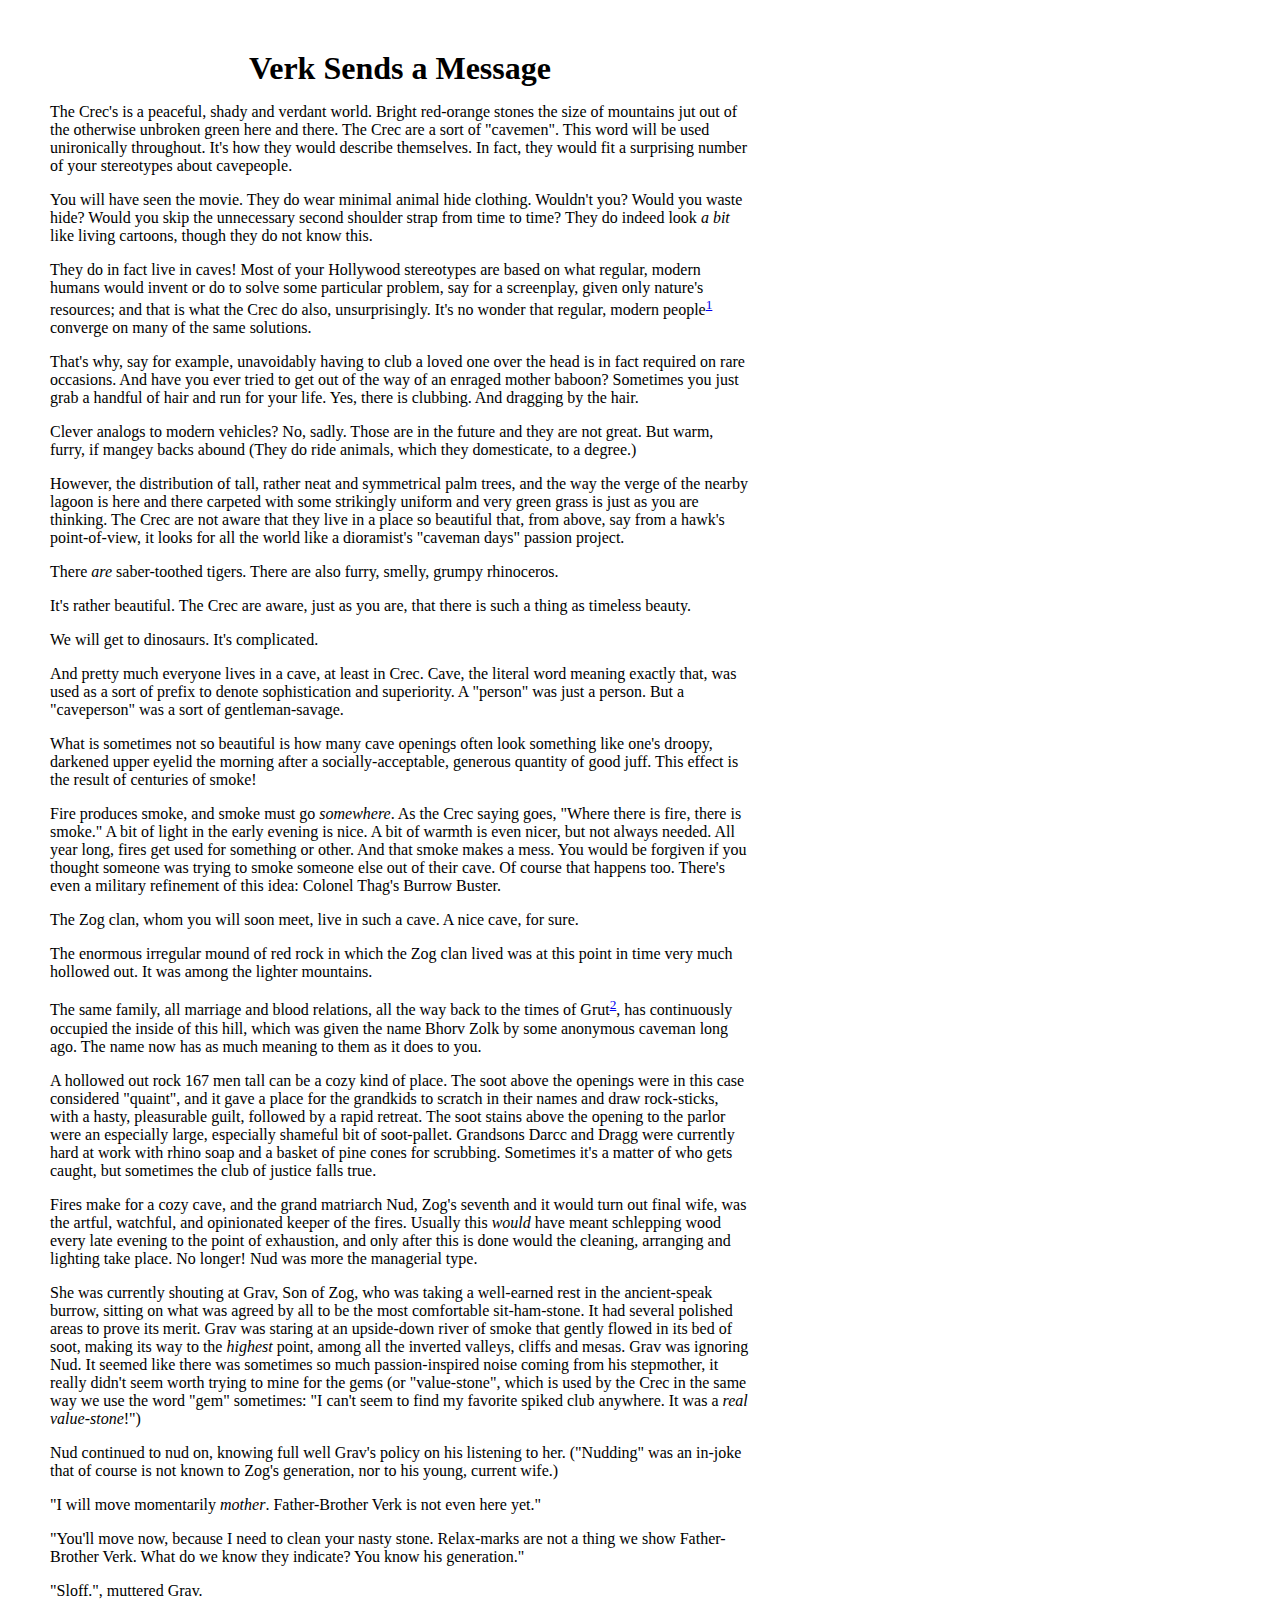
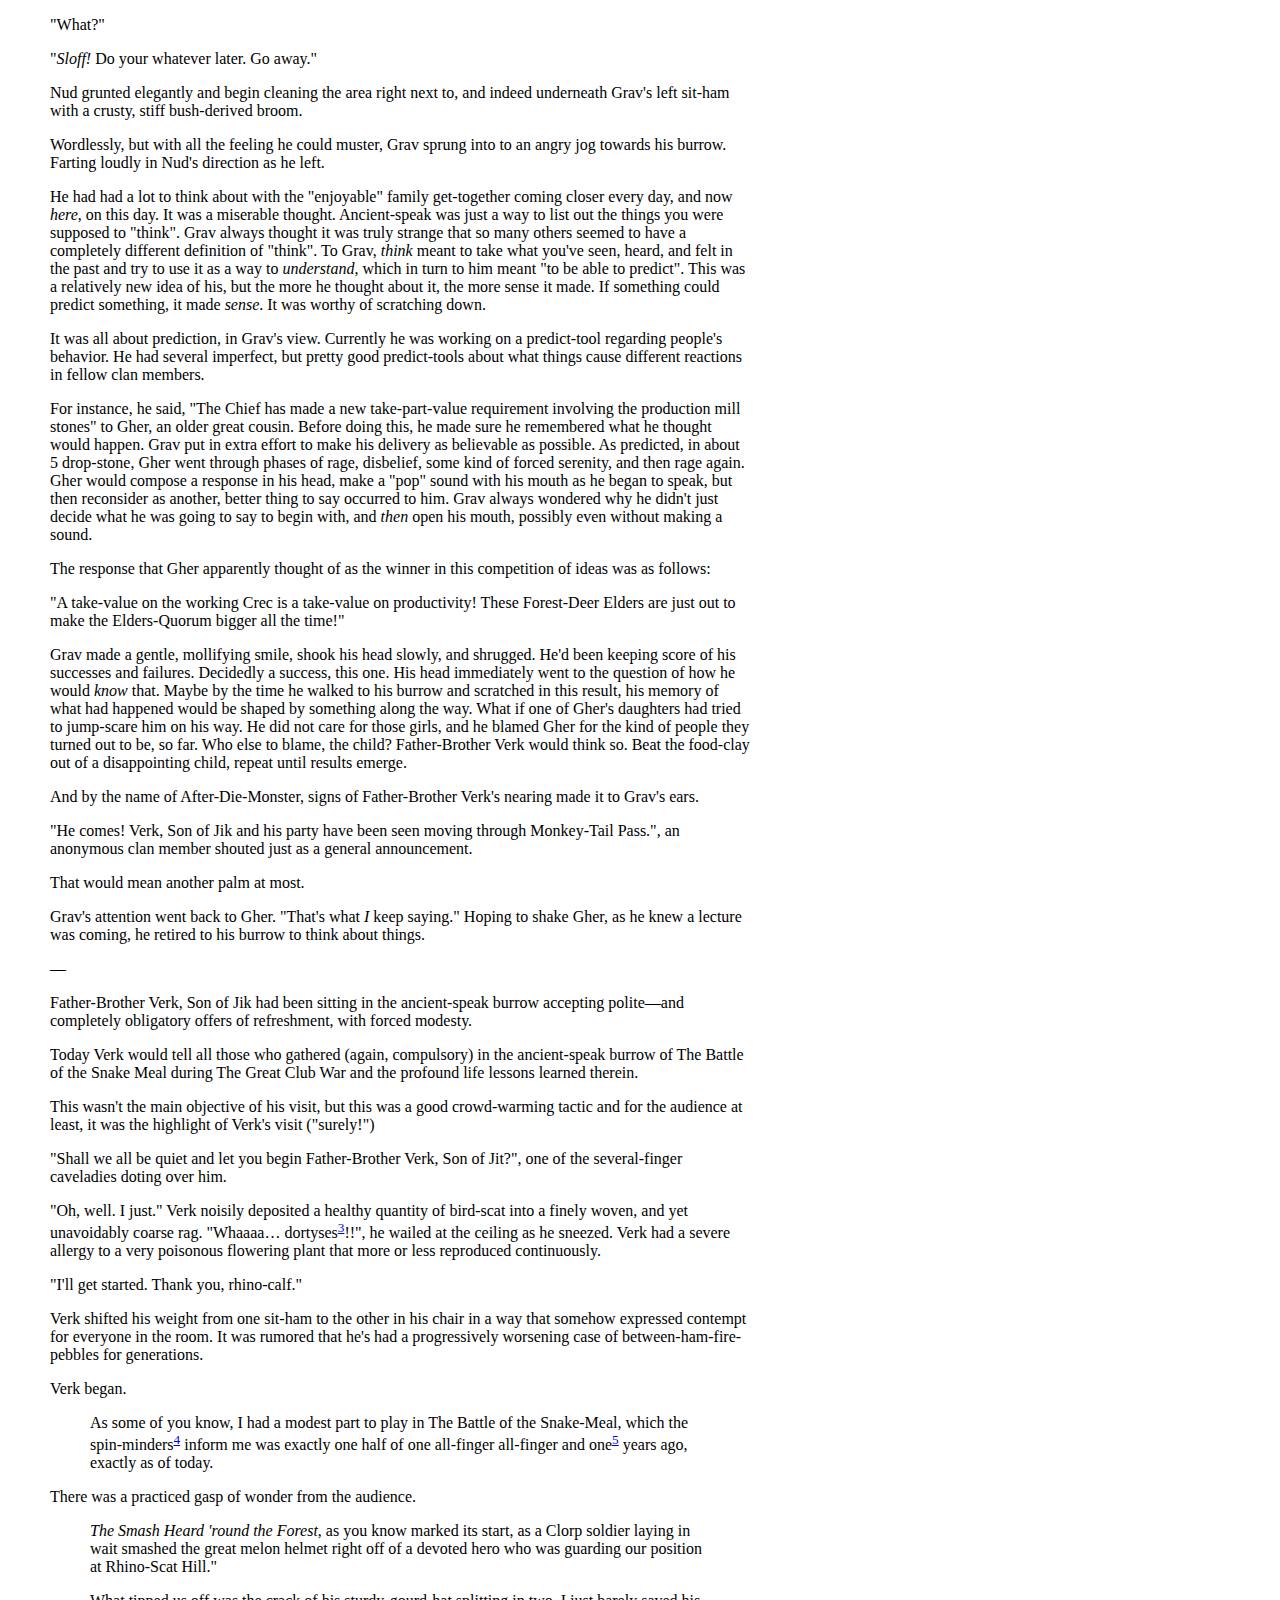
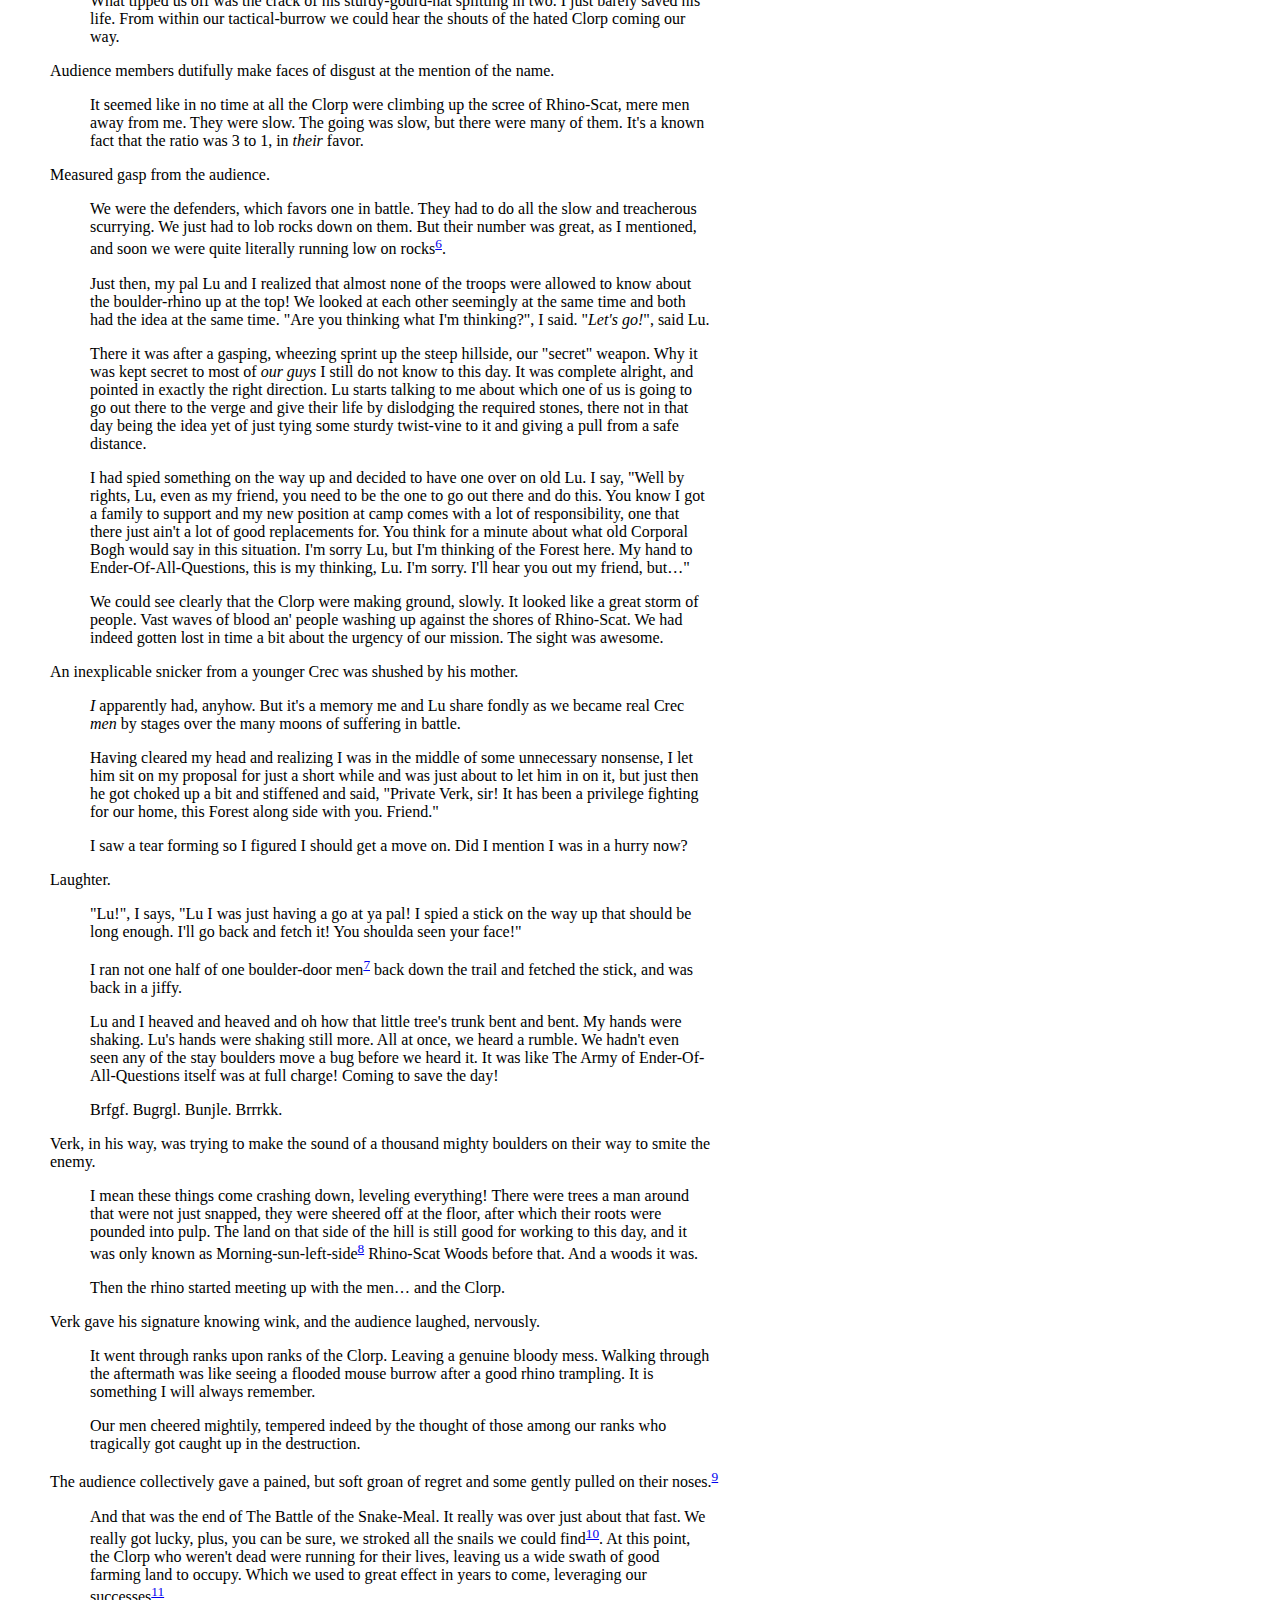
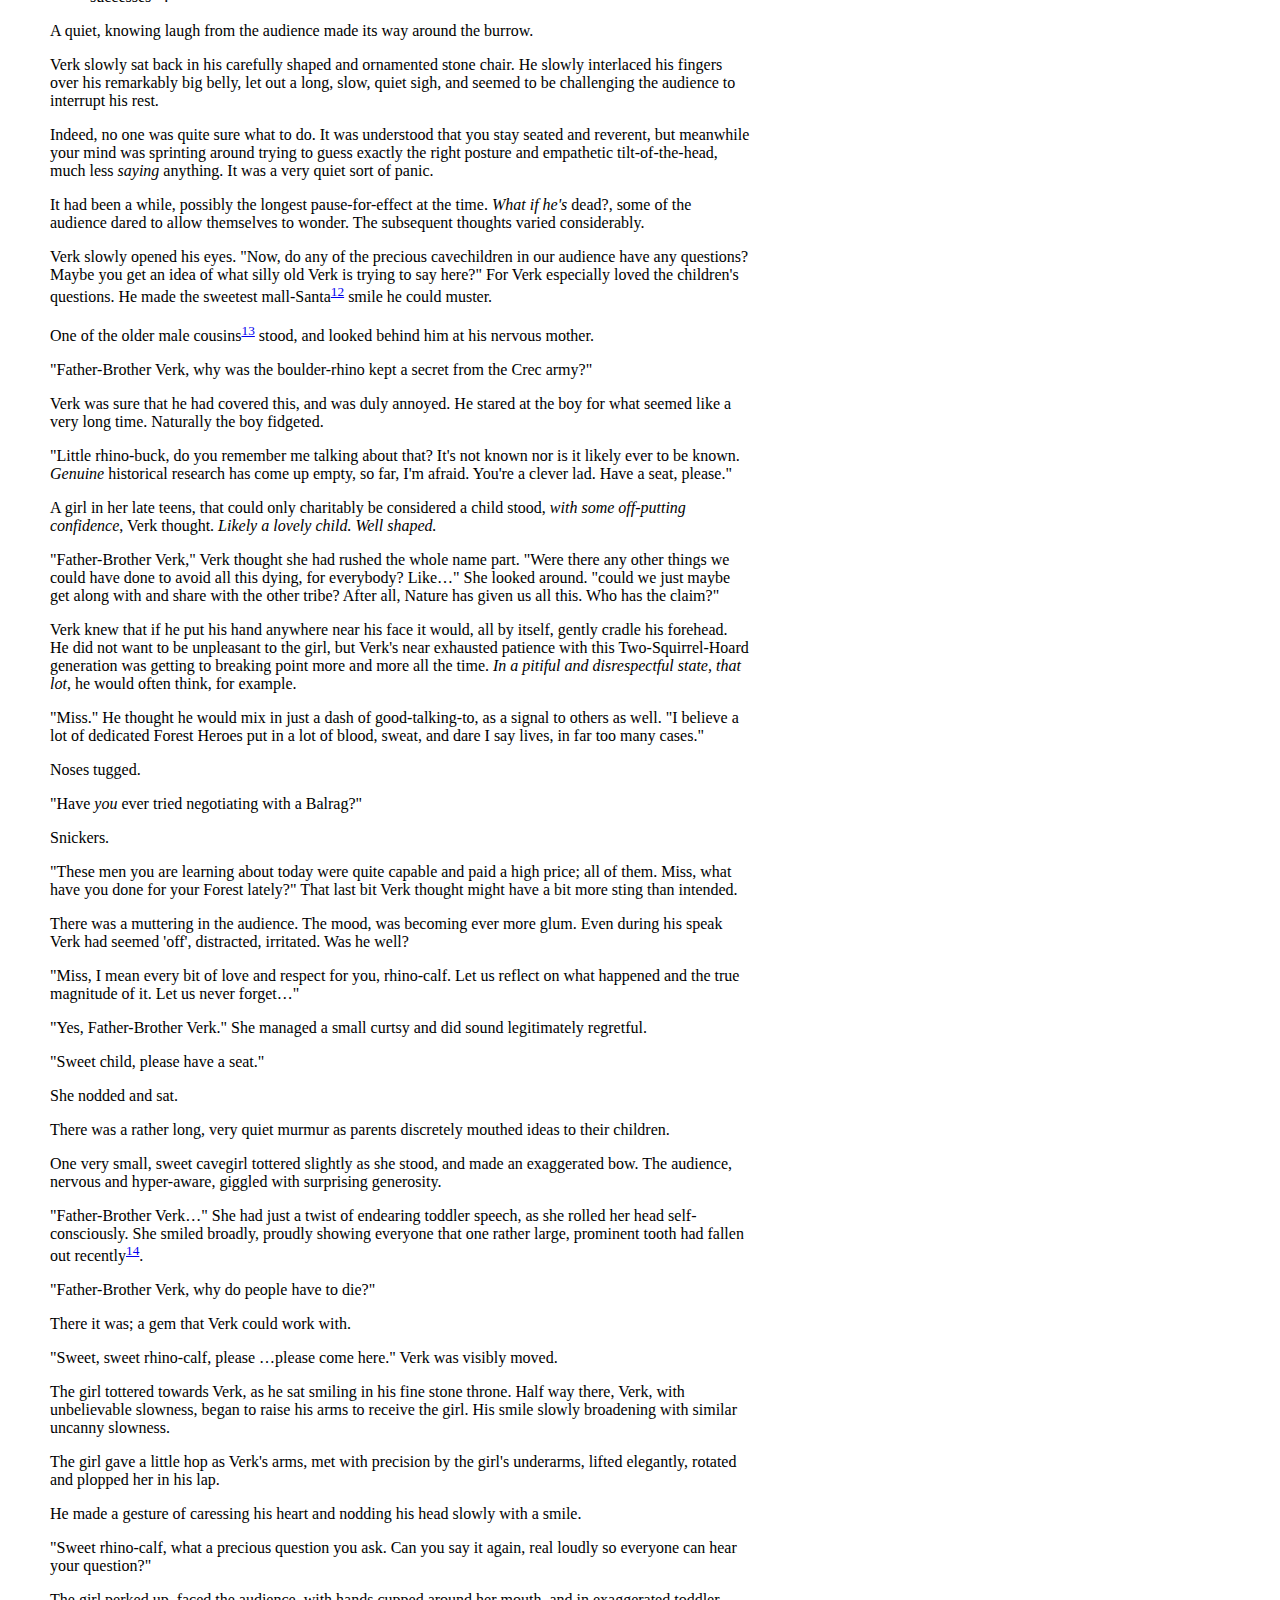
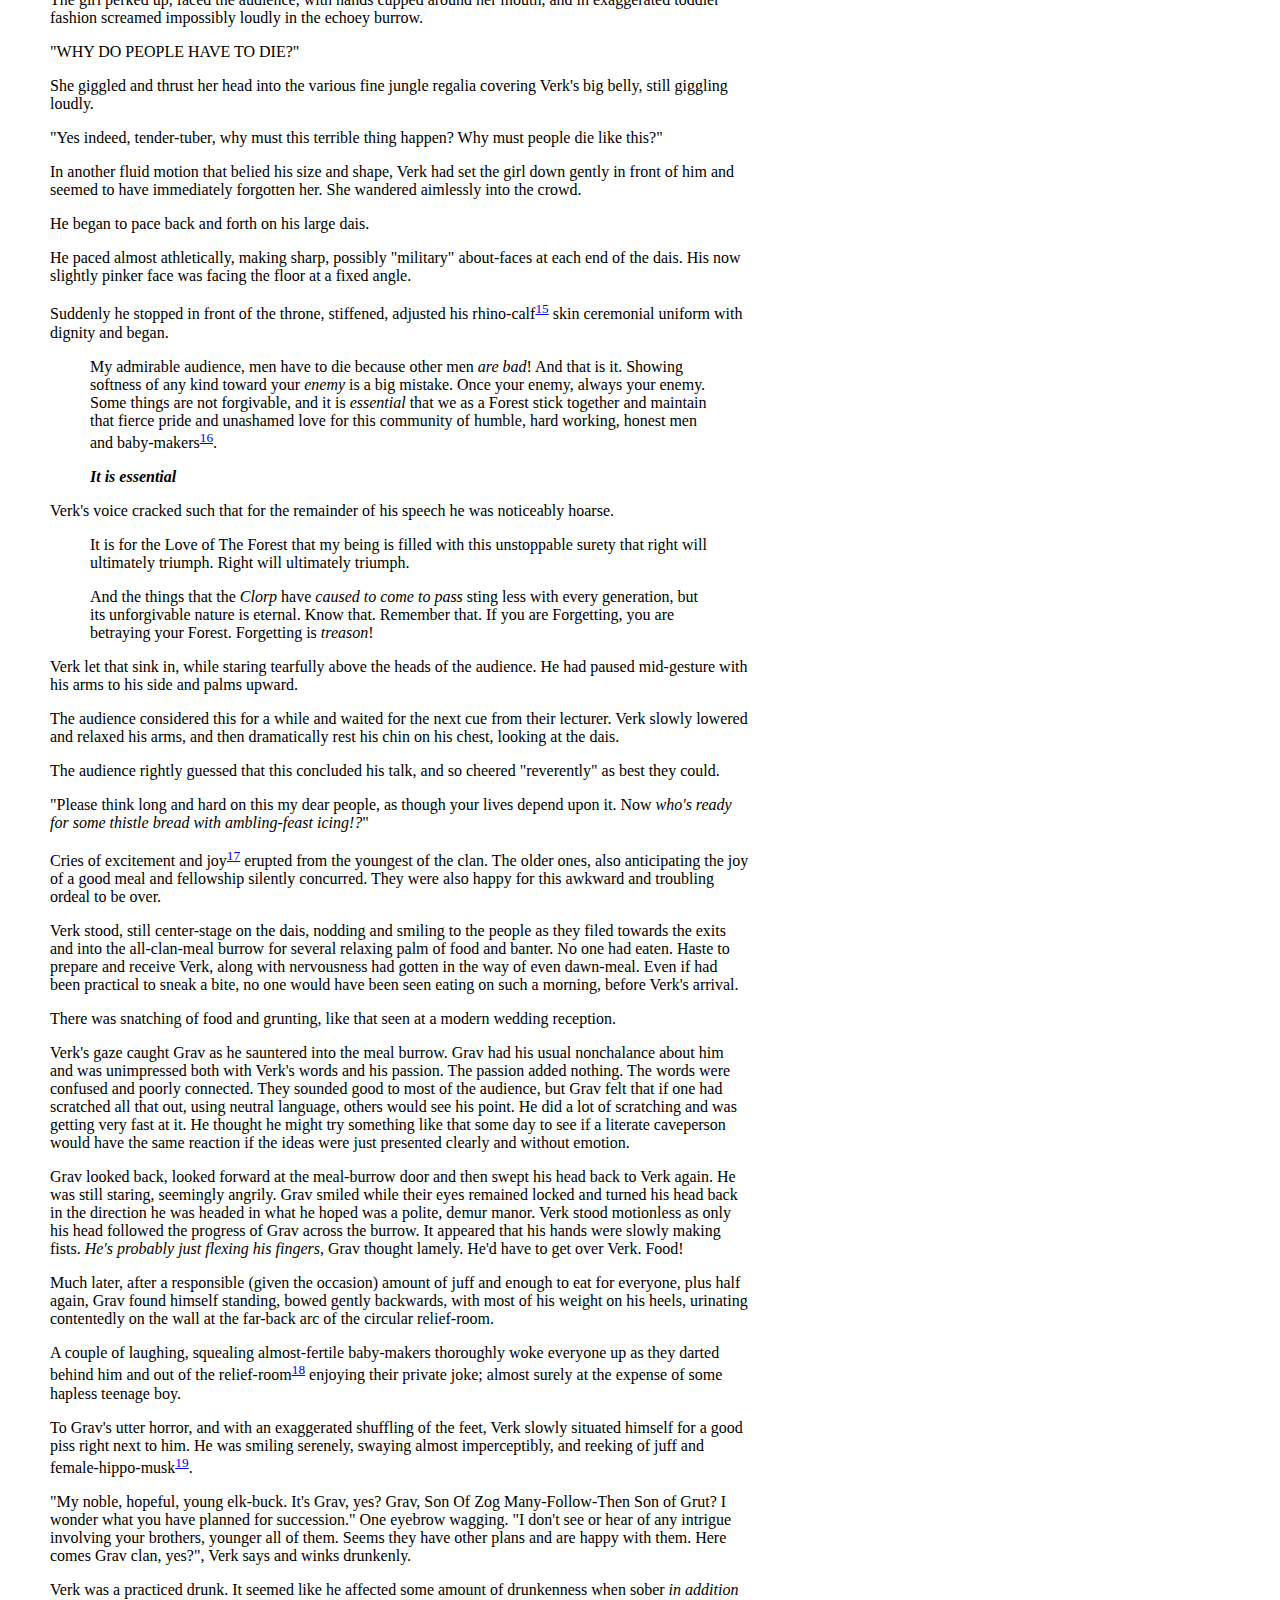
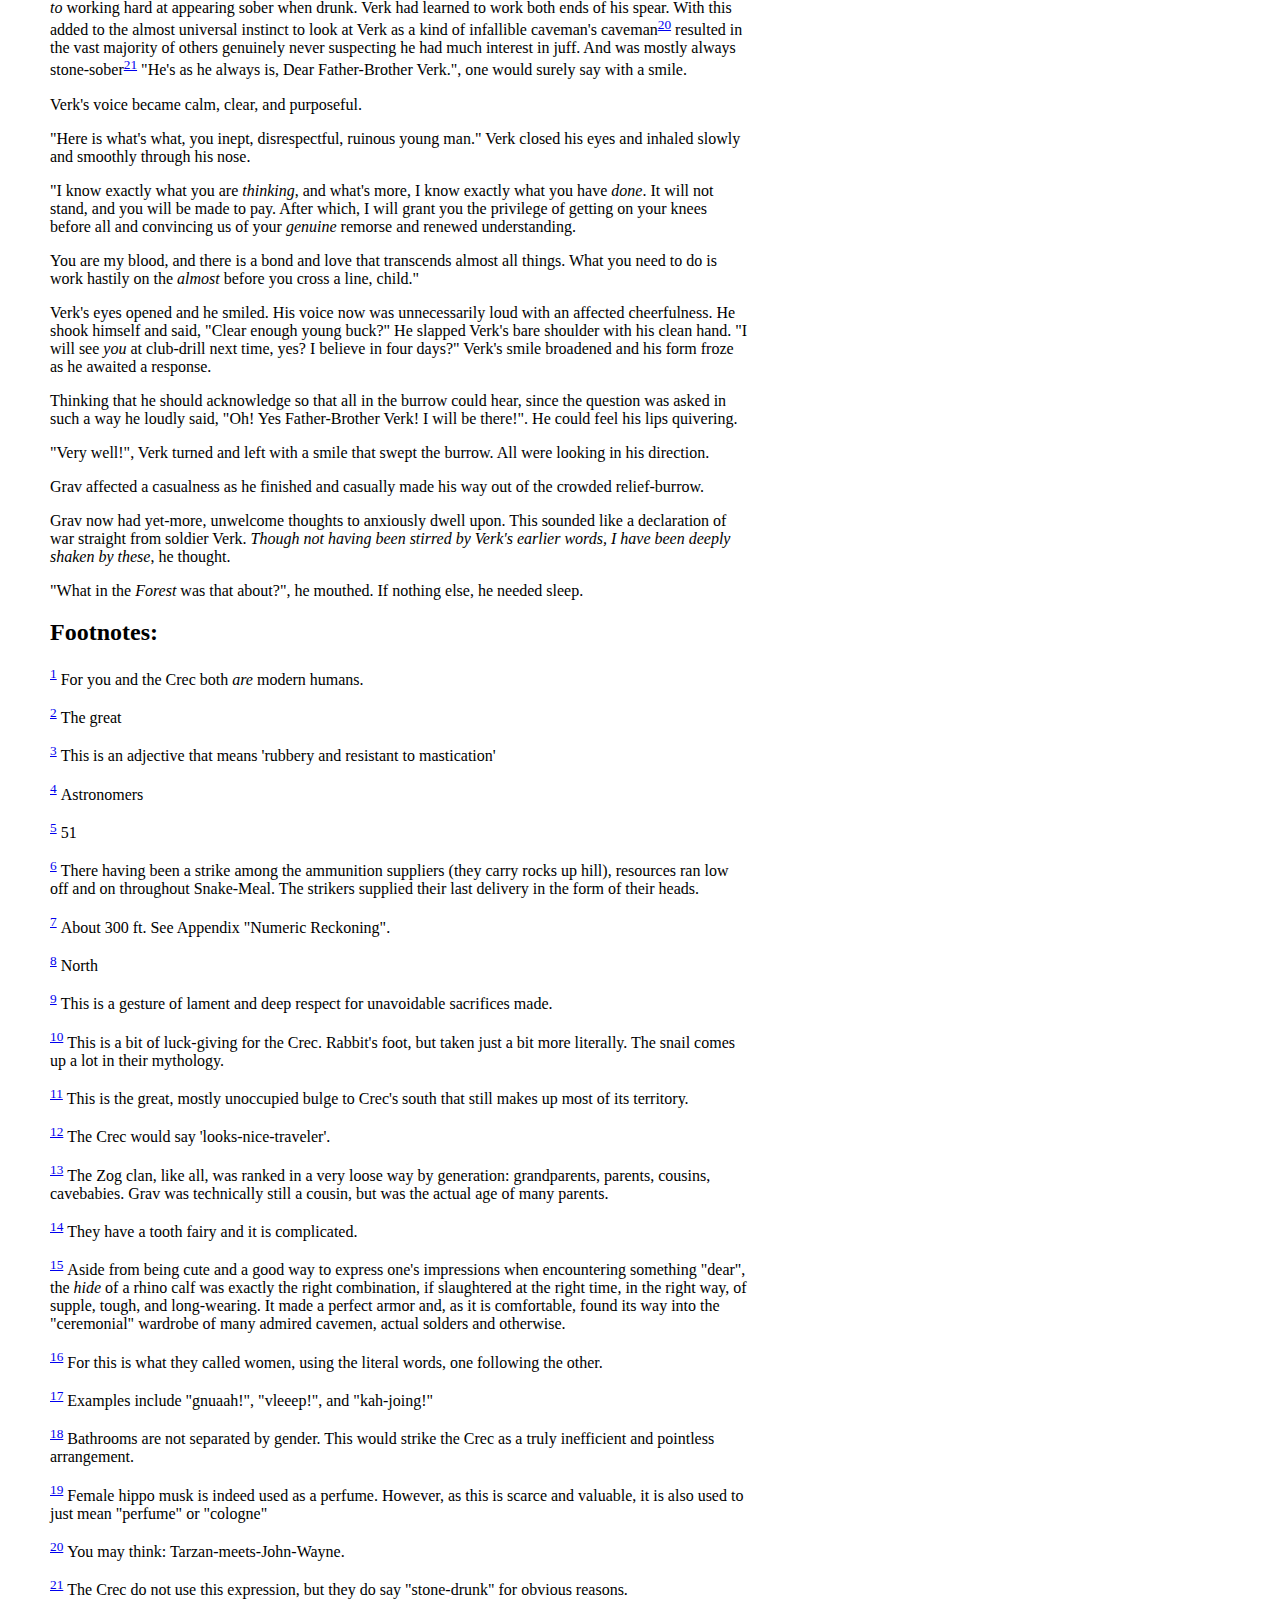
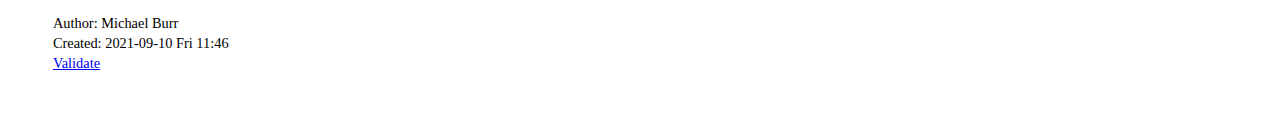
==== 001.html @ 8291561e "deploy-bot" ====
<?xml version="1.0" encoding="utf-8"?>
<!DOCTYPE html PUBLIC "-//W3C//DTD XHTML 1.0 Strict//EN"
"http://www.w3.org/TR/xhtml1/DTD/xhtml1-strict.dtd">
<html xmlns="http://www.w3.org/1999/xhtml" lang="en" xml:lang="en">
<head>
<!-- 2021-09-10 Fri 11:46 -->
<meta http-equiv="Content-Type" content="text/html;charset=utf-8" />
<meta name="viewport" content="width=device-width, initial-scale=1" />
<title>Verk Sends a Message</title>
<meta name="generator" content="Org mode" />
<meta name="author" content="Michael Burr" />
<style type="text/css">
 <!--/*--><![CDATA[/*><!--*/
  .title  { text-align: center;
             margin-bottom: .2em; }
  .subtitle { text-align: center;
              font-size: medium;
              font-weight: bold;
              margin-top:0; }
  .todo   { font-family: monospace; color: red; }
  .done   { font-family: monospace; color: green; }
  .priority { font-family: monospace; color: orange; }
  .tag    { background-color: #eee; font-family: monospace;
            padding: 2px; font-size: 80%; font-weight: normal; }
  .timestamp { color: #bebebe; }
  .timestamp-kwd { color: #5f9ea0; }
  .org-right  { margin-left: auto; margin-right: 0px;  text-align: right; }
  .org-left   { margin-left: 0px;  margin-right: auto; text-align: left; }
  .org-center { margin-left: auto; margin-right: auto; text-align: center; }
  .underline { text-decoration: underline; }
  #postamble p, #preamble p { font-size: 90%; margin: .2em; }
  p.verse { margin-left: 3%; }
  pre {
    border: 1px solid #ccc;
    box-shadow: 3px 3px 3px #eee;
    padding: 8pt;
    font-family: monospace;
    overflow: auto;
    margin: 1.2em;
  }
  pre.src {
    position: relative;
    overflow: auto;
    padding-top: 1.2em;
  }
  pre.src:before {
    display: none;
    position: absolute;
    background-color: white;
    top: -10px;
    right: 10px;
    padding: 3px;
    border: 1px solid black;
  }
  pre.src:hover:before { display: inline; margin-top: 14px;}
  /* Languages per Org manual */
  pre.src-asymptote:before { content: 'Asymptote'; }
  pre.src-awk:before { content: 'Awk'; }
  pre.src-C:before { content: 'C'; }
  /* pre.src-C++ doesn't work in CSS */
  pre.src-clojure:before { content: 'Clojure'; }
  pre.src-css:before { content: 'CSS'; }
  pre.src-D:before { content: 'D'; }
  pre.src-ditaa:before { content: 'ditaa'; }
  pre.src-dot:before { content: 'Graphviz'; }
  pre.src-calc:before { content: 'Emacs Calc'; }
  pre.src-emacs-lisp:before { content: 'Emacs Lisp'; }
  pre.src-fortran:before { content: 'Fortran'; }
  pre.src-gnuplot:before { content: 'gnuplot'; }
  pre.src-haskell:before { content: 'Haskell'; }
  pre.src-hledger:before { content: 'hledger'; }
  pre.src-java:before { content: 'Java'; }
  pre.src-js:before { content: 'Javascript'; }
  pre.src-latex:before { content: 'LaTeX'; }
  pre.src-ledger:before { content: 'Ledger'; }
  pre.src-lisp:before { content: 'Lisp'; }
  pre.src-lilypond:before { content: 'Lilypond'; }
  pre.src-lua:before { content: 'Lua'; }
  pre.src-matlab:before { content: 'MATLAB'; }
  pre.src-mscgen:before { content: 'Mscgen'; }
  pre.src-ocaml:before { content: 'Objective Caml'; }
  pre.src-octave:before { content: 'Octave'; }
  pre.src-org:before { content: 'Org mode'; }
  pre.src-oz:before { content: 'OZ'; }
  pre.src-plantuml:before { content: 'Plantuml'; }
  pre.src-processing:before { content: 'Processing.js'; }
  pre.src-python:before { content: 'Python'; }
  pre.src-R:before { content: 'R'; }
  pre.src-ruby:before { content: 'Ruby'; }
  pre.src-sass:before { content: 'Sass'; }
  pre.src-scheme:before { content: 'Scheme'; }
  pre.src-screen:before { content: 'Gnu Screen'; }
  pre.src-sed:before { content: 'Sed'; }
  pre.src-sh:before { content: 'shell'; }
  pre.src-sql:before { content: 'SQL'; }
  pre.src-sqlite:before { content: 'SQLite'; }
  /* additional languages in org.el's org-babel-load-languages alist */
  pre.src-forth:before { content: 'Forth'; }
  pre.src-io:before { content: 'IO'; }
  pre.src-J:before { content: 'J'; }
  pre.src-makefile:before { content: 'Makefile'; }
  pre.src-maxima:before { content: 'Maxima'; }
  pre.src-perl:before { content: 'Perl'; }
  pre.src-picolisp:before { content: 'Pico Lisp'; }
  pre.src-scala:before { content: 'Scala'; }
  pre.src-shell:before { content: 'Shell Script'; }
  pre.src-ebnf2ps:before { content: 'ebfn2ps'; }
  /* additional language identifiers per "defun org-babel-execute"
       in ob-*.el */
  pre.src-cpp:before  { content: 'C++'; }
  pre.src-abc:before  { content: 'ABC'; }
  pre.src-coq:before  { content: 'Coq'; }
  pre.src-groovy:before  { content: 'Groovy'; }
  /* additional language identifiers from org-babel-shell-names in
     ob-shell.el: ob-shell is the only babel language using a lambda to put
     the execution function name together. */
  pre.src-bash:before  { content: 'bash'; }
  pre.src-csh:before  { content: 'csh'; }
  pre.src-ash:before  { content: 'ash'; }
  pre.src-dash:before  { content: 'dash'; }
  pre.src-ksh:before  { content: 'ksh'; }
  pre.src-mksh:before  { content: 'mksh'; }
  pre.src-posh:before  { content: 'posh'; }
  /* Additional Emacs modes also supported by the LaTeX listings package */
  pre.src-ada:before { content: 'Ada'; }
  pre.src-asm:before { content: 'Assembler'; }
  pre.src-caml:before { content: 'Caml'; }
  pre.src-delphi:before { content: 'Delphi'; }
  pre.src-html:before { content: 'HTML'; }
  pre.src-idl:before { content: 'IDL'; }
  pre.src-mercury:before { content: 'Mercury'; }
  pre.src-metapost:before { content: 'MetaPost'; }
  pre.src-modula-2:before { content: 'Modula-2'; }
  pre.src-pascal:before { content: 'Pascal'; }
  pre.src-ps:before { content: 'PostScript'; }
  pre.src-prolog:before { content: 'Prolog'; }
  pre.src-simula:before { content: 'Simula'; }
  pre.src-tcl:before { content: 'tcl'; }
  pre.src-tex:before { content: 'TeX'; }
  pre.src-plain-tex:before { content: 'Plain TeX'; }
  pre.src-verilog:before { content: 'Verilog'; }
  pre.src-vhdl:before { content: 'VHDL'; }
  pre.src-xml:before { content: 'XML'; }
  pre.src-nxml:before { content: 'XML'; }
  /* add a generic configuration mode; LaTeX export needs an additional
     (add-to-list 'org-latex-listings-langs '(conf " ")) in .emacs */
  pre.src-conf:before { content: 'Configuration File'; }

  table { border-collapse:collapse; }
  caption.t-above { caption-side: top; }
  caption.t-bottom { caption-side: bottom; }
  td, th { vertical-align:top;  }
  th.org-right  { text-align: center;  }
  th.org-left   { text-align: center;   }
  th.org-center { text-align: center; }
  td.org-right  { text-align: right;  }
  td.org-left   { text-align: left;   }
  td.org-center { text-align: center; }
  dt { font-weight: bold; }
  .footpara { display: inline; }
  .footdef  { margin-bottom: 1em; }
  .figure { padding: 1em; }
  .figure p { text-align: center; }
  .equation-container {
    display: table;
    text-align: center;
    width: 100%;
  }
  .equation {
    vertical-align: middle;
  }
  .equation-label {
    display: table-cell;
    text-align: right;
    vertical-align: middle;
  }
  .inlinetask {
    padding: 10px;
    border: 2px solid gray;
    margin: 10px;
    background: #ffffcc;
  }
  #org-div-home-and-up
   { text-align: right; font-size: 70%; white-space: nowrap; }
  textarea { overflow-x: auto; }
  .linenr { font-size: smaller }
  .code-highlighted { background-color: #ffff00; }
  .org-info-js_info-navigation { border-style: none; }
  #org-info-js_console-label
    { font-size: 10px; font-weight: bold; white-space: nowrap; }
  .org-info-js_search-highlight
    { background-color: #ffff00; color: #000000; font-weight: bold; }
  .org-svg { width: 90%; }
  /*]]>*/-->
</style>
<link rel="stylesheet" type="text/css" href="index.css" />
<script type="text/javascript">
// @license magnet:?xt=urn:btih:e95b018ef3580986a04669f1b5879592219e2a7a&dn=public-domain.txt Public Domain
<!--/*--><![CDATA[/*><!--*/
     function CodeHighlightOn(elem, id)
     {
       var target = document.getElementById(id);
       if(null != target) {
         elem.classList.add("code-highlighted");
         target.classList.add("code-highlighted");
       }
     }
     function CodeHighlightOff(elem, id)
     {
       var target = document.getElementById(id);
       if(null != target) {
         elem.classList.remove("code-highlighted");
         target.classList.remove("code-highlighted");
       }
     }
    /*]]>*///-->
// @license-end
</script>
</head>
<body>
<div id="content">
<h1 class="title">Verk Sends a Message</h1>
<p>
The Crec's is a peaceful, shady and verdant world. Bright red-orange stones the size of mountains jut out of the otherwise unbroken green here and there. The Crec are a sort of "cavemen". This word will be used unironically throughout. It's how they would describe themselves. In fact, they would fit a surprising number of your stereotypes about cavepeople.
</p>

<p>
You will have seen the movie. They do wear minimal animal hide clothing. Wouldn't you? Would you waste hide? Would you skip the unnecessary second shoulder strap from time to time? They do indeed look <i>a bit</i> like living cartoons, though they do not know this.
</p>

<p>
They do in fact live in caves! Most of your Hollywood stereotypes are based on what regular, modern humans would invent or do to solve some particular problem, say for a screenplay, given only nature's resources; and that is what the Crec do also, unsurprisingly. It's no wonder that regular, modern people<sup><a id="fnr.1" class="footref" href="#fn.1">1</a></sup> converge on many of the same solutions.
</p>

<p>
That's why, say for example, unavoidably having to club a loved one over the head is in fact required on rare occasions. And have you ever tried to get out of the way of an enraged mother baboon? Sometimes you just grab a handful of hair and run for your life. Yes, there is clubbing. And dragging by the hair.
</p>

<p>
Clever analogs to modern vehicles? No, sadly. Those are in the future and they are not great. But warm, furry, if mangey backs abound (They do ride animals, which they domesticate, to a degree.)
</p>

<p>
However, the distribution of tall, rather neat and symmetrical palm trees, and the way the verge of the nearby lagoon is here and there carpeted with some strikingly uniform and very green grass is just as you are thinking. The Crec are not aware that they live in a place so beautiful that, from above, say from a hawk's point-of-view, it looks for all the world like a dioramist's "caveman days" passion project.
</p>

<p>
There <i>are</i> saber-toothed tigers. There are also furry, smelly, grumpy rhinoceros.
</p>

<p>
It's rather beautiful. The Crec are aware, just as you are, that there is such a thing as timeless beauty.
</p>

<p>
We will get to dinosaurs. It's complicated.
</p>

<p>
And pretty much everyone lives in a cave, at least in Crec. Cave, the literal word meaning exactly that, was used as a sort of prefix to denote sophistication and superiority. A "person" was just a person. But a "caveperson" was a sort of gentleman-savage.
</p>

<p>
What is sometimes not so beautiful is how many cave openings often look something like one's droopy, darkened upper eyelid the morning after a socially-acceptable, generous quantity of good juff. This effect is the result of centuries of smoke!
</p>

<p>
Fire produces smoke, and smoke must go <i>somewhere</i>. As the Crec saying goes, "Where there is fire, there is smoke." A bit of light in the early evening is nice. A bit of warmth is even nicer, but not always needed. All year long, fires get used for something or other. And that smoke makes a mess. You would be forgiven if you thought someone was trying to smoke someone else out of their cave. Of course that happens too. There's even a military refinement of this idea: Colonel Thag's Burrow Buster.
</p>

<p>
The Zog clan, whom you will soon meet, live in such a cave. A nice cave, for sure.
</p>

<p>
The enormous irregular mound of red rock in which the Zog clan lived was at this point in time very much hollowed out. It was among the lighter mountains.
</p>

<p>
The same family, all marriage and blood relations, all the way back to the times of Grut<sup><a id="fnr.2" class="footref" href="#fn.2">2</a></sup>, has continuously occupied the inside of this hill, which was given the name Bhorv Zolk by some anonymous caveman long ago. The name now has as much meaning to them as it does to you.
</p>

<p>
A hollowed out rock 167 men tall can be a cozy kind of place. The soot above the openings were in this case considered "quaint", and it gave a place for the grandkids to scratch in their names and draw rock-sticks, with a hasty, pleasurable guilt, followed by a rapid retreat. The soot stains above the opening to the parlor were an especially large, especially shameful bit of soot-pallet. Grandsons Darcc and Dragg were currently hard at work with rhino soap and a basket of pine cones for scrubbing. Sometimes it's a matter of who gets caught, but sometimes the club of justice falls true.
</p>

<p>
Fires make for a cozy cave, and the grand matriarch Nud, Zog's seventh and it would turn out final wife, was the artful, watchful, and opinionated keeper of the fires. Usually this <i>would</i> have meant schlepping wood every late evening to the point of exhaustion, and only after this is done would the cleaning, arranging and lighting take place. No longer! Nud was more the managerial type.
</p>

<p>
She was currently shouting at Grav, Son of Zog, who was taking a well-earned rest in the ancient-speak burrow, sitting on what was agreed by all to be the most comfortable sit-ham-stone. It had several polished areas to prove its merit. Grav was staring at an upside-down river of smoke that gently flowed in its bed of soot, making its way to the <i>highest</i> point, among all the inverted valleys, cliffs and mesas. Grav was ignoring Nud. It seemed like there was sometimes so much passion-inspired noise coming from his stepmother, it really didn't seem worth trying to mine for the gems (or "value-stone", which is used by the Crec in the same way we use the word "gem" sometimes: "I can't seem to find my favorite spiked club anywhere. It was a <i>real value-stone</i>!")
</p>

<p>
Nud continued to nud on, knowing full well Grav's policy on his listening to her. ("Nudding" was an in-joke that of course is not known to Zog's generation, nor to his young, current wife.)
</p>

<p>
"I will move momentarily <i>mother</i>. Father-Brother Verk is not even here yet."
</p>

<p>
"You'll move now, because I need to clean your nasty stone. Relax-marks are not a thing we show Father-Brother Verk. What do we know they indicate? You know his generation."
</p>

<p>
"Sloff.", muttered Grav.
</p>

<p>
"What?"
</p>

<p>
"<i>Sloff!</i> Do your whatever later. Go away."
</p>

<p>
Nud grunted elegantly and begin cleaning the area right next to, and indeed underneath Grav's left sit-ham with a crusty, stiff bush-derived broom.
</p>

<p>
Wordlessly, but with all the feeling he could muster, Grav sprung into to an angry jog towards his burrow. Farting loudly in Nud's direction as he left.
</p>

<p>
He had had a lot to think about with the "enjoyable" family get-together coming closer every day, and now <i>here</i>, on this day. It was a miserable thought. Ancient-speak was just a way to list out the things you were supposed to "think". Grav always thought it was truly strange that so many others seemed to have a completely different definition of "think". To Grav, <i>think</i> meant to take what you've seen, heard, and felt in the past and try to use it as a way to <i>understand</i>, which in turn to him meant "to be able to predict". This was a relatively new idea of his, but the more he thought about it, the more sense it made. If something could predict something, it made <i>sense</i>. It was worthy of scratching down.
</p>

<p>
It was all about prediction, in Grav's view. Currently he was working on a predict-tool regarding people's behavior. He had several imperfect, but pretty good predict-tools about what things cause different reactions in fellow clan members.
</p>

<p>
For instance, he said, "The Chief has made a new take-part-value requirement involving the production mill stones" to Gher, an older great cousin. Before doing this, he made sure he remembered what he thought would happen. Grav put in extra effort to make his delivery as believable as possible. As predicted, in about 5 drop-stone, Gher went through phases of rage, disbelief, some kind of forced serenity, and then rage again. Gher would compose a response in his head, make a "pop" sound with his mouth as he began to speak, but then reconsider as another, better thing to say occurred to him. Grav always wondered why he didn't just decide what he was going to say to begin with, and <i>then</i> open his mouth, possibly even without making a sound.
</p>

<p>
The response that Gher apparently thought of as the winner in this competition of ideas was as follows:
</p>

<p>
"A take-value on the working Crec is a take-value on productivity! These Forest-Deer Elders are just out to make the Elders-Quorum bigger all the time!"
</p>

<p>
Grav made a gentle, mollifying smile, shook his head slowly, and shrugged. He'd been keeping score of his successes and failures. Decidedly a success, this one. His head immediately went to the question of how he would <i>know</i> that. Maybe by the time he walked to his burrow and scratched in this result, his memory of what had happened would be shaped by something along the way. What if one of Gher's daughters had tried to jump-scare him on his way. He did not care for those girls, and he blamed Gher for the kind of people they turned out to be, so far. Who else to blame, the child? Father-Brother Verk would think so. Beat the food-clay out of a disappointing child, repeat until results emerge.
</p>

<p>
And by the name of After-Die-Monster, signs of Father-Brother Verk's nearing made it to Grav's ears.
</p>

<p>
"He comes! Verk, Son of Jik and his party have been seen moving through Monkey-Tail Pass.", an anonymous clan member shouted just as a general announcement.
</p>

<p>
That would mean another palm at most.
</p>

<p>
Grav's attention went back to Gher. "That's what <i>I</i> keep saying." Hoping to shake Gher, as he knew a lecture was coming, he retired to his burrow to think about things.
</p>

<p>
&#x2014;
</p>

<p>
Father-Brother Verk, Son of Jik had been sitting in the ancient-speak burrow accepting polite—and completely obligatory offers of refreshment, with forced modesty. 
</p>

<p>
Today Verk would tell all those who gathered (again, compulsory) in the ancient-speak burrow of The Battle of the Snake Meal during The Great Club War and the profound life lessons learned therein.
</p>

<p>
This wasn't the main objective of his visit, but this was a good crowd-warming tactic and for the audience at least, it was the highlight of Verk's visit ("surely!")
</p>

<p>
"Shall we all be quiet and let you begin Father-Brother Verk, Son of Jit?", one of the several-finger caveladies doting over him.
</p>

<p>
"Oh, well. I just." Verk noisily deposited a healthy quantity of bird-scat into a finely woven, and yet unavoidably coarse rag. "Whaaaa&#x2026; dortyses<sup><a id="fnr.3" class="footref" href="#fn.3">3</a></sup>!!", he wailed at the ceiling as he sneezed. Verk had a severe allergy to a very poisonous flowering plant that more or less reproduced continuously.
</p>

<p>
"I'll get started. Thank you, rhino-calf."
</p>

<p>
Verk shifted his weight from one sit-ham to the other in his chair in a way that somehow expressed contempt for everyone in the room. It was rumored that he's had a progressively worsening case of between-ham-fire-pebbles for generations.
</p>

<p>
Verk began.
</p>

<blockquote>
<p>
As some of you know, I had a modest part to play in The Battle of the Snake-Meal, which the spin-minders<sup><a id="fnr.4" class="footref" href="#fn.4">4</a></sup> inform me was exactly one half of one all-finger all-finger and one<sup><a id="fnr.5" class="footref" href="#fn.5">5</a></sup> years ago, exactly as of today.
</p>
</blockquote>
<p>
There was a practiced gasp of wonder from the audience.
</p>
<blockquote>
<p>

</p>

<p>
<i>The Smash Heard 'round the Forest</i>, as you know marked its start, as a Clorp soldier laying in wait smashed the great melon helmet right off of a devoted hero who was guarding our position at Rhino-Scat Hill."
</p>

<p>
What tipped us off was the crack of his sturdy-gourd-hat splitting in two. I just barely saved his life. From within our tactical-burrow we could hear the shouts of the hated Clorp coming our way.
</p>
</blockquote>
<p>
Audience members dutifully make faces of disgust at the mention of the name.
</p>
<blockquote>
<p>

</p>

<p>
It seemed like in no time at all the Clorp were climbing up the scree of Rhino-Scat, mere men away from me. They were slow. The going was slow, but there were many of them. It's a known fact that the ratio was 3 to 1, in <i>their</i> favor.
</p>
</blockquote>
<p>
Measured gasp from the audience.
</p>
<blockquote>
<p>

</p>

<p>
We were the defenders, which favors one in battle. They had to do all the slow and treacherous scurrying. We just had to lob rocks down on them. But their number was great, as I mentioned, and soon we were quite literally running low on rocks<sup><a id="fnr.6" class="footref" href="#fn.6">6</a></sup>.
</p>

<p>
Just then, my pal Lu and I realized that almost none of the troops were allowed to know about the boulder-rhino up at the top! We looked at each other seemingly at the same time and both had the idea at the same time. "Are you thinking what I'm thinking?", I said. "<i>Let's go!</i>", said Lu.
</p>

<p>
There it was after a gasping, wheezing sprint up the steep hillside, our "secret" weapon. Why it was kept secret to most of <i>our guys</i> I still do not know to this day. It was complete alright, and pointed in exactly the right direction. Lu starts talking to me about which one of us is going to go out there to the verge and give their life by dislodging the required stones, there not in that day being the idea yet of just tying some sturdy twist-vine to it and giving a pull from a safe distance.
</p>

<p>
I had spied something on the way up and decided to have one over on old Lu. I say, "Well by rights, Lu, even as my friend, you need to be the one to go out there and do this. You know I got a family to support and my new position at camp comes with a lot of responsibility, one that there just ain't a lot of good replacements for. You think for a minute about what old Corporal Bogh would say in this situation. I'm sorry Lu, but I'm thinking of the Forest here. My hand to Ender-Of-All-Questions, this is my thinking, Lu. I'm sorry. I'll hear you out my friend, but&#x2026;"
</p>

<p>
We could see clearly that the Clorp were making ground, slowly. It looked like a great storm of people. Vast waves of blood an' people washing up against the shores of Rhino-Scat. We had indeed gotten lost in time a bit about the urgency of our mission. The sight was awesome.
</p>
</blockquote>
<p>
An inexplicable snicker from a younger Crec was shushed by his mother.
</p>
<blockquote>
<p>

</p>

<p>
<i>I</i> apparently had, anyhow. But it's a memory me and Lu share fondly as we became real Crec <i>men</i> by stages over the many moons of suffering in battle.
</p>

<p>
Having cleared my head and realizing I was in the middle of some unnecessary nonsense, I let him sit on my proposal for just a short while and was just about to let him in on it, but just then he got choked up a bit and stiffened and said, "Private Verk, sir! It has been a privilege fighting for our home, this Forest along side with you. Friend."
</p>

<p>
I saw a tear forming so I figured I should get a move on. Did I mention I was in a hurry now?
</p>
</blockquote>
<p>
Laughter.
</p>
<blockquote>
<p>

</p>

<p>
"Lu!", I says, "Lu I was just having a go at ya pal! I spied a stick on the way up that should be long enough. I'll go back and fetch it! You shoulda seen your face!"
</p>

<p>
I ran not one half of one boulder-door men<sup><a id="fnr.7" class="footref" href="#fn.7">7</a></sup> back down the trail and fetched the stick, and was back in a jiffy.
</p>

<p>
Lu and I heaved and heaved and oh how that little tree's trunk bent and bent. My hands were shaking. Lu's hands were shaking still more. All at once, we heard a rumble. We hadn't even seen any of the stay boulders move a bug before we heard it. It was like The Army of Ender-Of-All-Questions itself was at full charge! Coming to save the day!
</p>

<p>
Brfgf. Bugrgl. Bunjle. Brrrkk.
</p>
</blockquote>
<p>
Verk, in his way, was trying to make the sound of a thousand mighty boulders on their way to smite the enemy.
</p>
<blockquote>
<p>

</p>

<p>
I mean these things come crashing down, leveling everything! There were trees a man around that were not just snapped, they were sheered off at the floor, after which their roots were pounded into pulp. The land on that side of the hill is still good for working to this day, and it was only known as Morning-sun-left-side<sup><a id="fnr.8" class="footref" href="#fn.8">8</a></sup> Rhino-Scat Woods before that. And a woods it was.
</p>

<p>
Then the rhino started meeting up with the men&#x2026; and the Clorp.
</p>
</blockquote>
<p>
Verk gave his signature knowing wink, and the audience laughed, nervously.
</p>
<blockquote>
<p>

</p>

<p>
It went through ranks upon ranks of the Clorp. Leaving a genuine bloody mess. Walking through the aftermath was like seeing a flooded mouse burrow after a good rhino trampling. It is something I will always remember.
</p>

<p>
Our men cheered mightily, tempered indeed by the thought of those among our ranks who tragically got caught up in the destruction.
</p>
</blockquote>
<p>
The audience collectively gave a pained, but soft groan of regret and some gently pulled on their noses.<sup><a id="fnr.9" class="footref" href="#fn.9">9</a></sup>
</p>
<blockquote>
<p>

</p>

<p>
And that was the end of The Battle of the Snake-Meal. It really was over just about that fast. We really got lucky, plus, you can be sure, we stroked all the snails we could find<sup><a id="fnr.10" class="footref" href="#fn.10">10</a></sup>. At this point, the Clorp who weren't dead were running for their lives, leaving us a wide swath of good farming land to occupy. Which we used to great effect in years to come, leveraging our successes<sup><a id="fnr.11" class="footref" href="#fn.11">11</a></sup>.
</p>
</blockquote>

<p>
A quiet, knowing laugh from the audience made its way around the burrow.
</p>

<p>
Verk slowly sat back in his carefully shaped and ornamented stone chair. He slowly interlaced his fingers over his remarkably big belly, let out a long, slow, quiet sigh, and seemed to be challenging the audience to interrupt his rest.
</p>

<p>
Indeed, no one was quite sure what to do. It was understood that you stay seated and reverent, but meanwhile your mind was sprinting around trying to guess exactly the right posture and empathetic tilt-of-the-head, much less <i>saying</i> anything. It was a very quiet sort of panic.
</p>

<p>
It had been a while, possibly the longest pause-for-effect at the time. <i>What if he's</i> dead?, some of the audience dared to allow themselves to wonder. The subsequent thoughts varied considerably.
</p>

<p>
Verk slowly opened his eyes. "Now, do any of the precious cavechildren in our audience have any questions? Maybe you get an idea of what silly old Verk is trying to say here?" For Verk especially loved the children's questions. He made the sweetest mall-Santa<sup><a id="fnr.12" class="footref" href="#fn.12">12</a></sup> smile he could muster.
</p>

<p>
One of the older male cousins<sup><a id="fnr.13" class="footref" href="#fn.13">13</a></sup> stood, and looked behind him at his nervous mother.
</p>

<p>
"Father-Brother Verk, why was the boulder-rhino kept a secret from the Crec army?"
</p>

<p>
Verk was sure that he had covered this, and was duly annoyed. He stared at the boy for what seemed like a very long time. Naturally the boy fidgeted.
</p>

<p>
"Little rhino-buck, do you remember me talking about that? It's not known nor is it likely ever to be known. <i>Genuine</i> historical research has come up empty, so far, I'm afraid. You're a clever lad. Have a seat, please."
</p>

<p>
A girl in her late teens, that could only charitably be considered a child stood, <i>with some off-putting confidence</i>, Verk thought. <i>Likely a lovely child. Well shaped.</i>
</p>

<p>
"Father-Brother Verk," Verk thought she had rushed the whole name part. "Were there any other things we could have done to avoid all this dying, for everybody? Like&#x2026;" She looked around. "could we just maybe get along with and share with the other tribe? After all, Nature has given us all this. Who has the claim?"
</p>

<p>
Verk knew that if he put his hand anywhere near his face it would, all by itself, gently cradle his forehead. He did not want to be unpleasant to the girl, but Verk's near exhausted patience with this Two-Squirrel-Hoard generation was getting to breaking point more and more all the time. <i>In a pitiful and disrespectful state, that lot</i>, he would often think, for example.
</p>

<p>
"Miss." He thought he would mix in just a dash of good-talking-to, as a signal to others as well. "I believe a lot of dedicated Forest Heroes put in a lot of blood, sweat, and dare I say lives, in far too many cases."
</p>

<p>
Noses tugged.
</p>

<p>
"Have <i>you</i> ever tried negotiating with a Balrag?"
</p>

<p>
Snickers.
</p>

<p>
"These men you are learning about today were quite capable and paid a high price; all of them. Miss, what have you done for your Forest lately?" That last bit Verk thought might have a bit more sting than intended.
</p>

<p>
There was a muttering in the audience. The mood, was becoming ever more glum. Even during his speak Verk had seemed 'off', distracted, irritated. Was he well?
</p>

<p>
"Miss, I mean every bit of love and respect for you, rhino-calf. Let us reflect on what happened and the true magnitude of it. Let us never forget&#x2026;"
</p>

<p>
"Yes, Father-Brother Verk." She managed a small curtsy and did sound legitimately regretful.
</p>

<p>
"Sweet child, please have a seat."
</p>

<p>
She nodded and sat.
</p>

<p>
There was a rather long, very quiet murmur as parents discretely mouthed ideas to their children.
</p>

<p>
One very small, sweet cavegirl tottered slightly as she stood, and made an exaggerated bow. The audience, nervous and hyper-aware, giggled with surprising generosity.
</p>

<p>
"Father-Brother Verk&#x2026;" She had just a twist of endearing toddler speech, as she rolled her head self-consciously. She smiled broadly, proudly showing everyone that one rather large, prominent tooth had fallen out recently<sup><a id="fnr.14" class="footref" href="#fn.14">14</a></sup>.
</p>

<p>
"Father-Brother Verk, why do people have to die?"
</p>

<p>
There it was; a gem that Verk could work with.
</p>

<p>
"Sweet, sweet rhino-calf, please &#x2026;please come here." Verk was visibly moved.
</p>

<p>
The girl tottered towards Verk, as he sat smiling in his fine stone throne. Half way there, Verk, with unbelievable slowness, began to raise his arms to receive the girl. His smile slowly broadening with similar uncanny slowness.
</p>

<p>
The girl gave a little hop as Verk's arms, met with precision by the girl's underarms, lifted elegantly, rotated and plopped her in his lap.
</p>

<p>
He made a gesture of caressing his heart and nodding his head slowly with a smile.
</p>

<p>
"Sweet rhino-calf, what a precious question you ask. Can you say it again, real loudly so everyone can hear your question?"
</p>

<p>
The girl perked up, faced the audience, with hands cupped around her mouth, and in exaggerated toddler fashion screamed impossibly loudly in the echoey burrow.
</p>

<p>
"WHY DO PEOPLE HAVE TO DIE?"
</p>

<p>
She giggled and thrust her head into the various fine jungle regalia covering Verk's big belly, still giggling loudly.
</p>

<p>
"Yes indeed, tender-tuber, why must this terrible thing happen? Why must people die like this?"
</p>

<p>
In another fluid motion that belied his size and shape, Verk had set the girl down gently in front of him and seemed to have immediately forgotten her. She wandered aimlessly into the crowd.
</p>

<p>
He began to pace back and forth on his large dais.
</p>

<p>
He paced almost athletically, making sharp, possibly "military" about-faces at each end of the dais. His now slightly pinker face was facing the floor at a fixed angle.
</p>

<p>
Suddenly he stopped in front of the throne, stiffened, adjusted his rhino-calf<sup><a id="fnr.15" class="footref" href="#fn.15">15</a></sup> skin ceremonial uniform with dignity and began.
</p>

<blockquote>
<p>
My admirable audience, men have to die because other men <i>are bad</i>! And that is it. Showing softness of any kind toward your <i>enemy</i> is a big mistake. Once your enemy, always your enemy. Some things are not forgivable, and it is <i>essential</i> that we as a Forest stick together and maintain that fierce pride and unashamed love for this community of humble, hard working, honest men and baby-makers<sup><a id="fnr.16" class="footref" href="#fn.16">16</a></sup>.
</p>

<p>
<i><b>It is essential</b></i>
</p>
</blockquote>

<p>
Verk's voice cracked such that for the remainder of his speech he was noticeably hoarse.
</p>

<blockquote>
<p>
It is for the Love of The Forest that my being is filled with this unstoppable surety that right will ultimately triumph. Right will ultimately triumph.
</p>

<p>
And the things that the <i>Clorp</i> have <i>caused to come to pass</i> sting less with every generation, but its unforgivable nature is eternal. Know that. Remember that. If you are Forgetting, you are betraying your Forest. Forgetting is <i>treason</i>!
</p>
</blockquote>

<p>
Verk let that sink in, while staring tearfully above the heads of the audience. He had paused mid-gesture with his arms to his side and palms upward.
</p>

<p>
The audience considered this for a while and waited for the next cue from their lecturer. Verk slowly lowered and relaxed his arms, and then dramatically rest his chin on his chest, looking at the dais.
</p>

<p>
The audience rightly guessed that this concluded his talk, and so cheered "reverently" as best they could.
</p>

<p>
"Please think long and hard on this my dear people, as though your lives depend upon it. Now <i>who's ready for some thistle bread with ambling-feast icing!?</i>"
</p>

<p>
Cries of excitement and joy<sup><a id="fnr.17" class="footref" href="#fn.17">17</a></sup> erupted from the youngest of the clan. The older ones, also anticipating the joy of a good meal and fellowship silently concurred. They were also happy for this awkward and troubling ordeal to be over.
</p>

<p>
Verk stood, still center-stage on the dais, nodding and smiling to the people as they filed towards the exits and into the all-clan-meal burrow for several relaxing palm of food and banter. No one had eaten. Haste to prepare and receive Verk, along with nervousness had gotten in the way of even dawn-meal. Even if had been practical to sneak a bite, no one would have been seen eating on such a morning, before Verk's arrival.
</p>

<p>
There was snatching of food and grunting, like that seen at a modern wedding reception.
</p>

<p>
Verk's gaze caught Grav as he sauntered into the meal burrow. Grav had his usual nonchalance about him and was unimpressed both with Verk's words and his passion. The passion added nothing. The words were confused and poorly connected. They sounded good to most of the audience, but Grav felt that if one had scratched all that out, using neutral language, others would see his point. He did a lot of scratching and was getting very fast at it. He thought he might try something like that some day to see if a literate caveperson would have the same reaction if the ideas were just presented clearly and without emotion.
</p>

<p>
Grav looked back, looked forward at the meal-burrow door and then swept his head back to Verk again. He was still staring, seemingly angrily. Grav smiled while their eyes remained locked and turned his head back in the direction he was headed in what he hoped was a polite, demur manor. Verk stood motionless as only his head followed the progress of Grav across the burrow. It appeared that his hands were slowly making fists. <i>He's probably just flexing his fingers</i>, Grav thought lamely. He'd have to get over Verk. Food!
</p>

<p>
Much later, after a responsible (given the occasion) amount of juff and enough to eat for everyone, plus half again, Grav found himself standing, bowed gently backwards, with most of his weight on his heels, urinating contentedly on the wall at the far-back arc of the circular relief-room.
</p>

<p>
A couple of laughing, squealing almost-fertile baby-makers thoroughly woke everyone up as they darted behind him and out of the relief-room<sup><a id="fnr.18" class="footref" href="#fn.18">18</a></sup> enjoying their private joke; almost surely at the expense of some hapless teenage boy.
</p>

<p>
To Grav's utter horror, and with an exaggerated shuffling of the feet, Verk slowly situated himself for a good piss right next to him. He was smiling serenely, swaying almost imperceptibly, and reeking of juff and female-hippo-musk<sup><a id="fnr.19" class="footref" href="#fn.19">19</a></sup>.
</p>

<p>
"My noble, hopeful, young elk-buck. It's Grav, yes? Grav, Son Of Zog Many-Follow-Then Son of Grut? I wonder what you have planned for succession." One eyebrow wagging. "I don't see or hear of any intrigue involving your brothers, younger all of them. Seems they have other plans and are happy with them. Here comes Grav clan, yes?", Verk says and winks drunkenly.
</p>

<p>
Verk was a practiced drunk. It seemed like he affected some amount of drunkenness when sober <i>in addition to</i> working hard at appearing sober when drunk. Verk had learned to work both ends of his spear. With this added to the almost universal instinct to look at Verk as a kind of infallible caveman's caveman<sup><a id="fnr.20" class="footref" href="#fn.20">20</a></sup> resulted in the vast majority of others genuinely never suspecting he had much interest in juff. And was mostly always stone-sober<sup><a id="fnr.21" class="footref" href="#fn.21">21</a></sup> "He's as he always is, Dear Father-Brother Verk.", one would surely say with a smile.
</p>

<p>
Verk's voice became calm, clear, and purposeful.
</p>

<p>
"Here is what's what, you inept, disrespectful, ruinous young man." Verk closed his eyes and inhaled slowly and smoothly through his nose.
</p>

<p>
"I know exactly what you are <i>thinking</i>, and what's more, I know exactly what you have <i>done</i>. It will not stand, and you will be made to pay. After which, I will grant you the privilege of getting on your knees before all and convincing us of your <i>genuine</i> remorse and renewed understanding.
</p>

<p>
You are my blood, and there is a bond and love that transcends almost all things. What you need to do is work hastily on the <i>almost</i> before you cross a line, child."
</p>

<p>
Verk's eyes opened and he smiled. His voice now was unnecessarily loud with an affected cheerfulness. He shook himself and said, "Clear enough young buck?" He slapped Verk's bare shoulder with his clean hand. "I will see <i>you</i> at club-drill next time, yes? I believe in four days?" Verk's smile broadened and his form froze as he awaited a response.
</p>

<p>
Thinking that he should acknowledge so that all in the burrow could hear, since the question was asked in such a way he loudly said, "Oh! Yes Father-Brother Verk! I will be there!". He could feel his lips quivering.
</p>

<p>
"Very well!", Verk turned and left with a smile that swept the burrow. All were looking in his direction.
</p>

<p>
Grav affected a casualness as he finished and casually made his way out of the crowded relief-burrow.
</p>

<p>
Grav now had yet-more, unwelcome thoughts to anxiously dwell upon. This sounded like a declaration of war straight from soldier Verk. <i>Though not having been stirred by Verk's earlier words, I have been deeply shaken by these</i>, he thought.
</p>

<p>
"What in the <i>Forest</i> was that about?", he mouthed. If nothing else, he needed sleep.
</p>
<div id="footnotes">
<h2 class="footnotes">Footnotes: </h2>
<div id="text-footnotes">

<div class="footdef"><sup><a id="fn.1" class="footnum" href="#fnr.1">1</a></sup> <div class="footpara"><p class="footpara">For you and the Crec both <i>are</i> modern humans.</p></div></div>

<div class="footdef"><sup><a id="fn.2" class="footnum" href="#fnr.2">2</a></sup> <div class="footpara"><p class="footpara">The great</p></div></div>

<div class="footdef"><sup><a id="fn.3" class="footnum" href="#fnr.3">3</a></sup> <div class="footpara"><p class="footpara">This is an adjective that means 'rubbery and resistant to mastication'</p></div></div>

<div class="footdef"><sup><a id="fn.4" class="footnum" href="#fnr.4">4</a></sup> <div class="footpara"><p class="footpara">Astronomers</p></div></div>

<div class="footdef"><sup><a id="fn.5" class="footnum" href="#fnr.5">5</a></sup> <div class="footpara"><p class="footpara">51</p></div></div>

<div class="footdef"><sup><a id="fn.6" class="footnum" href="#fnr.6">6</a></sup> <div class="footpara"><p class="footpara">There having been a strike among the ammunition suppliers (they carry rocks up hill), resources ran low off and on throughout Snake-Meal. The strikers supplied their last delivery in the form of their heads.</p></div></div>

<div class="footdef"><sup><a id="fn.7" class="footnum" href="#fnr.7">7</a></sup> <div class="footpara"><p class="footpara">About 300 ft. See Appendix "Numeric Reckoning".</p></div></div>

<div class="footdef"><sup><a id="fn.8" class="footnum" href="#fnr.8">8</a></sup> <div class="footpara"><p class="footpara">North</p></div></div>

<div class="footdef"><sup><a id="fn.9" class="footnum" href="#fnr.9">9</a></sup> <div class="footpara"><p class="footpara">This is a gesture of lament and deep respect for unavoidable sacrifices made.</p></div></div>

<div class="footdef"><sup><a id="fn.10" class="footnum" href="#fnr.10">10</a></sup> <div class="footpara"><p class="footpara">This is a bit of luck-giving for the Crec. Rabbit's foot, but taken just a bit more literally. The snail comes up a lot in their mythology.</p></div></div>

<div class="footdef"><sup><a id="fn.11" class="footnum" href="#fnr.11">11</a></sup> <div class="footpara"><p class="footpara">This is the great, mostly unoccupied bulge to Crec's south that still makes up most of its territory.</p></div></div>

<div class="footdef"><sup><a id="fn.12" class="footnum" href="#fnr.12">12</a></sup> <div class="footpara"><p class="footpara">The Crec would say 'looks-nice-traveler'.</p></div></div>

<div class="footdef"><sup><a id="fn.13" class="footnum" href="#fnr.13">13</a></sup> <div class="footpara"><p class="footpara">The Zog clan, like all, was ranked in a very loose way by generation: grandparents, parents, cousins, cavebabies. Grav was technically still a cousin, but was the actual age of many parents.</p></div></div>

<div class="footdef"><sup><a id="fn.14" class="footnum" href="#fnr.14">14</a></sup> <div class="footpara"><p class="footpara">They have a tooth fairy and it is complicated.</p></div></div>

<div class="footdef"><sup><a id="fn.15" class="footnum" href="#fnr.15">15</a></sup> <div class="footpara"><p class="footpara">Aside from being cute and a good way to express one's impressions when encountering something "dear", the <i>hide</i> of a rhino calf was exactly the right combination, if slaughtered at the right time, in the right way, of supple, tough, and long-wearing. It made a perfect armor and, as it is comfortable, found its way into the "ceremonial" wardrobe of many admired cavemen, actual solders and otherwise.</p></div></div>

<div class="footdef"><sup><a id="fn.16" class="footnum" href="#fnr.16">16</a></sup> <div class="footpara"><p class="footpara">For this is what they called women, using the literal words, one following the other.</p></div></div>

<div class="footdef"><sup><a id="fn.17" class="footnum" href="#fnr.17">17</a></sup> <div class="footpara"><p class="footpara">Examples include "gnuaah!", "vleeep!", and "kah-joing!"</p></div></div>

<div class="footdef"><sup><a id="fn.18" class="footnum" href="#fnr.18">18</a></sup> <div class="footpara"><p class="footpara">Bathrooms are not separated by gender. This would strike the Crec as a truly inefficient and pointless arrangement.</p></div></div>

<div class="footdef"><sup><a id="fn.19" class="footnum" href="#fnr.19">19</a></sup> <div class="footpara"><p class="footpara">Female hippo musk is indeed used as a perfume. However, as this is scarce and valuable, it is also used to just mean "perfume" or "cologne"</p></div></div>

<div class="footdef"><sup><a id="fn.20" class="footnum" href="#fnr.20">20</a></sup> <div class="footpara"><p class="footpara">You may think: Tarzan-meets-John-Wayne.</p></div></div>

<div class="footdef"><sup><a id="fn.21" class="footnum" href="#fnr.21">21</a></sup> <div class="footpara"><p class="footpara">The Crec do not use this expression, but they do say "stone-drunk" for obvious reasons.</p></div></div>


</div>
</div></div>
<div id="postamble" class="status">
<p class="author">Author: Michael Burr</p>
<p class="date">Created: 2021-09-10 Fri 11:46</p>
<p class="validation"><a href="https://validator.w3.org/check?uri=referer">Validate</a></p>
</div>
</body>
</html>
---- index.css ----
body {
    width: 700px;
    margin: 50px;
}
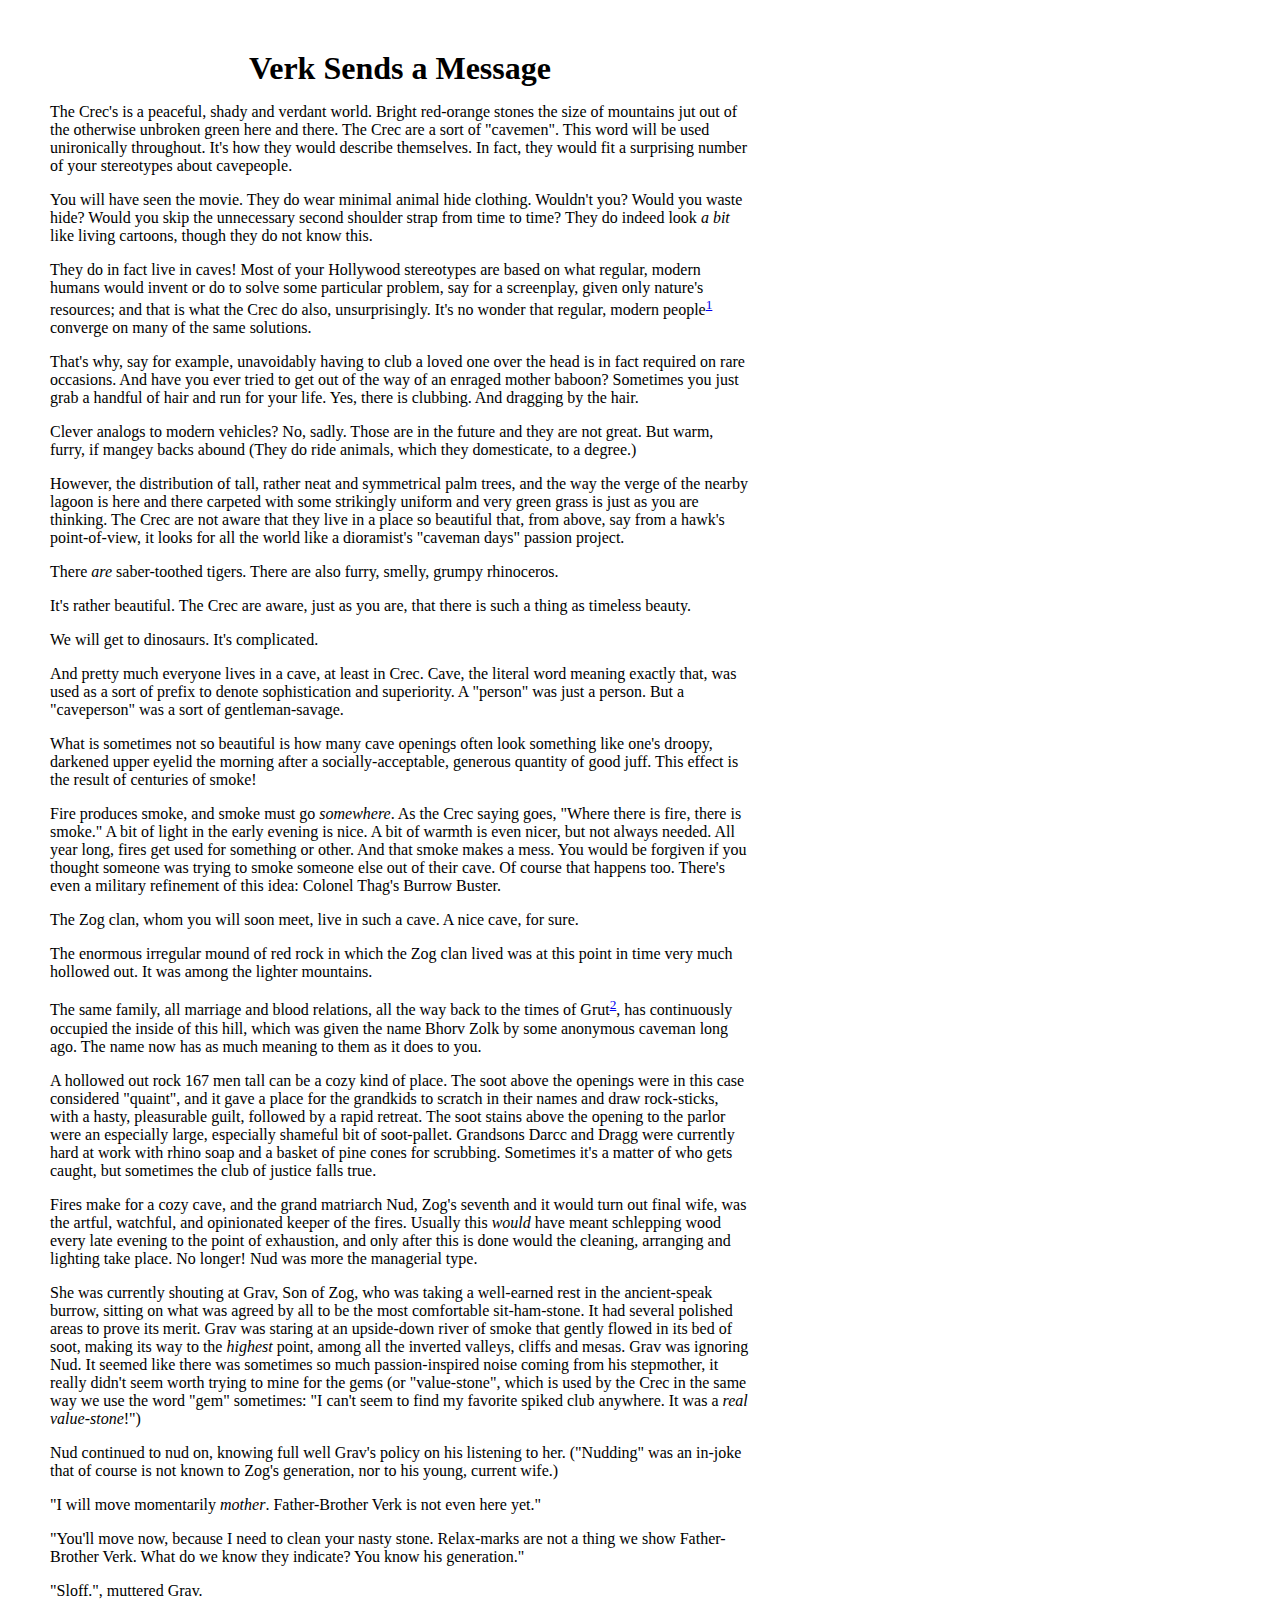
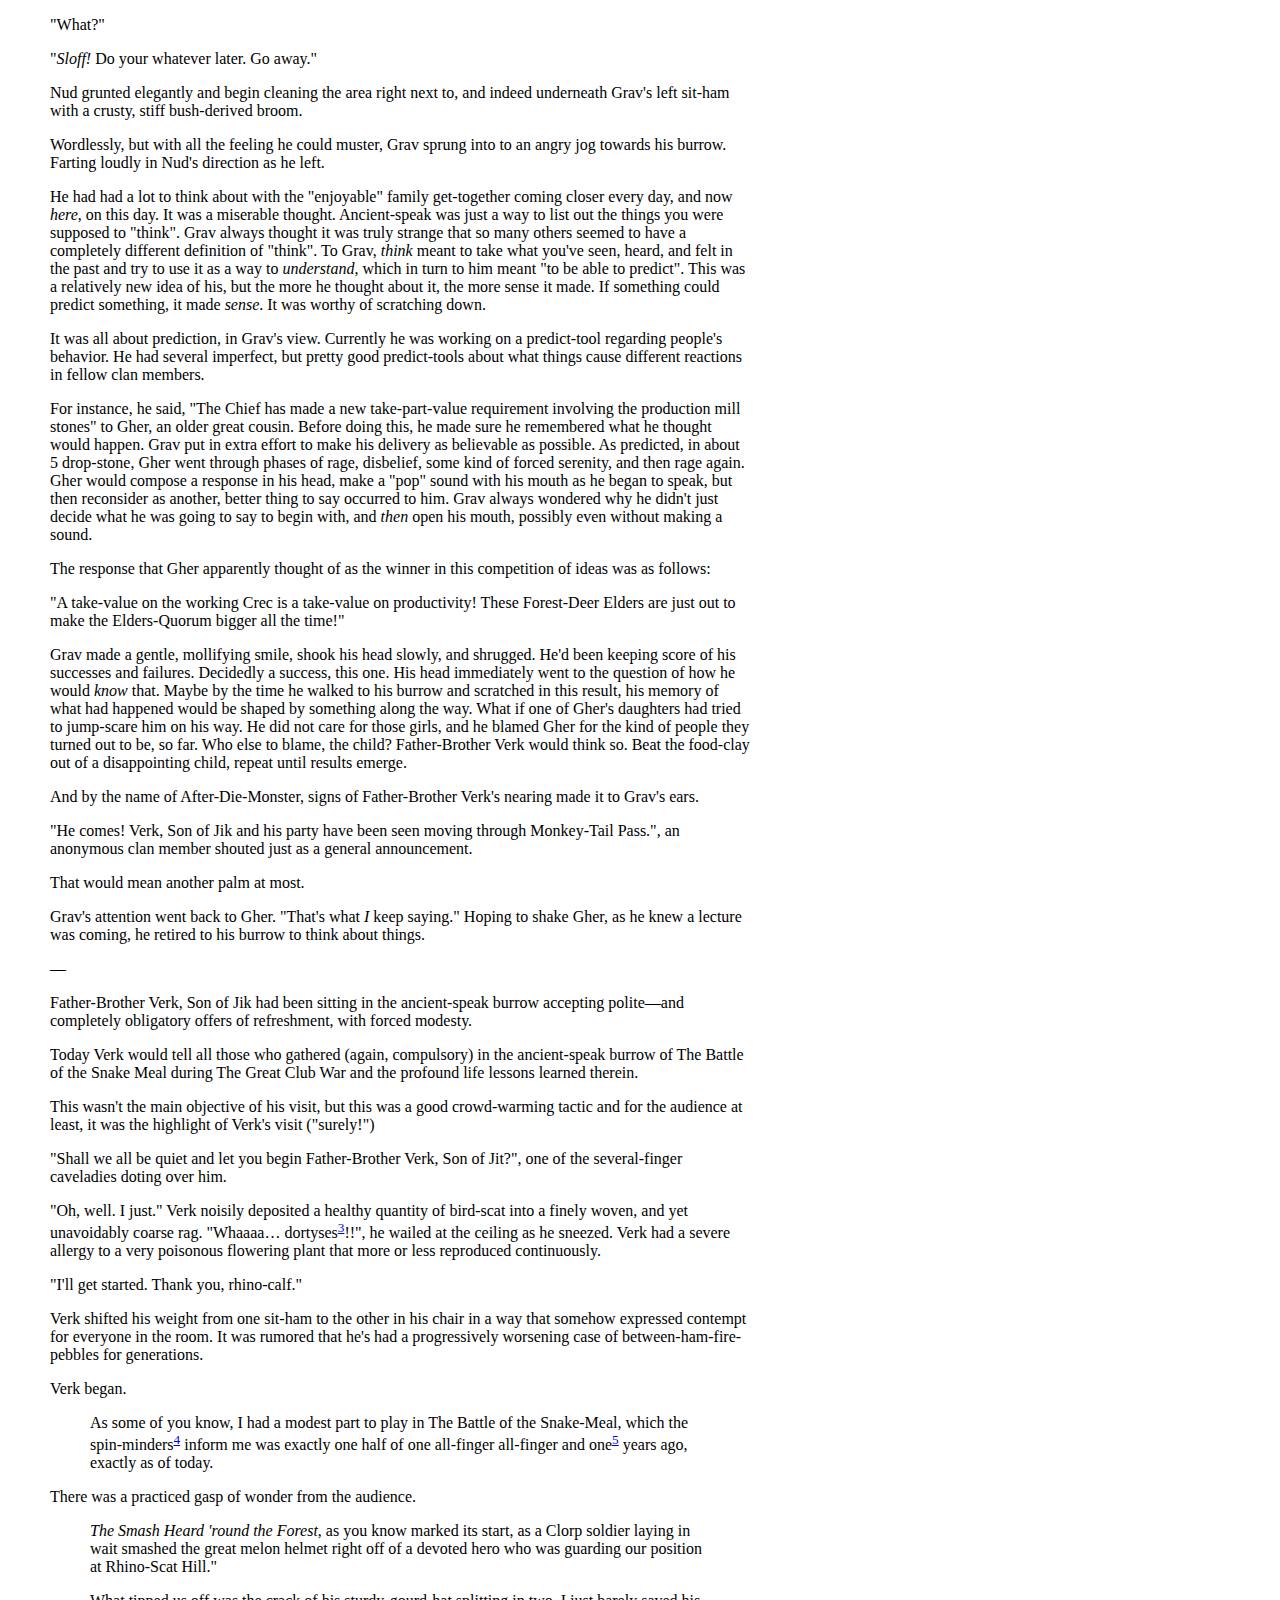
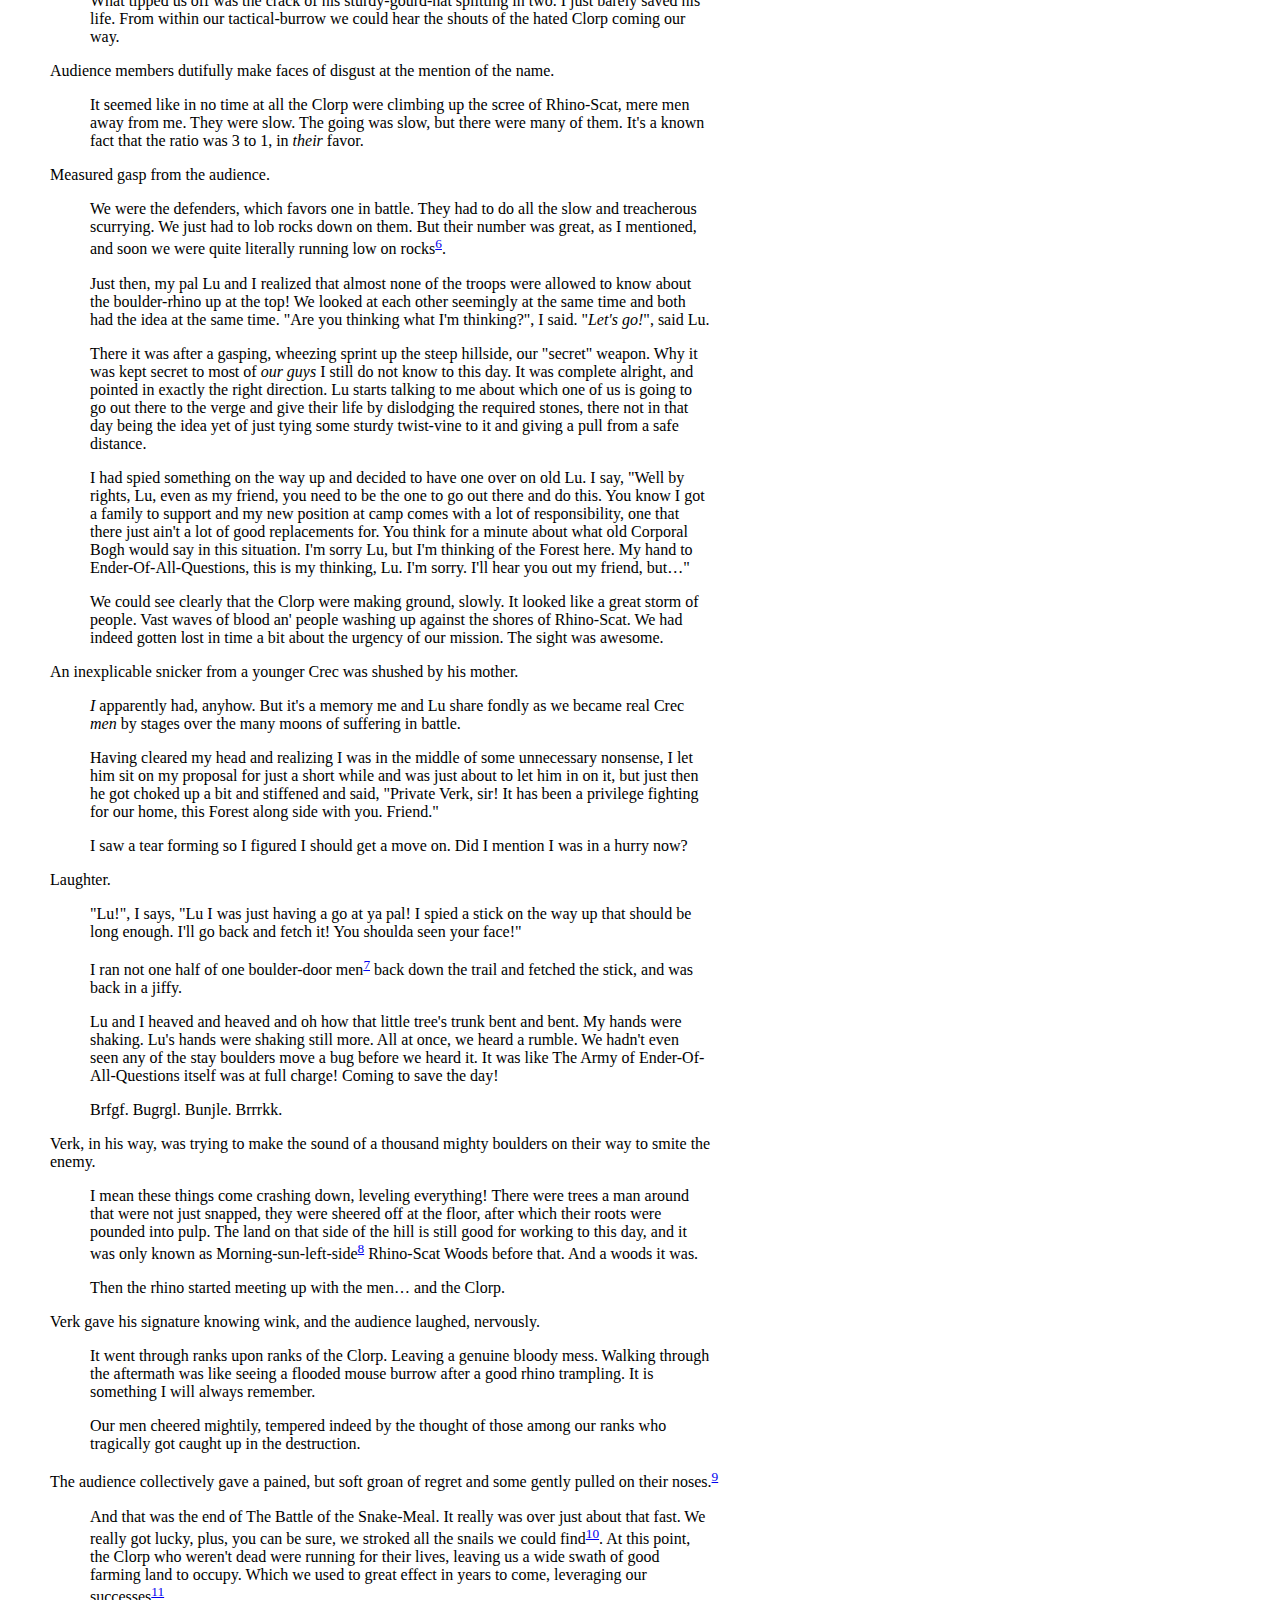
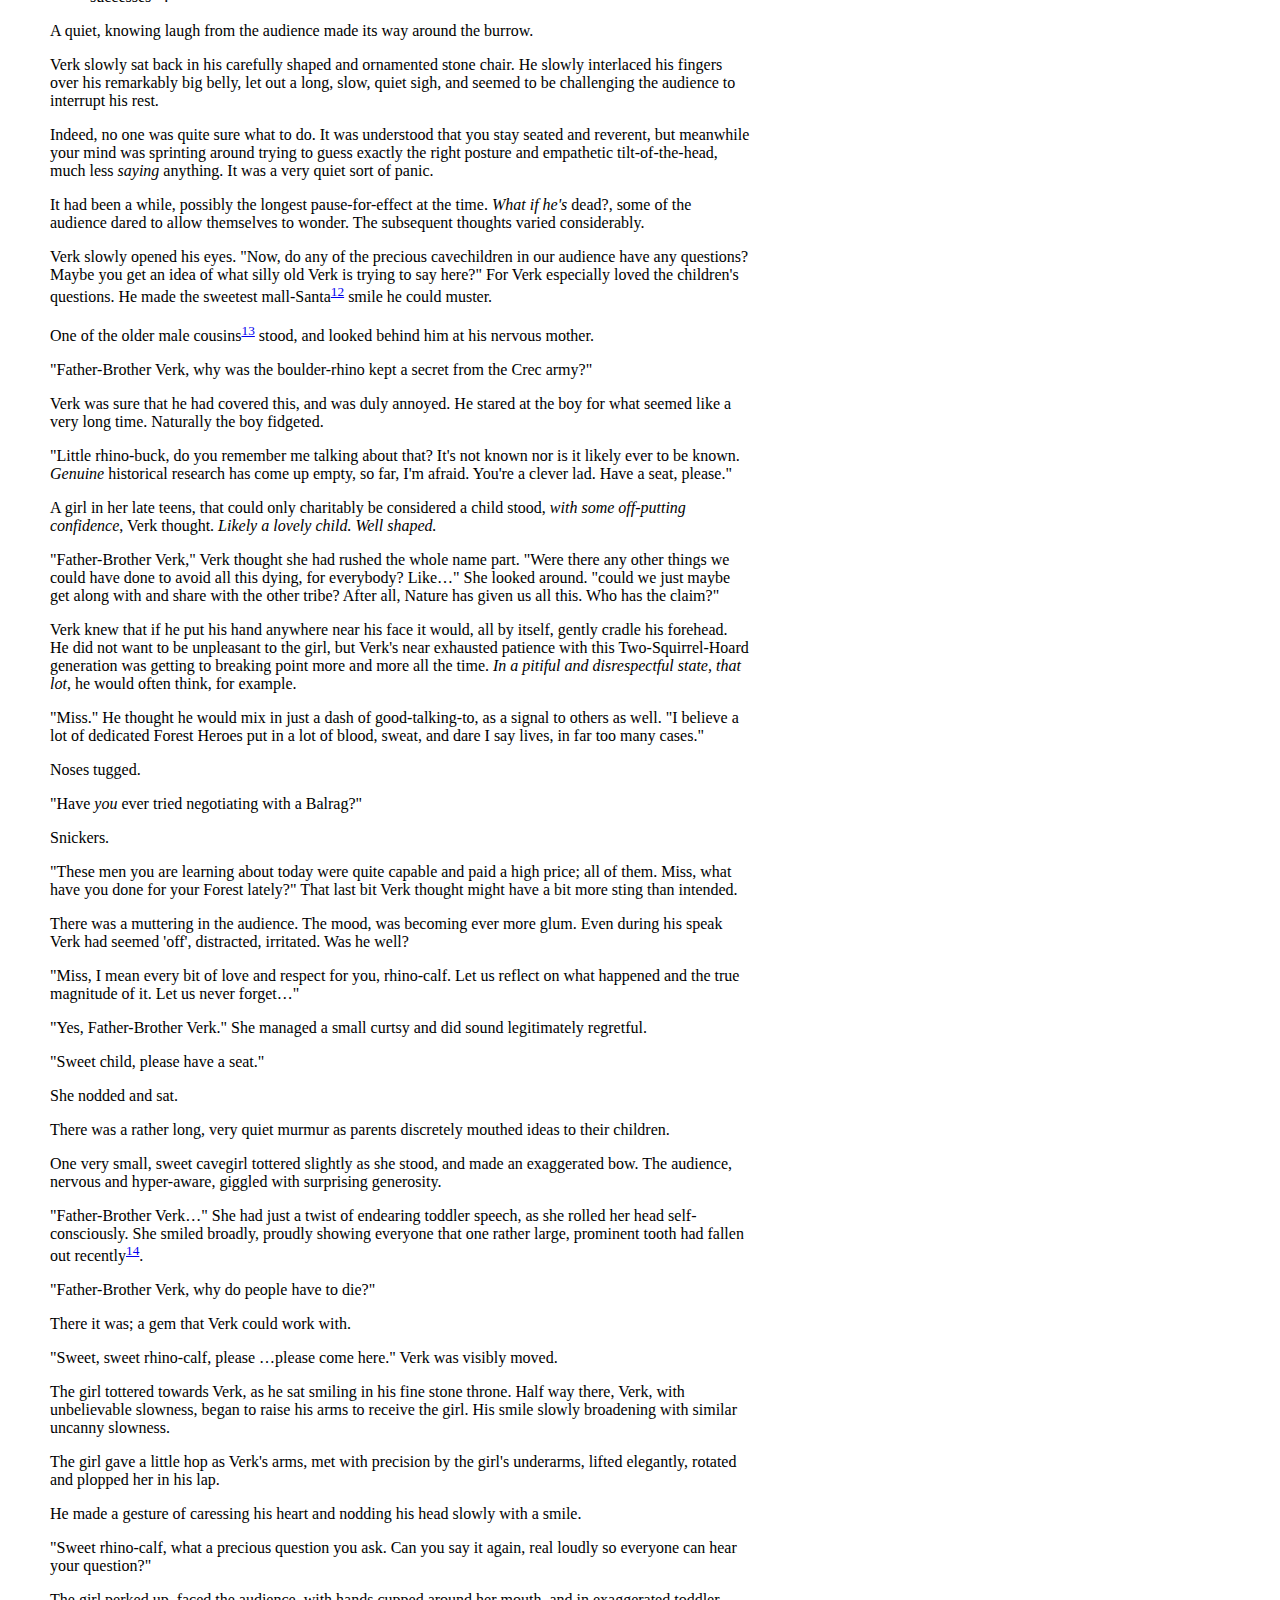
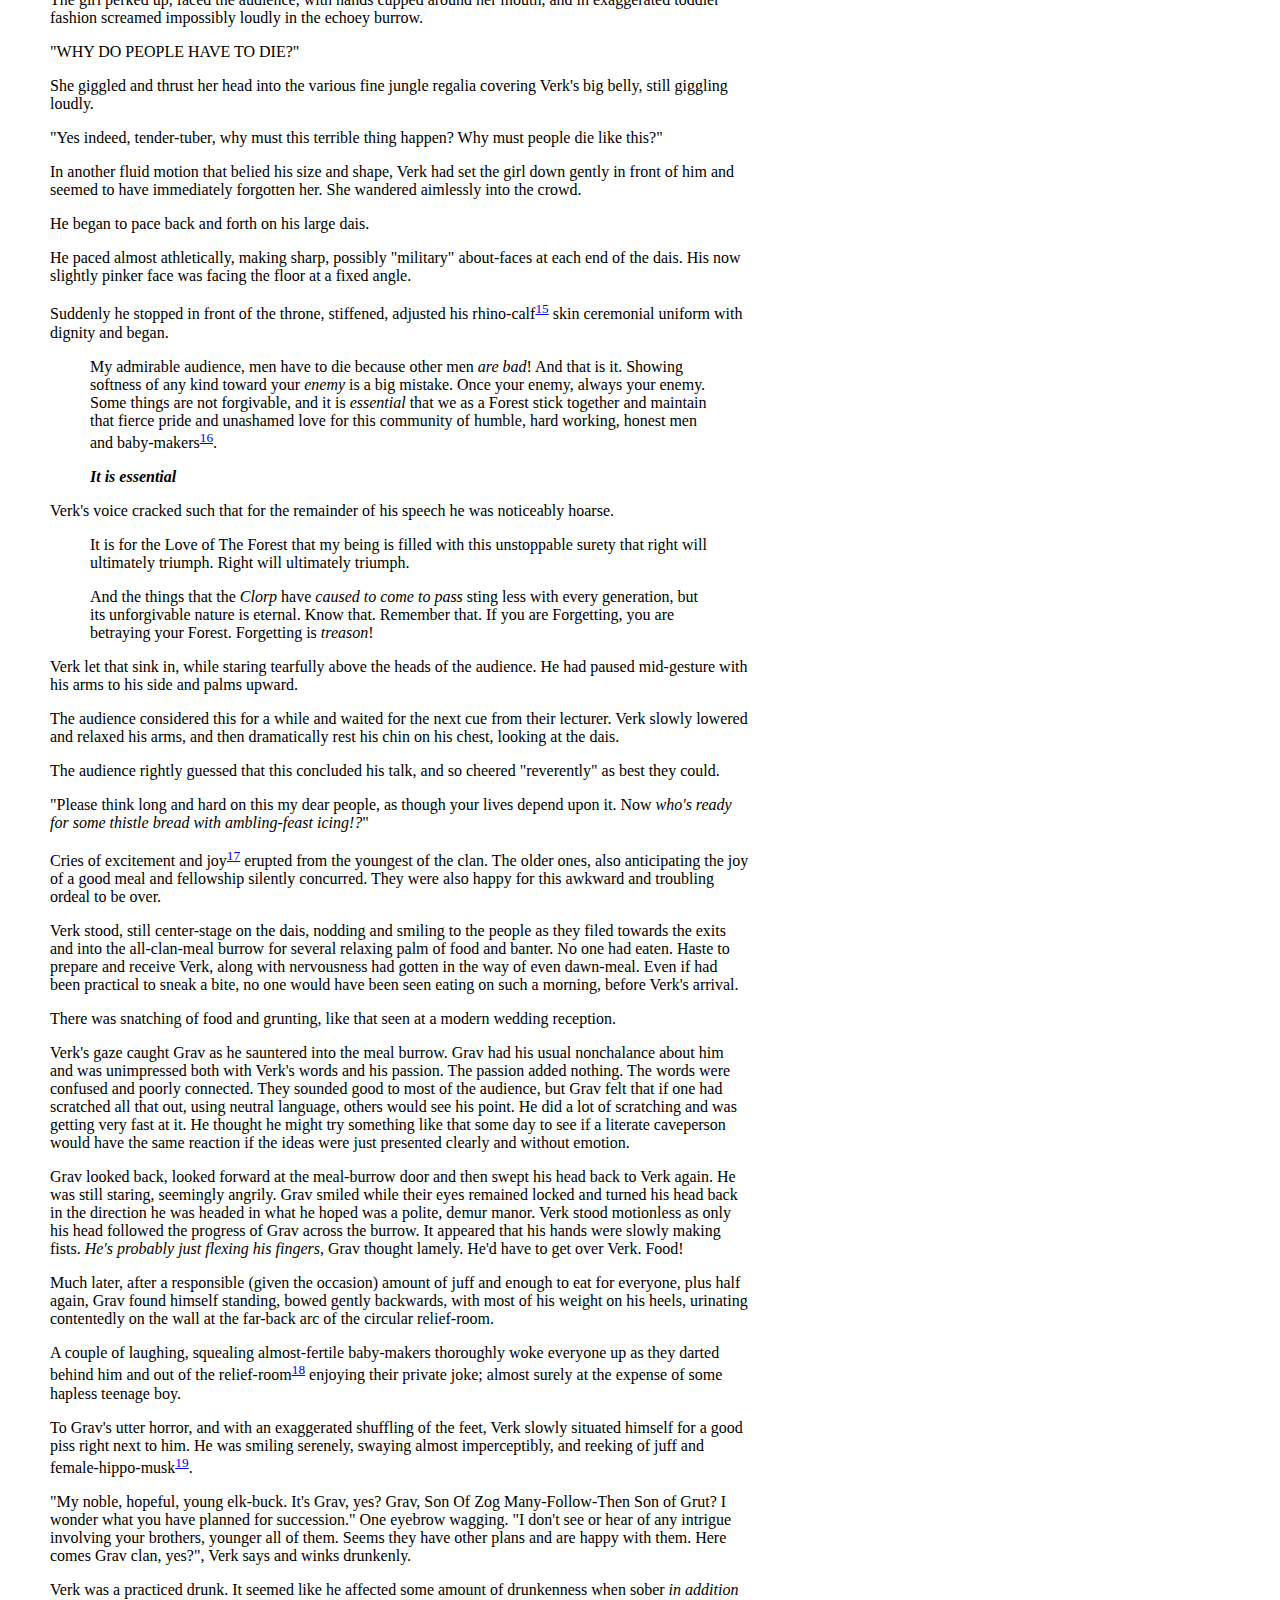
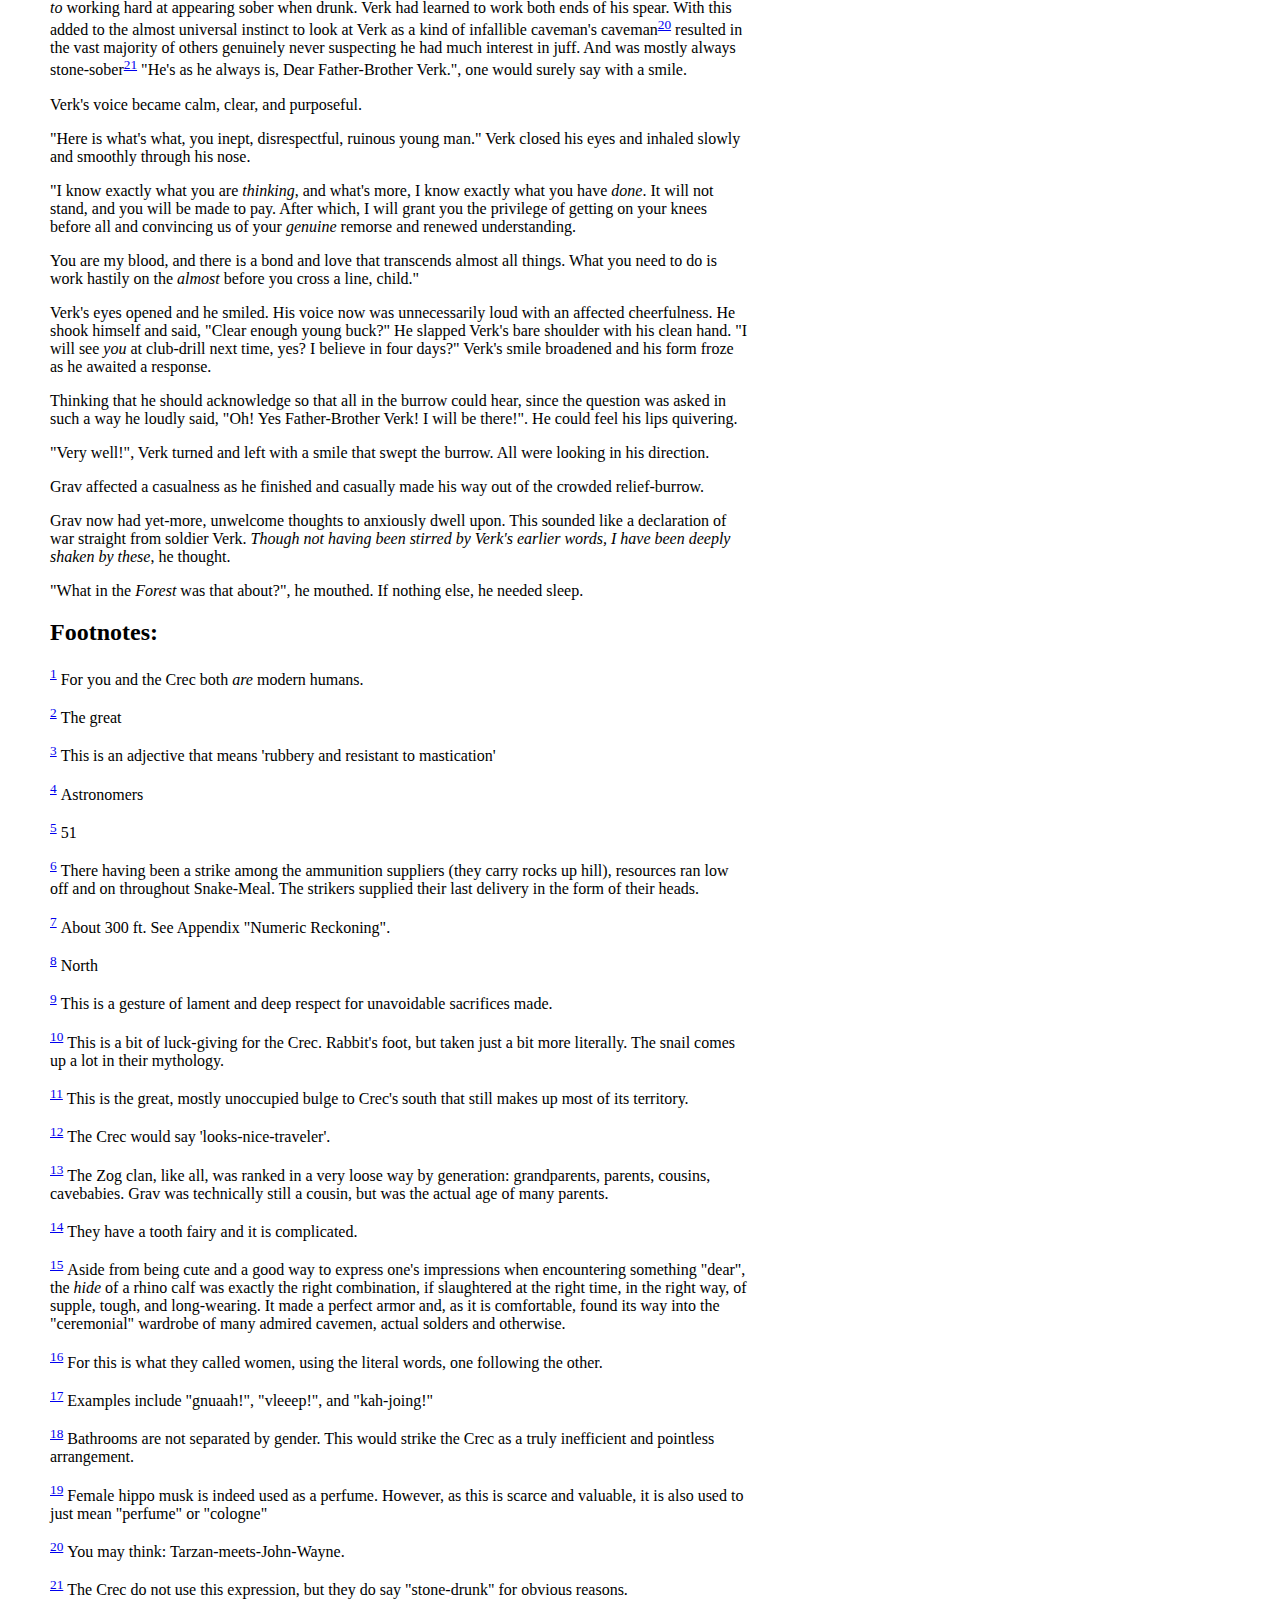
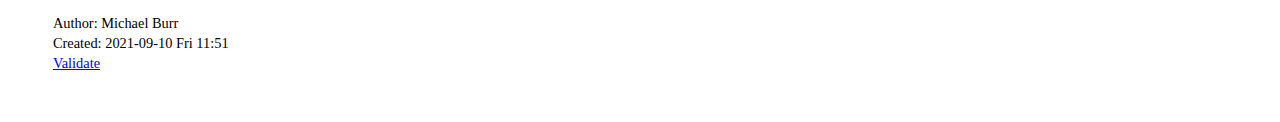
==== commit abd982ae: "deploy-bot" ====
--- a/001.html
+++ b/001.html
@@ -3,7 +3,7 @@
 "http://www.w3.org/TR/xhtml1/DTD/xhtml1-strict.dtd">
 <html xmlns="http://www.w3.org/1999/xhtml" lang="en" xml:lang="en">
 <head>
-<!-- 2021-09-10 Fri 11:46 -->
+<!-- 2021-09-10 Fri 11:51 -->
 <meta http-equiv="Content-Type" content="text/html;charset=utf-8" />
 <meta name="viewport" content="width=device-width, initial-scale=1" />
 <title>Verk Sends a Message</title>
@@ -880,7 +880,7 @@
 </div></div>
 <div id="postamble" class="status">
 <p class="author">Author: Michael Burr</p>
-<p class="date">Created: 2021-09-10 Fri 11:46</p>
+<p class="date">Created: 2021-09-10 Fri 11:51</p>
 <p class="validation"><a href="https://validator.w3.org/check?uri=referer">Validate</a></p>
 </div>
 </body>
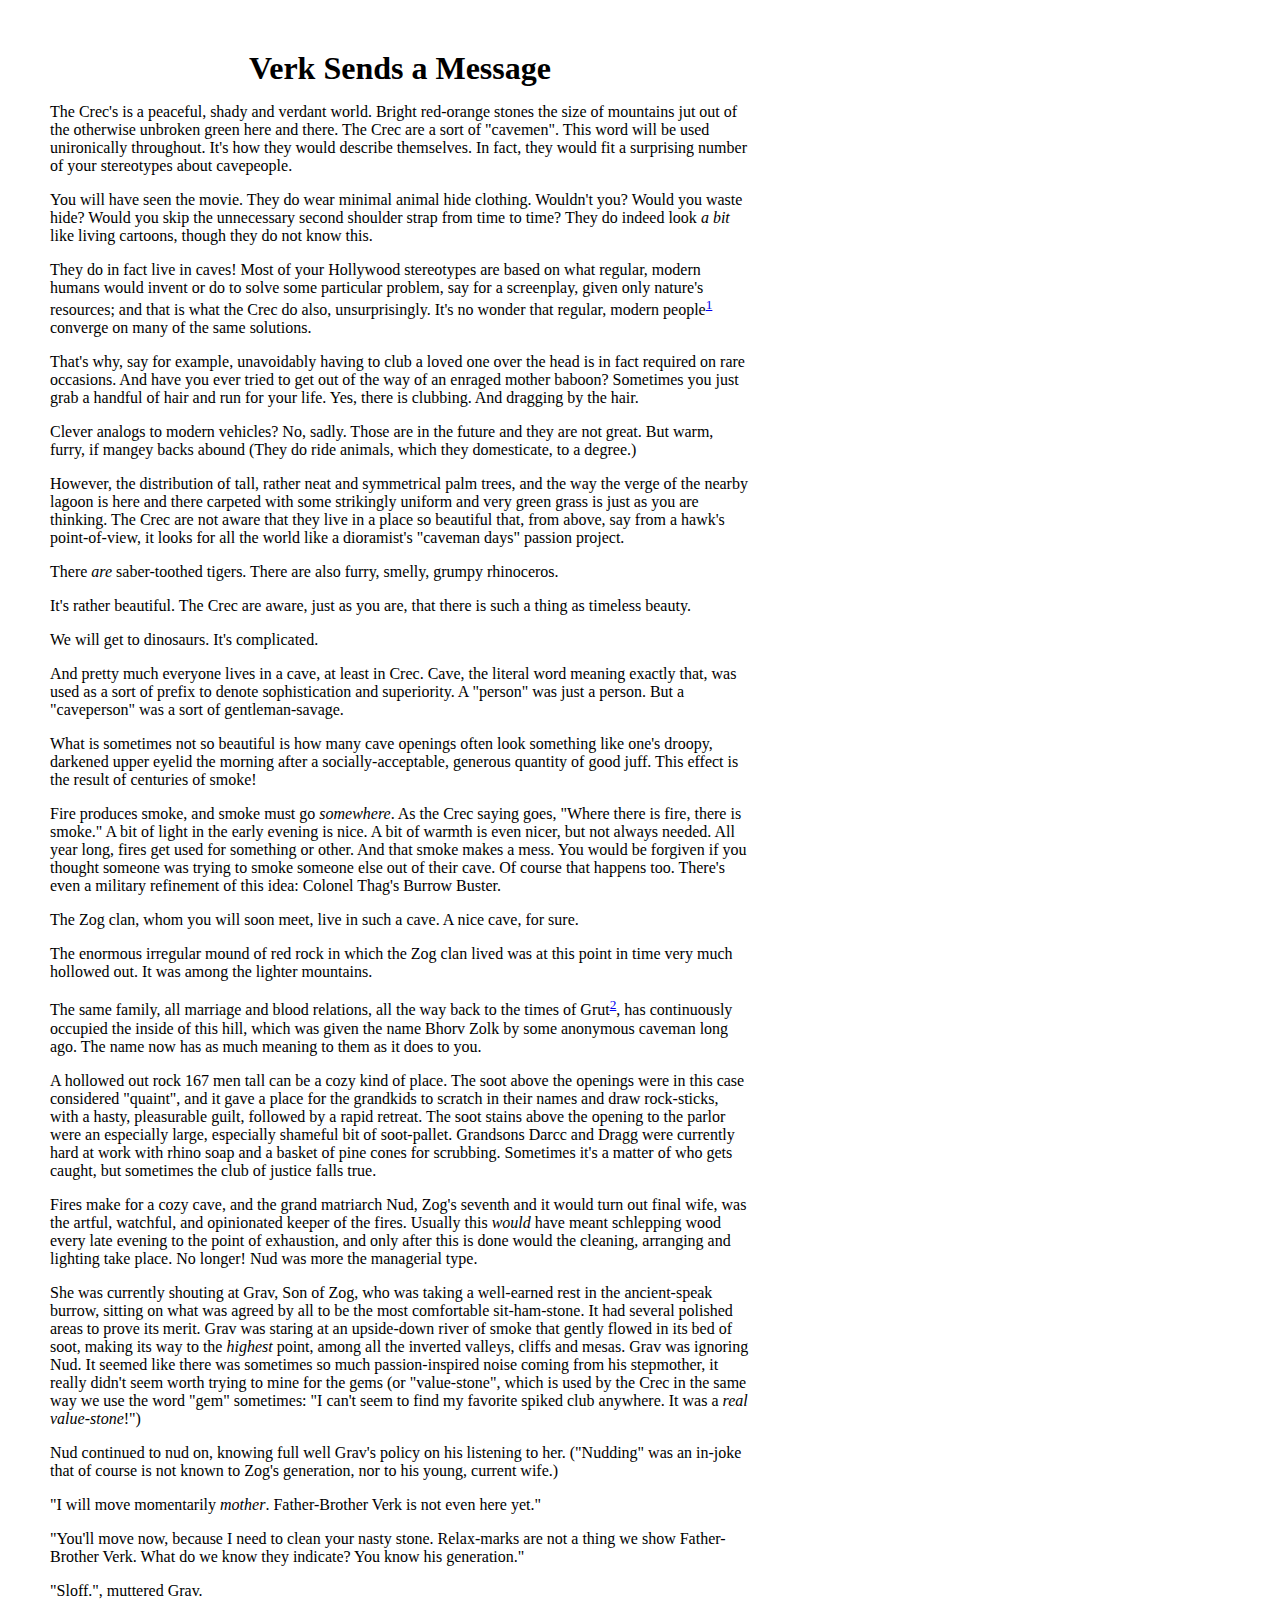
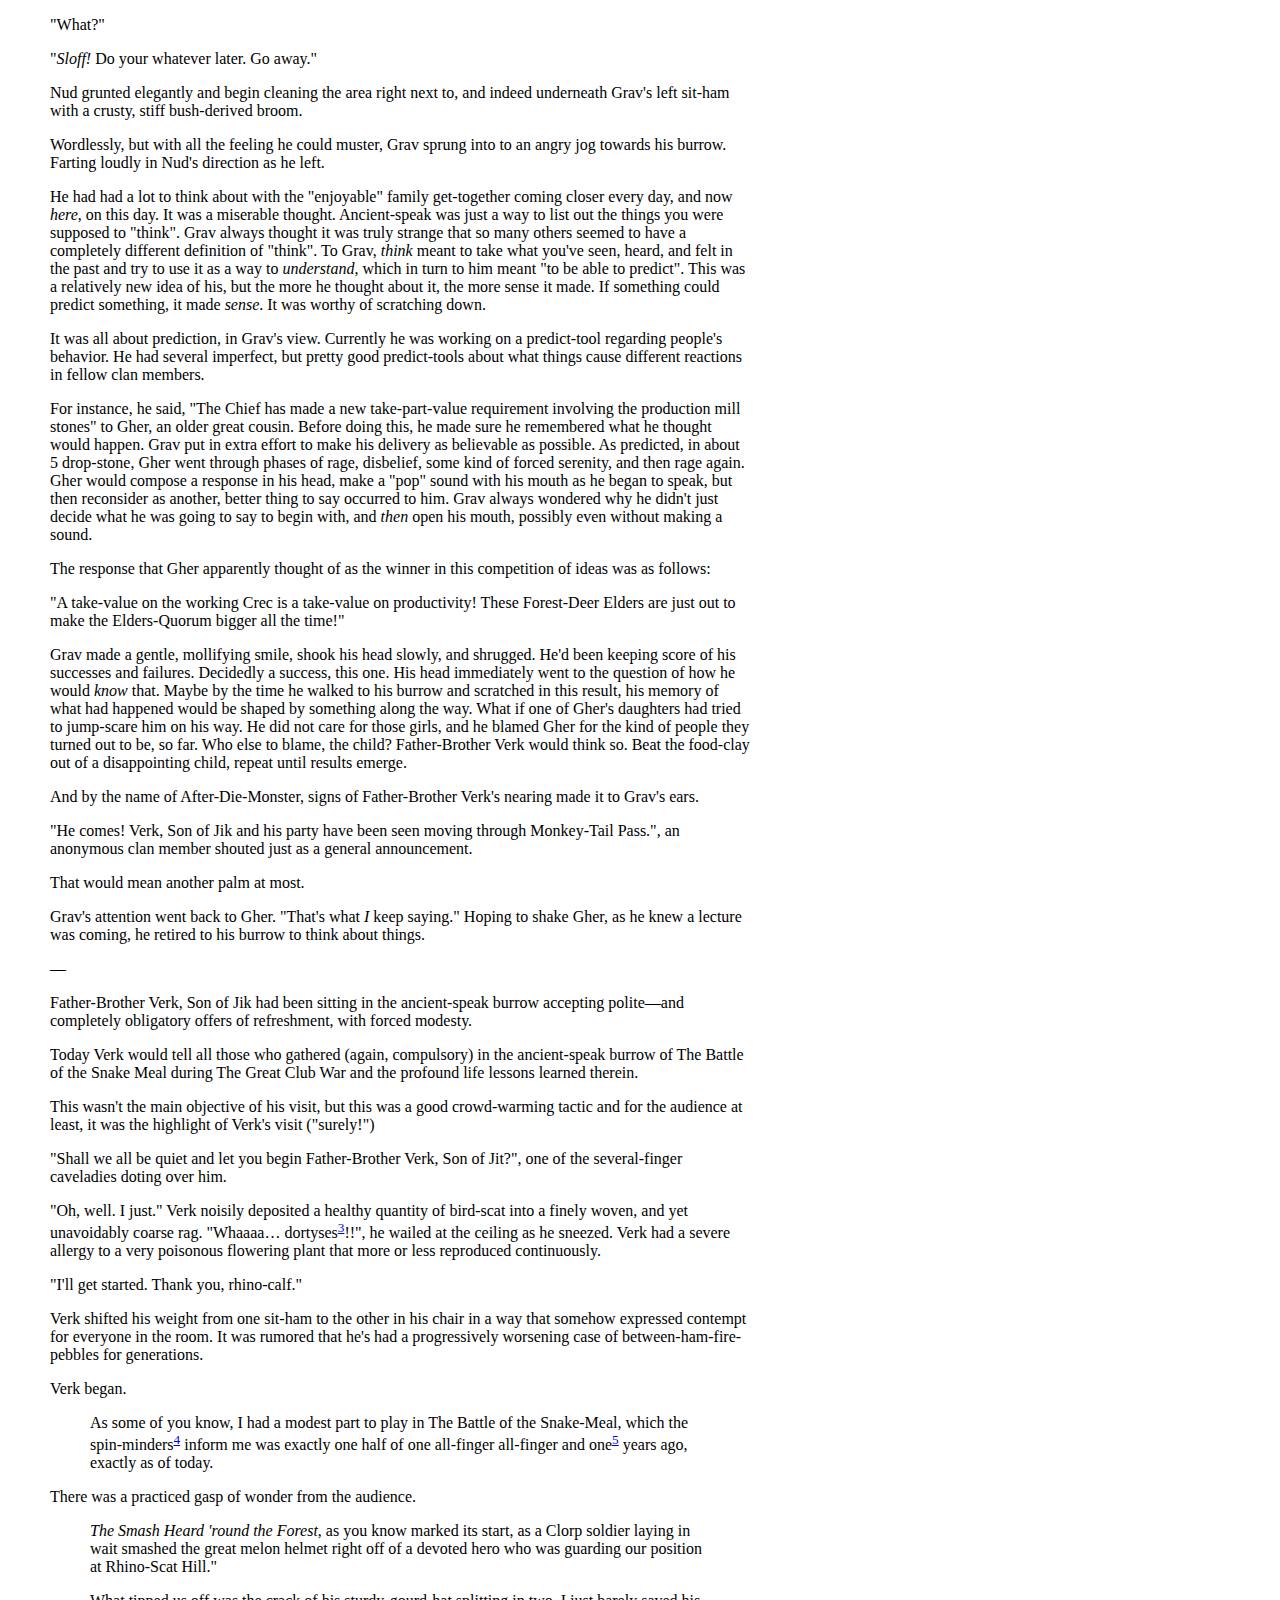
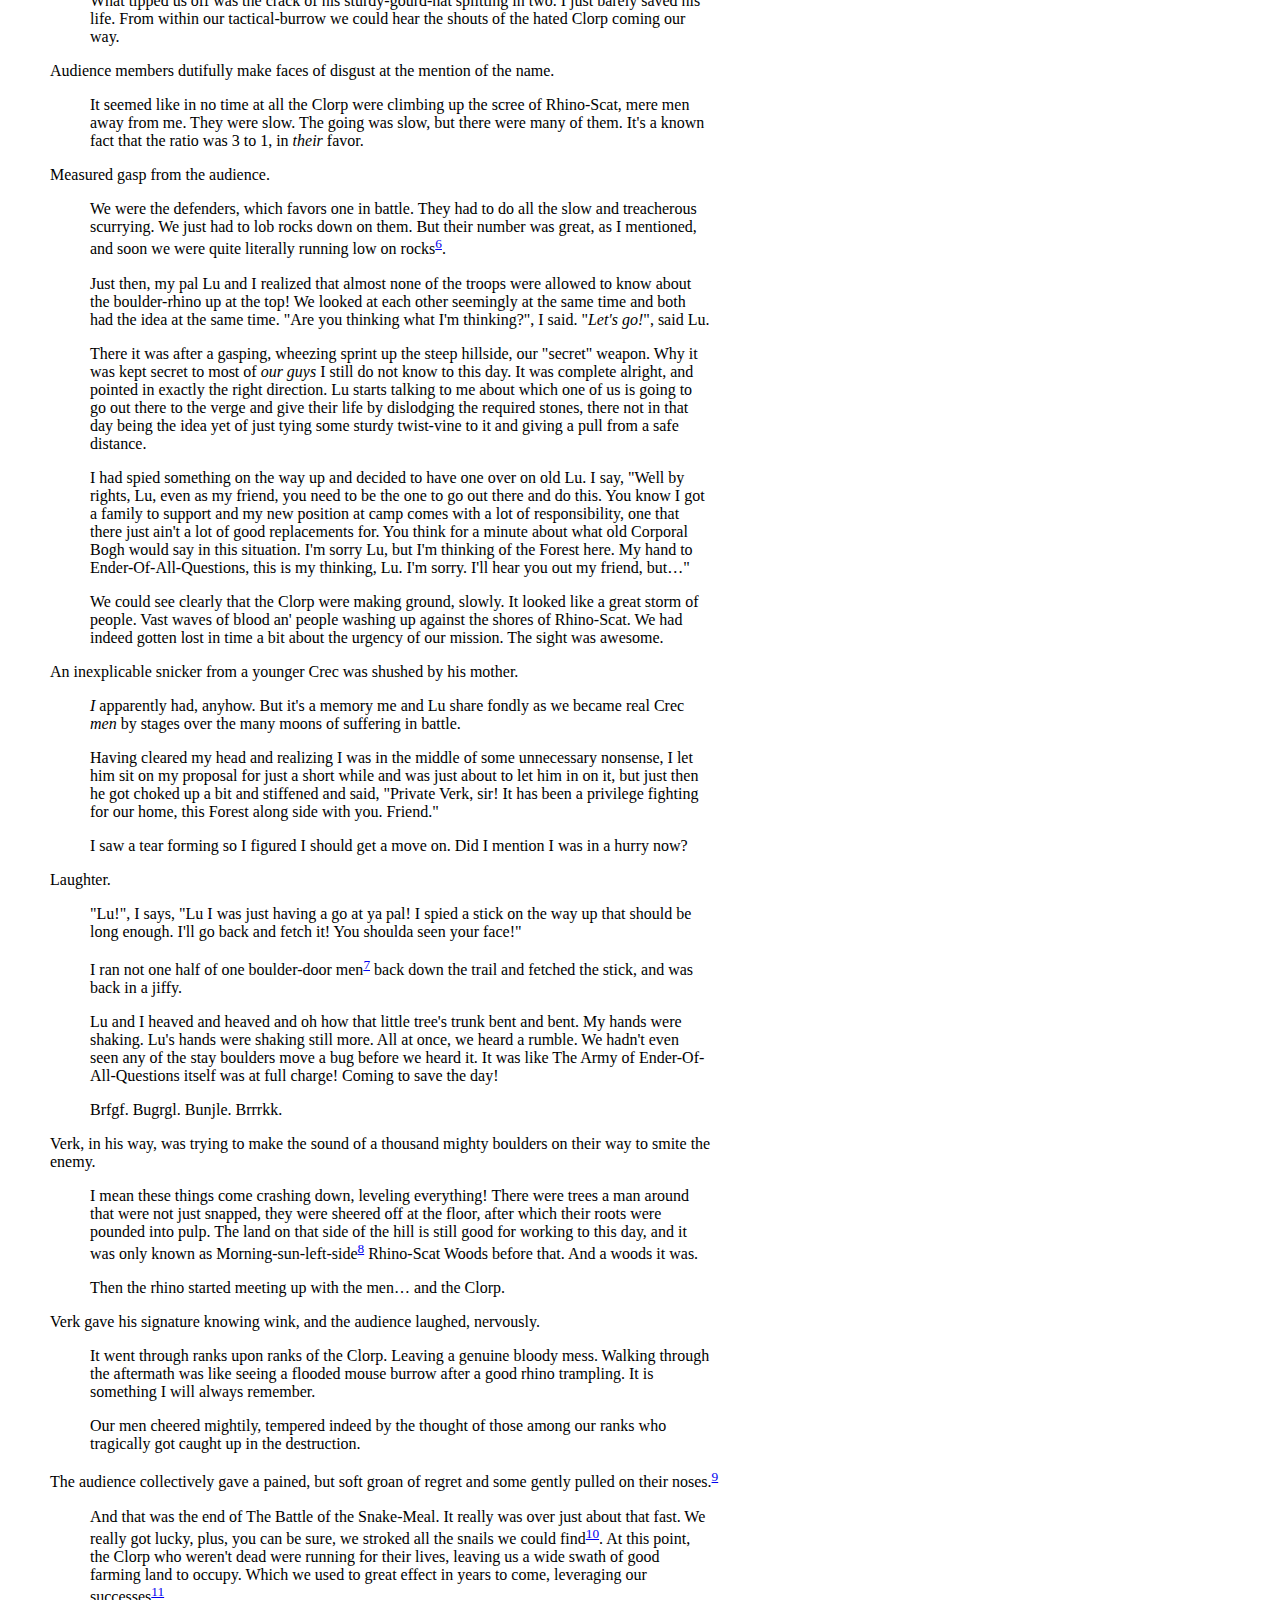
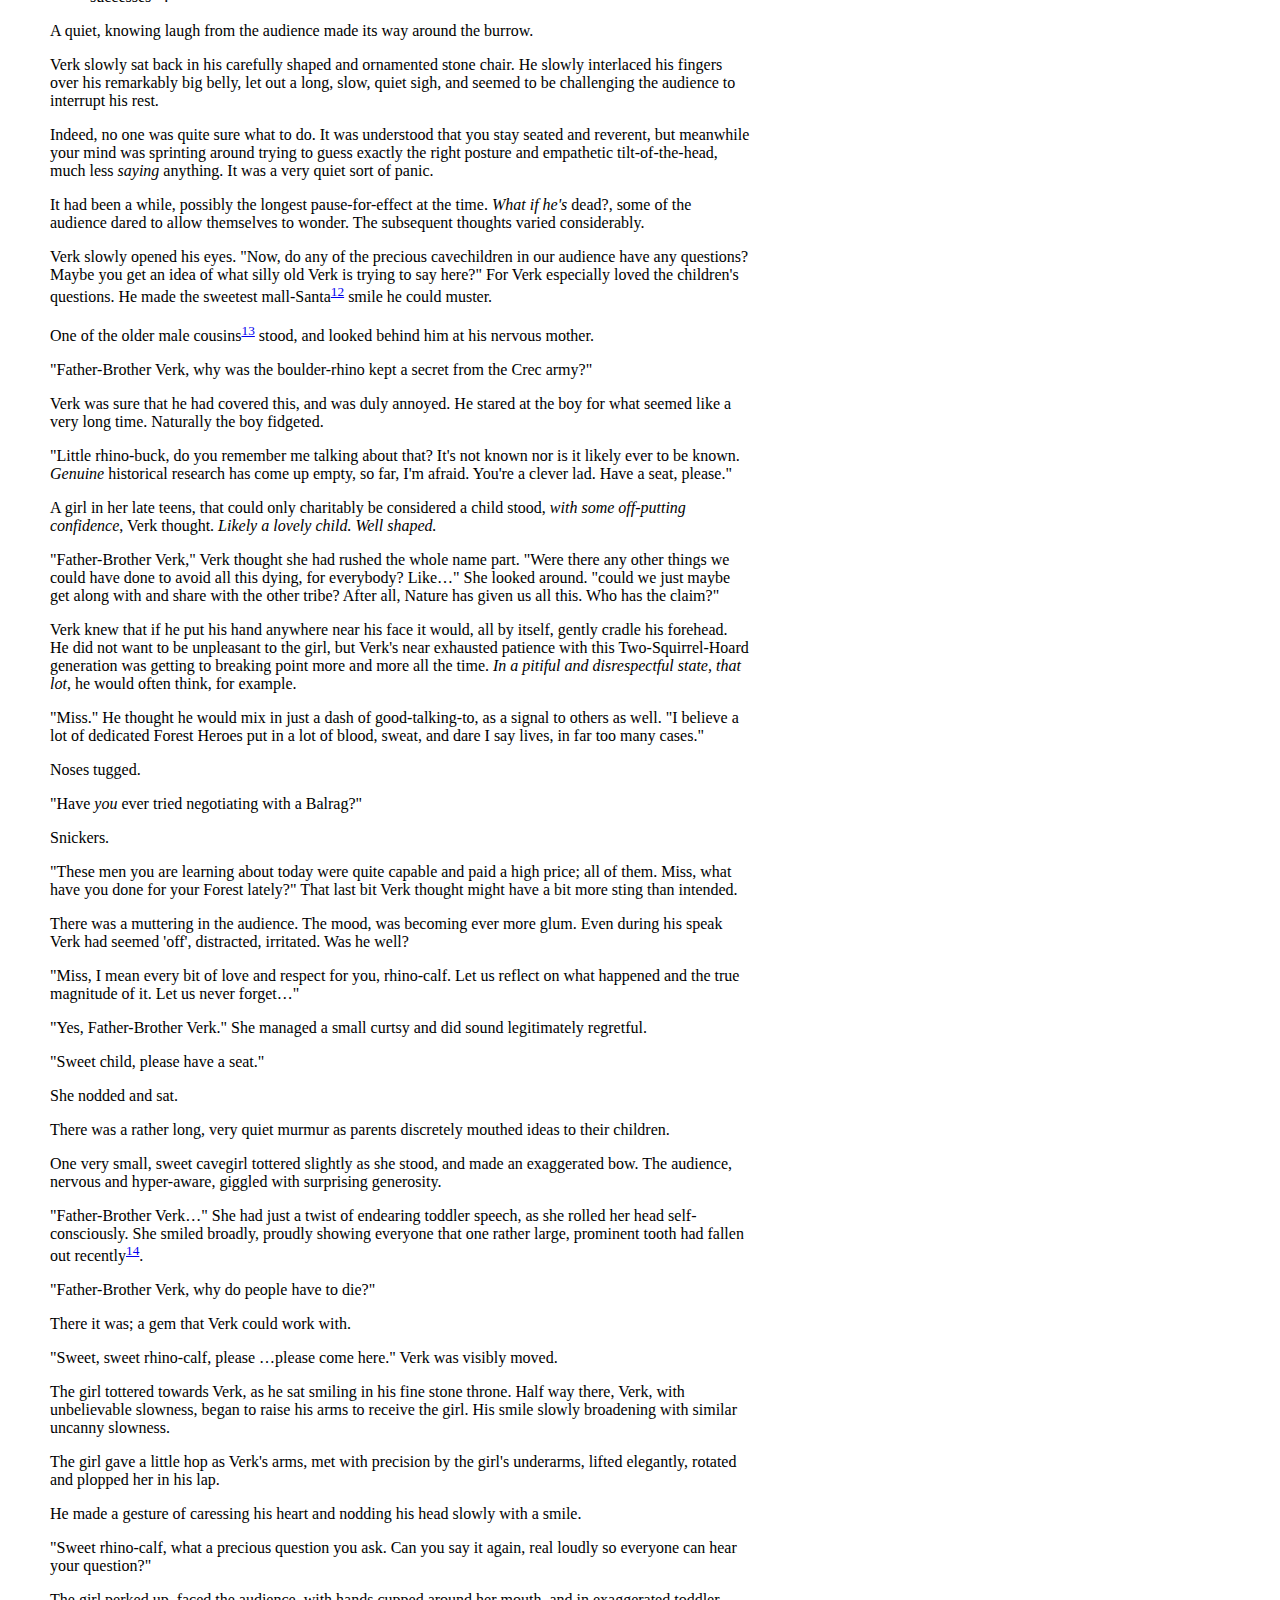
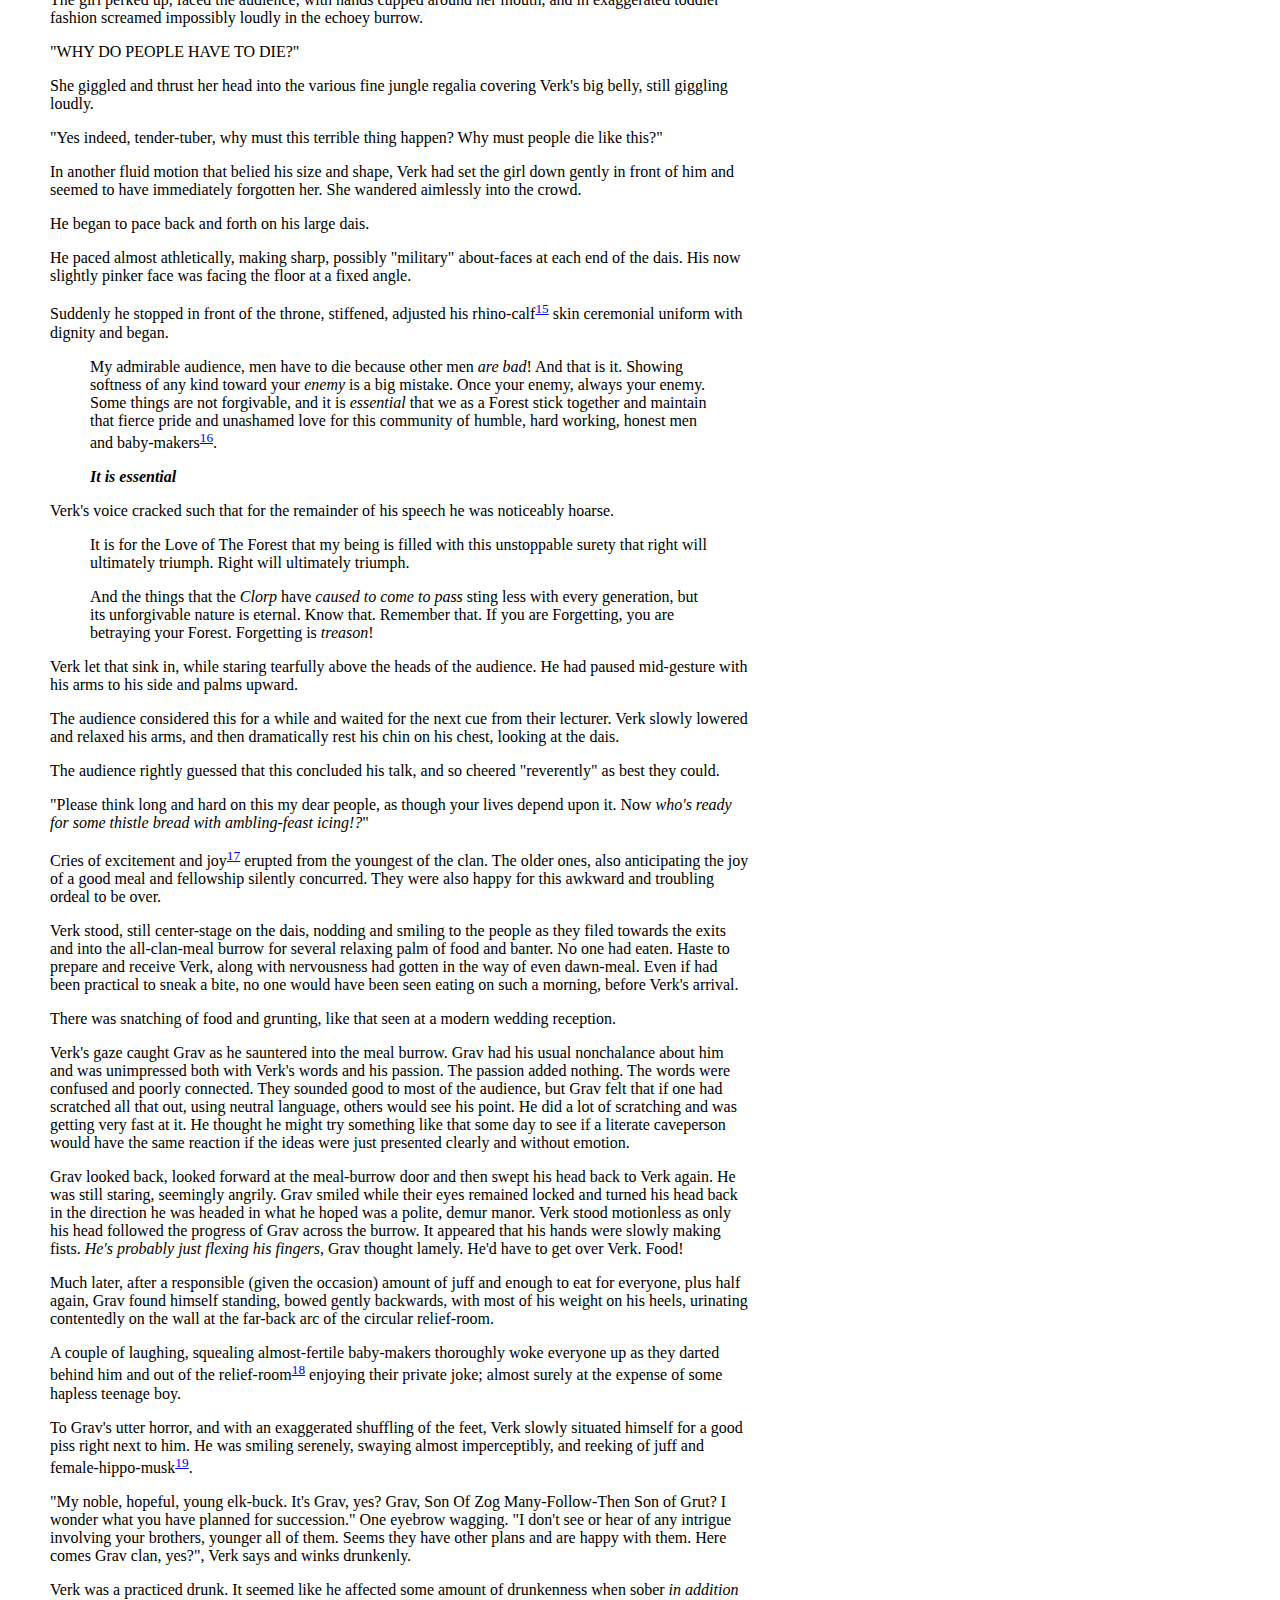
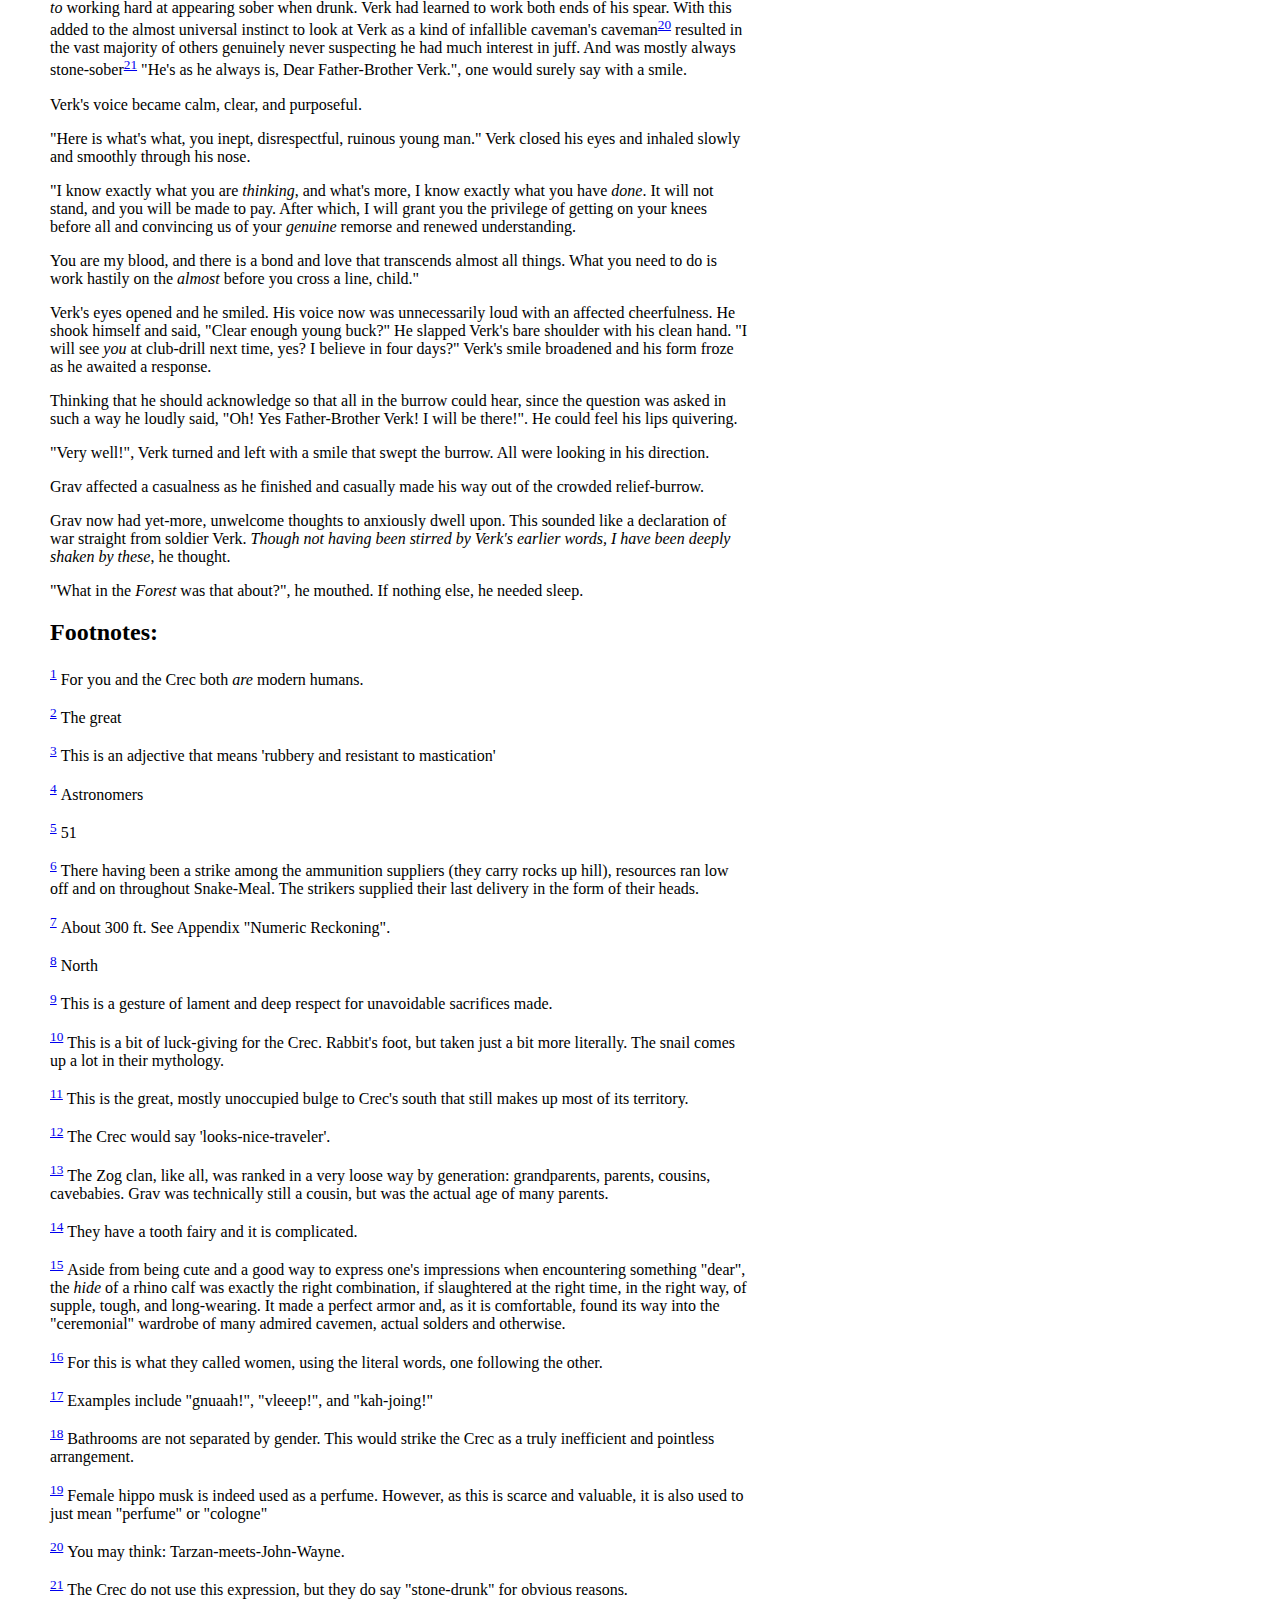
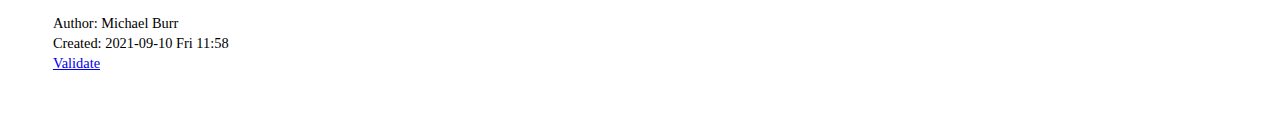
==== commit 4b789f69: "deploy-bot" ====
--- a/001.html
+++ b/001.html
@@ -3,7 +3,7 @@
 "http://www.w3.org/TR/xhtml1/DTD/xhtml1-strict.dtd">
 <html xmlns="http://www.w3.org/1999/xhtml" lang="en" xml:lang="en">
 <head>
-<!-- 2021-09-10 Fri 11:51 -->
+<!-- 2021-09-10 Fri 11:58 -->
 <meta http-equiv="Content-Type" content="text/html;charset=utf-8" />
 <meta name="viewport" content="width=device-width, initial-scale=1" />
 <title>Verk Sends a Message</title>
@@ -880,7 +880,7 @@
 </div></div>
 <div id="postamble" class="status">
 <p class="author">Author: Michael Burr</p>
-<p class="date">Created: 2021-09-10 Fri 11:51</p>
+<p class="date">Created: 2021-09-10 Fri 11:58</p>
 <p class="validation"><a href="https://validator.w3.org/check?uri=referer">Validate</a></p>
 </div>
 </body>
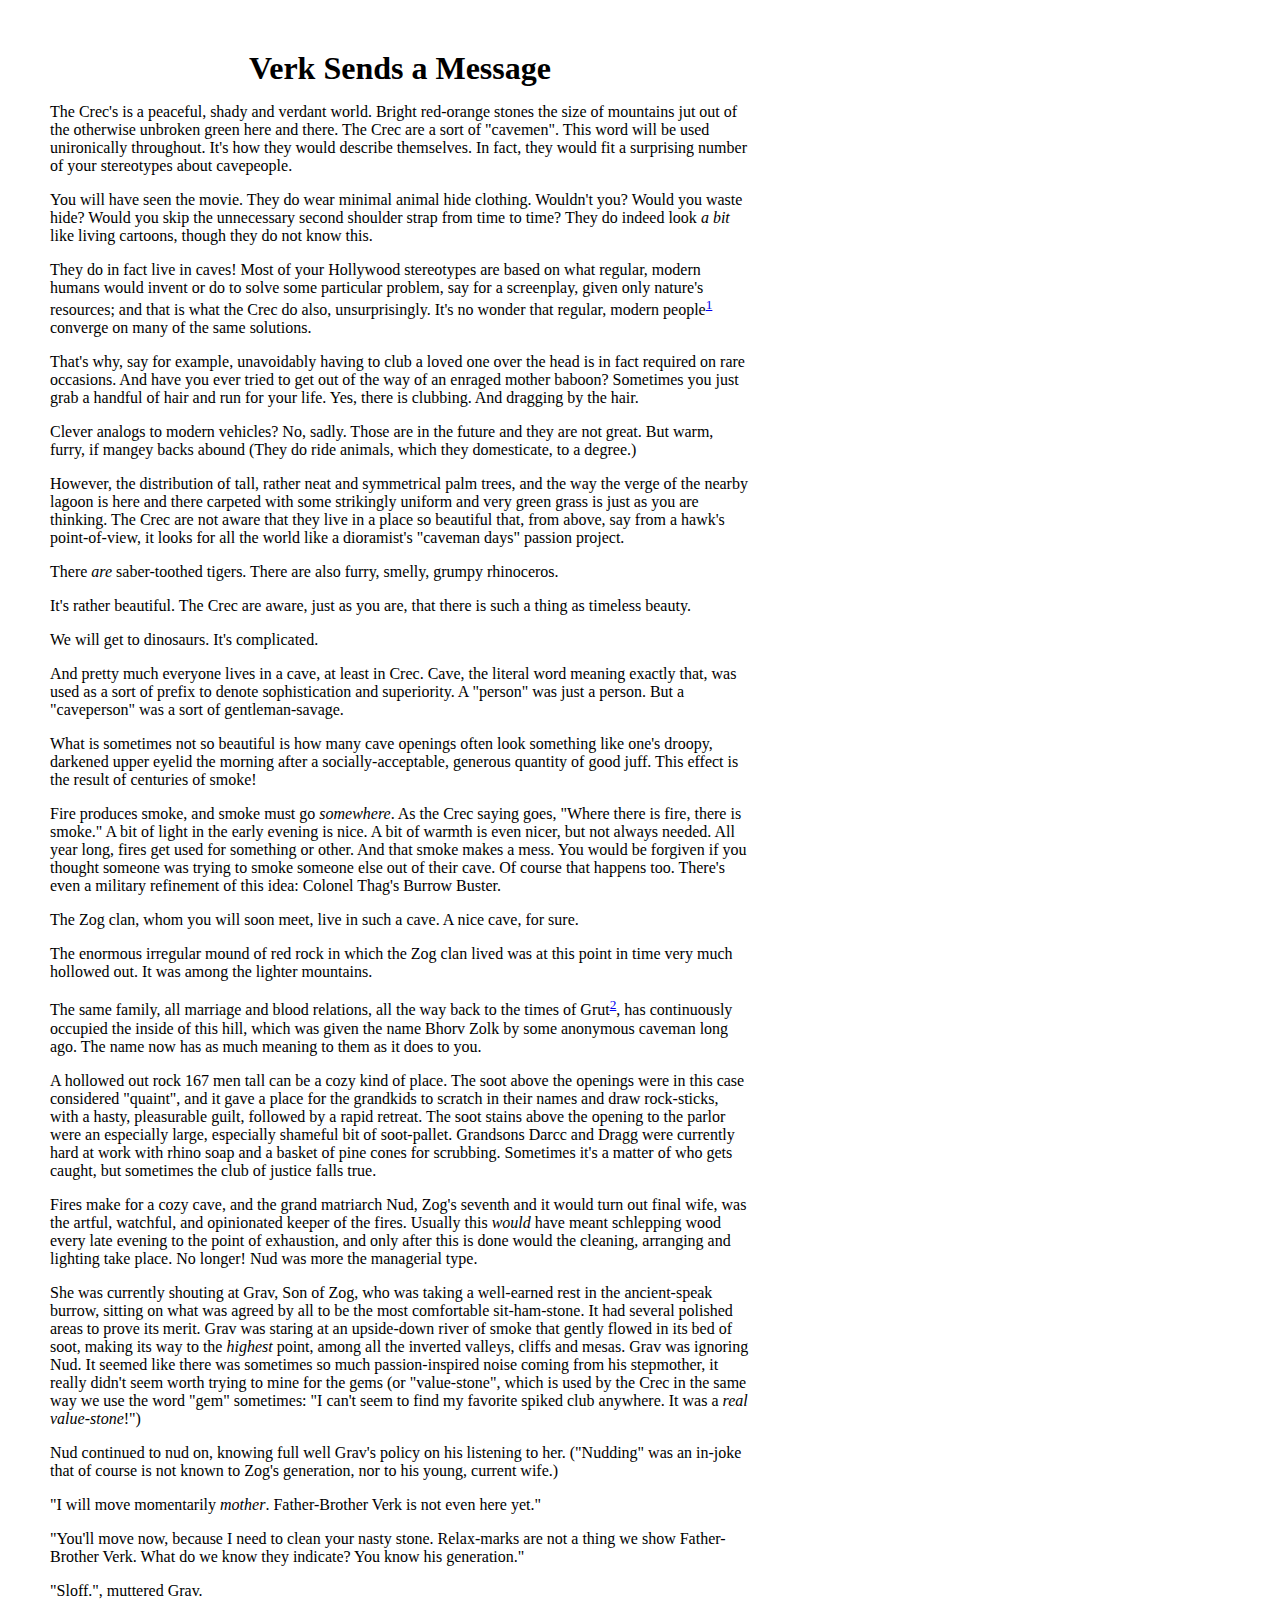
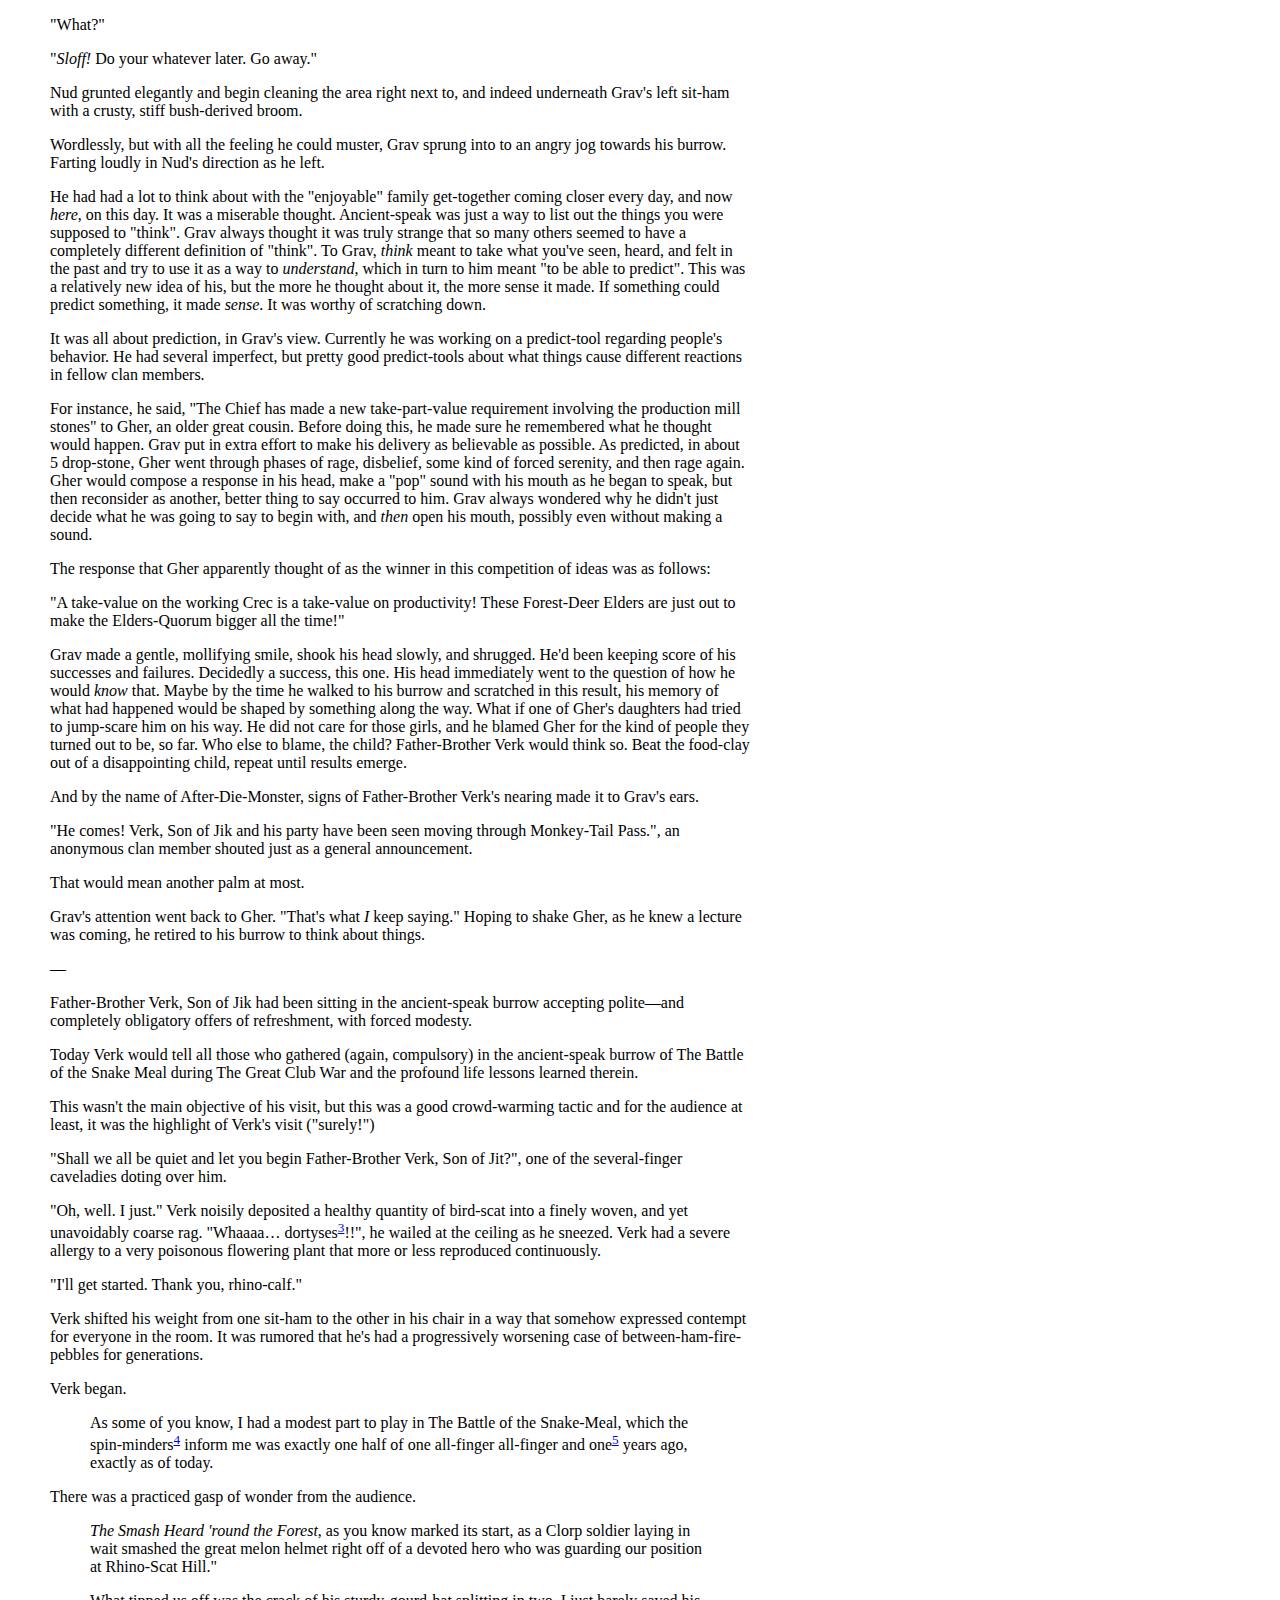
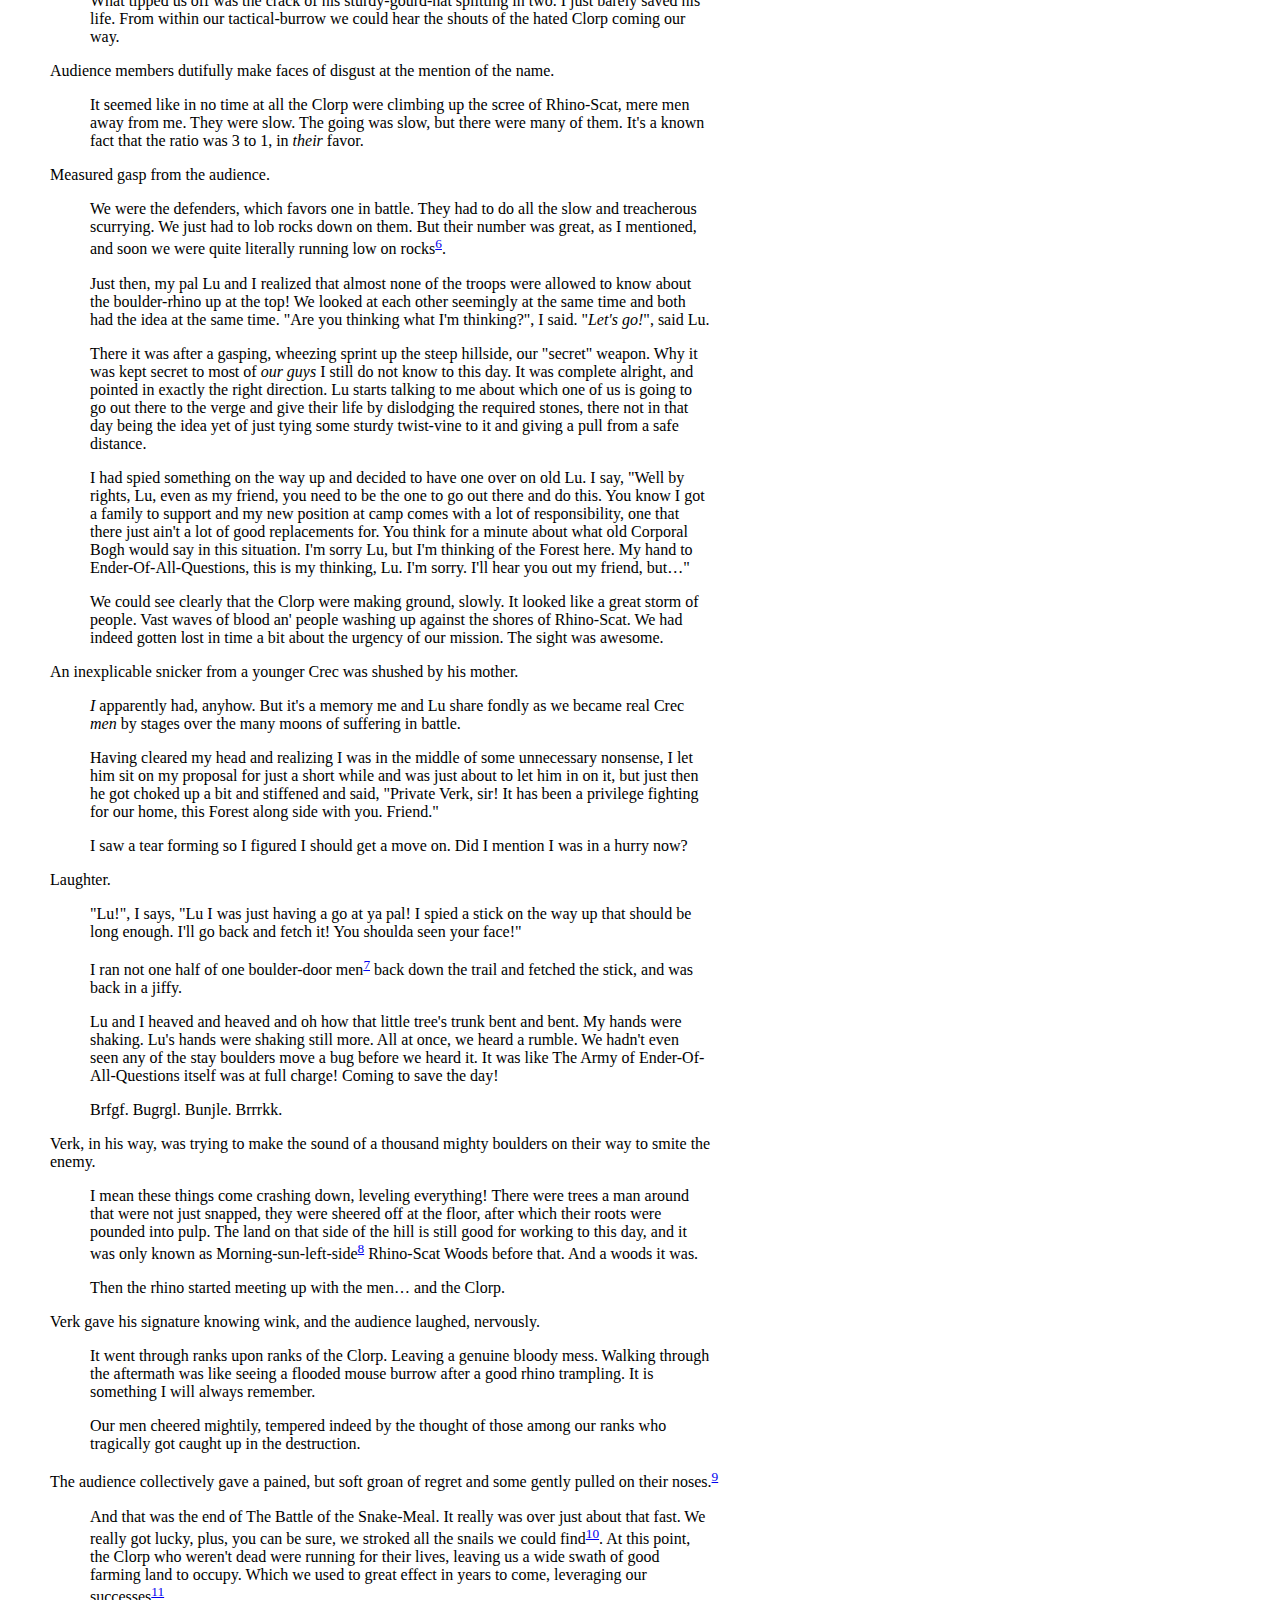
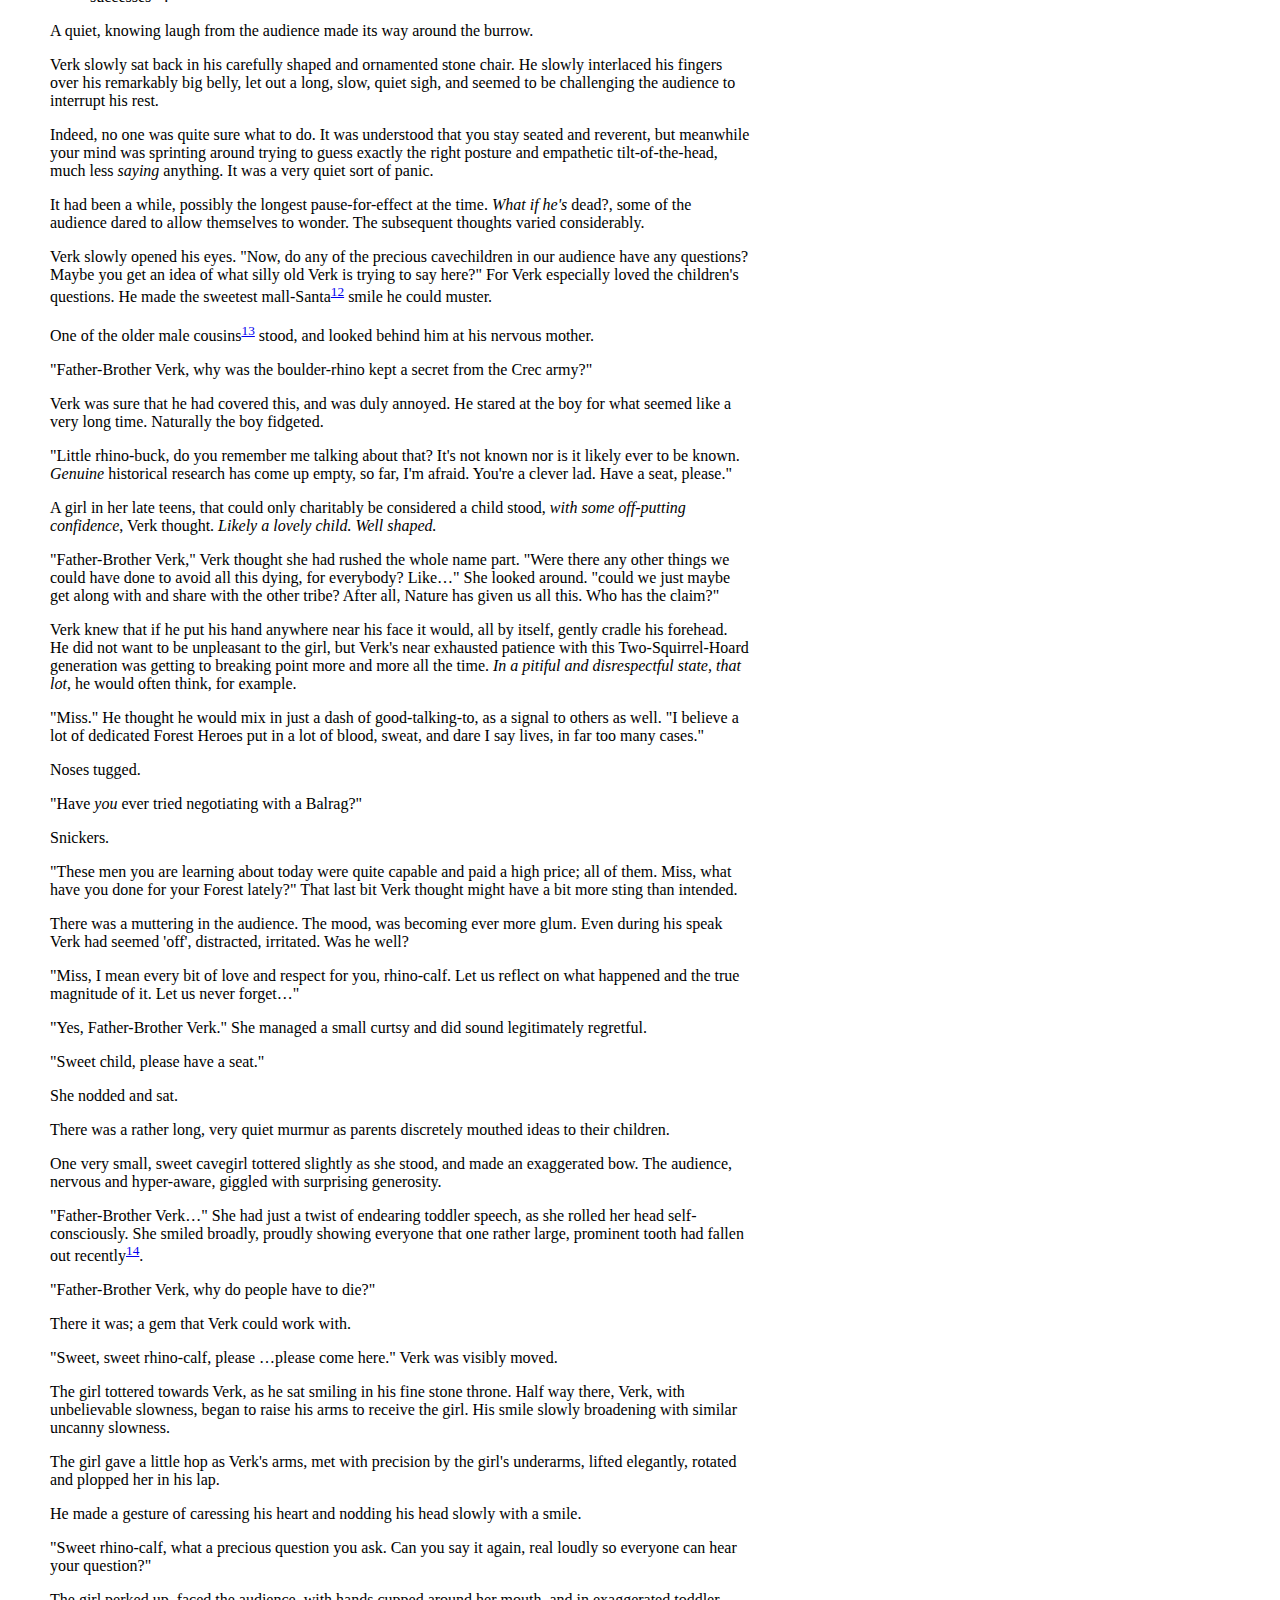
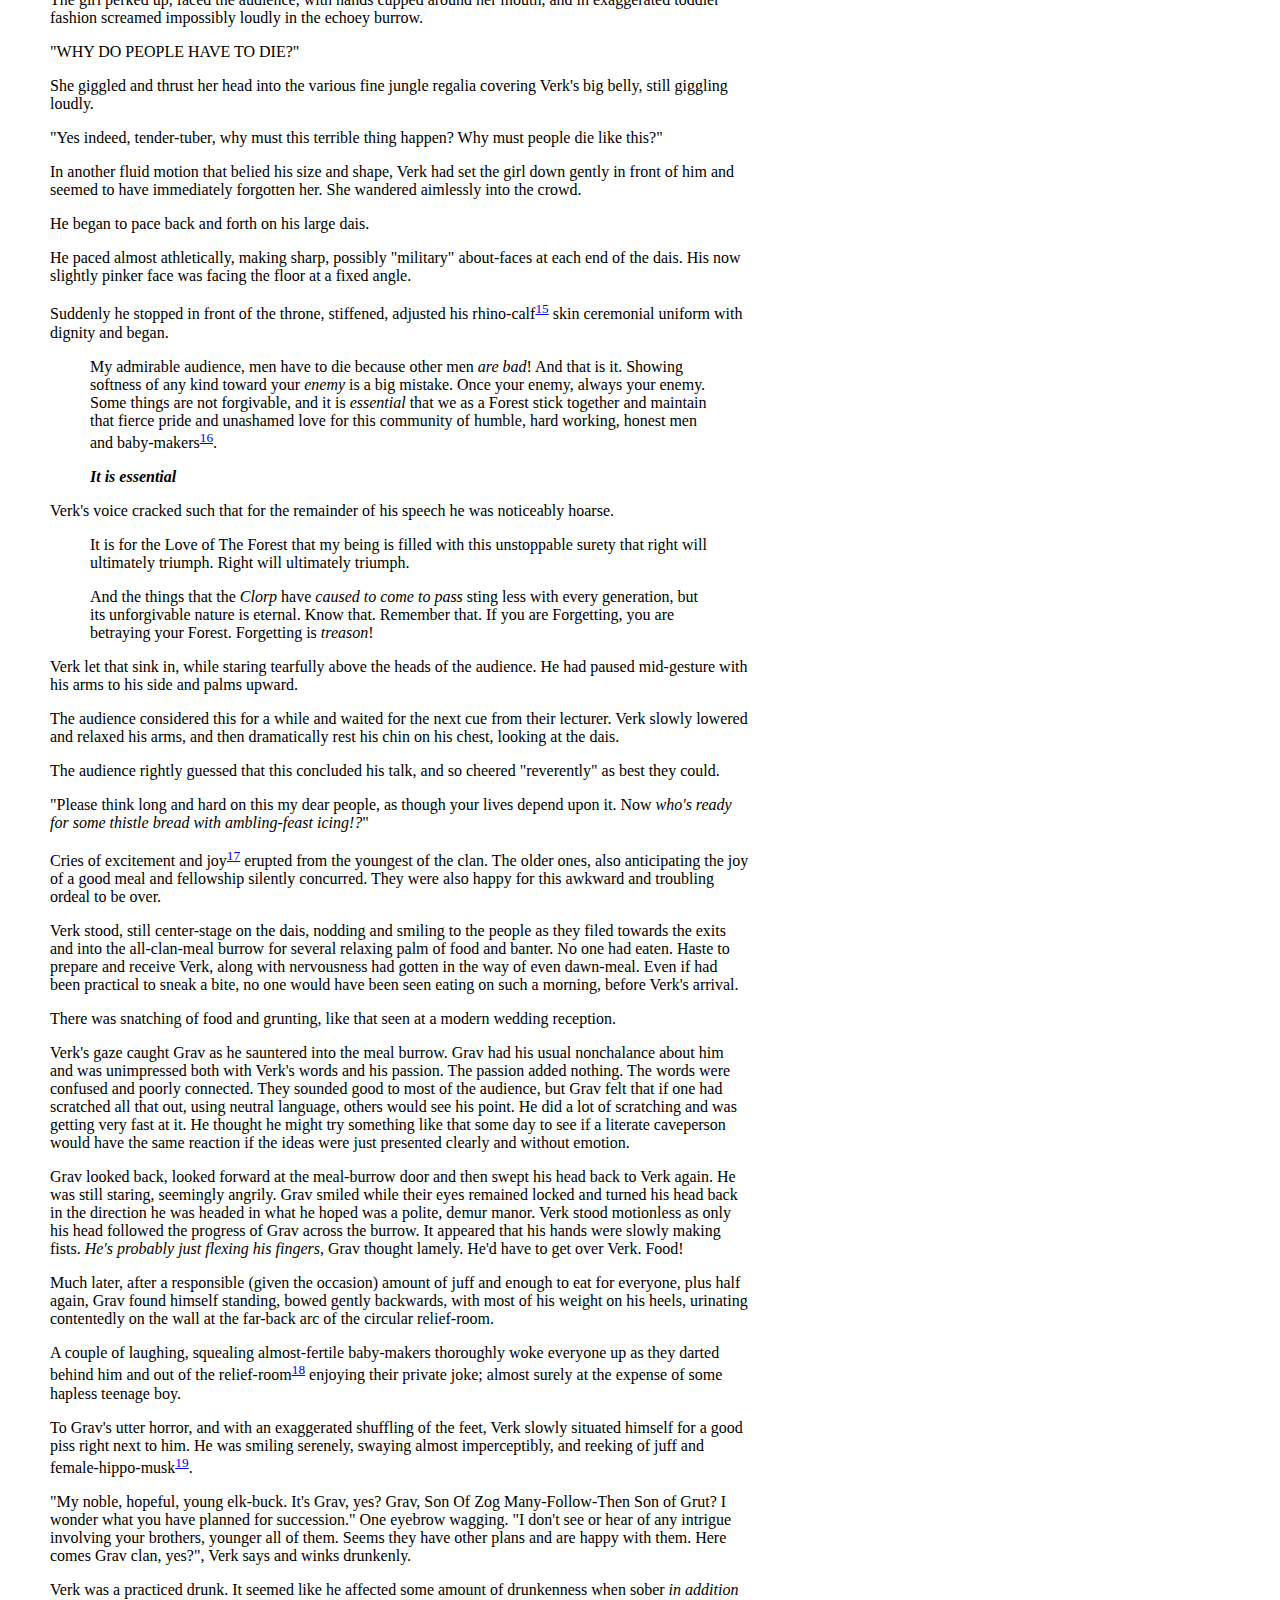
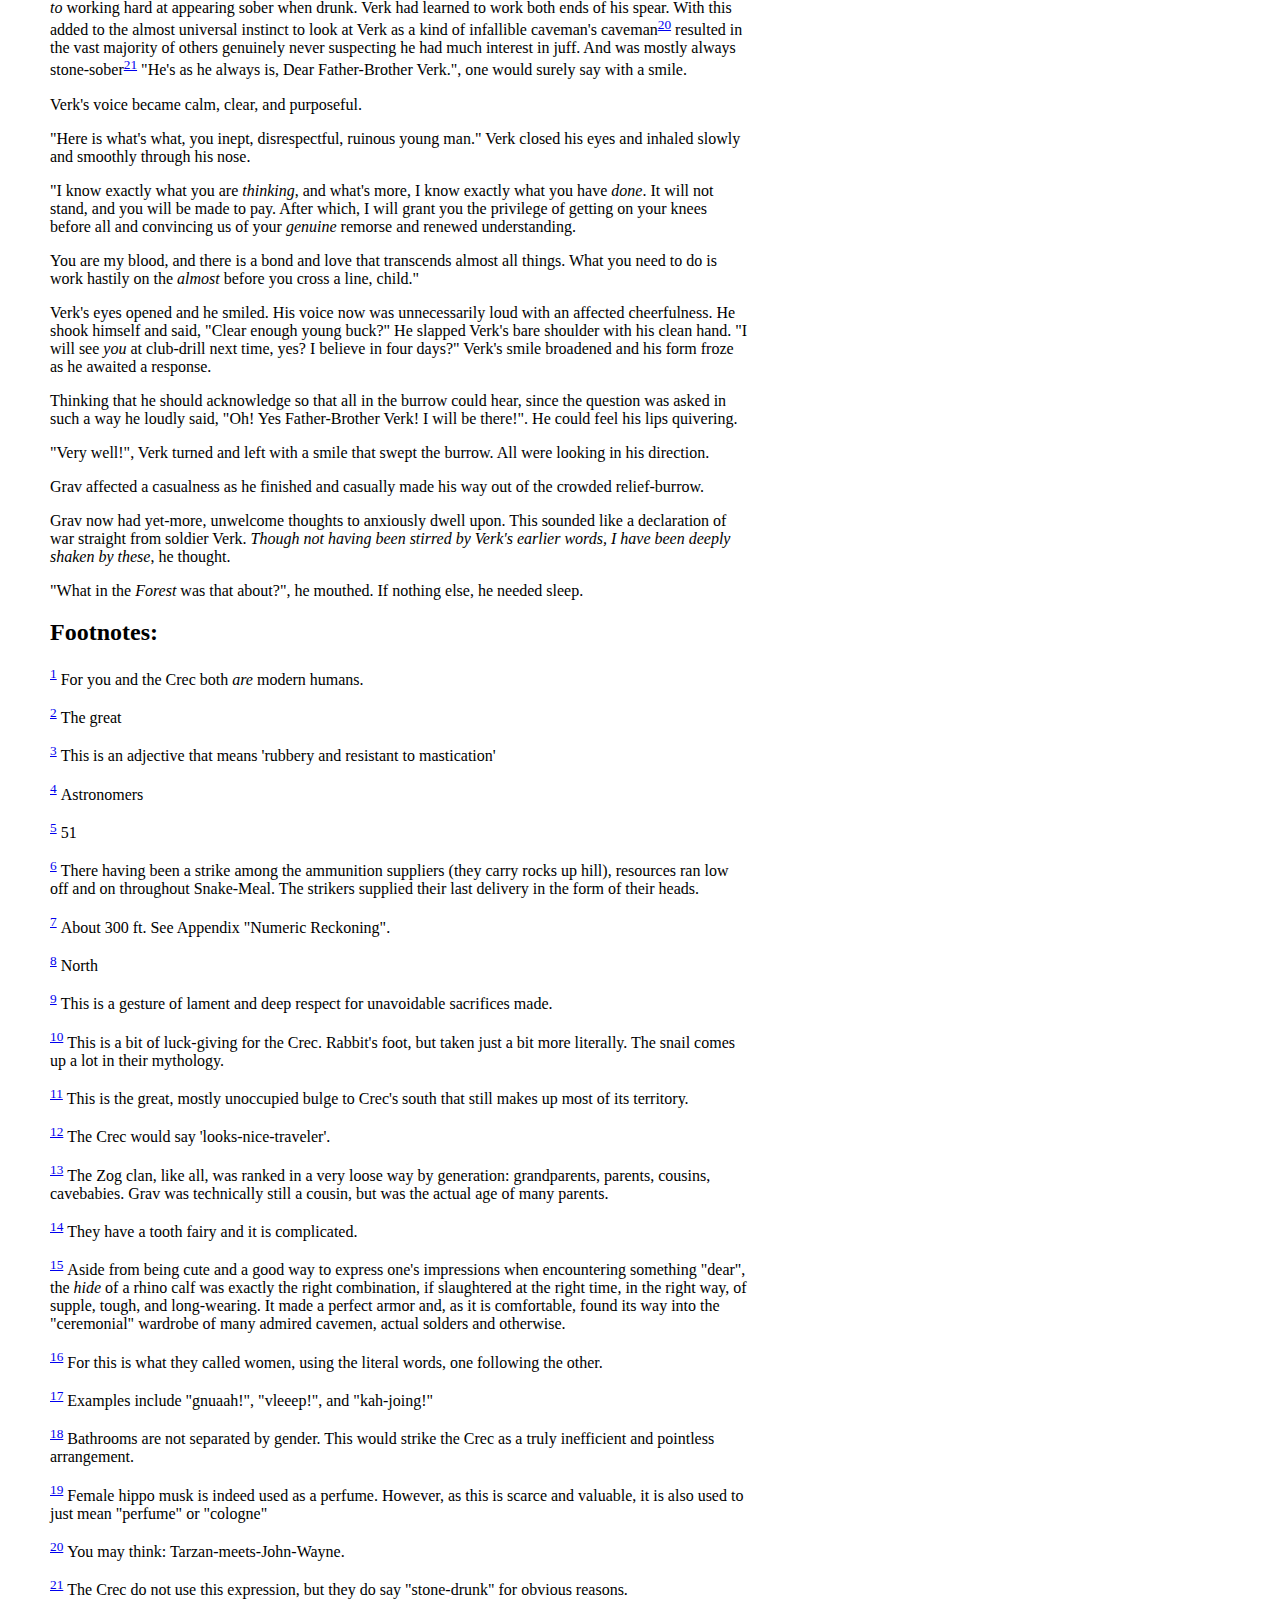
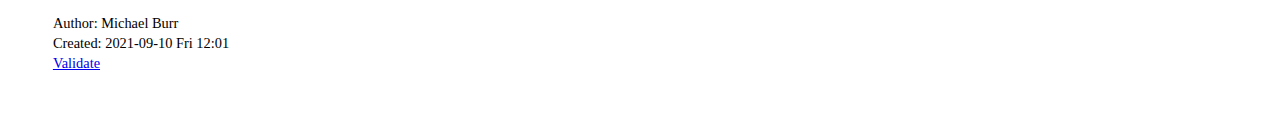
==== commit e0d530df: "deploy-bot" ====
--- a/001.html
+++ b/001.html
@@ -3,7 +3,7 @@
 "http://www.w3.org/TR/xhtml1/DTD/xhtml1-strict.dtd">
 <html xmlns="http://www.w3.org/1999/xhtml" lang="en" xml:lang="en">
 <head>
-<!-- 2021-09-10 Fri 11:58 -->
+<!-- 2021-09-10 Fri 12:01 -->
 <meta http-equiv="Content-Type" content="text/html;charset=utf-8" />
 <meta name="viewport" content="width=device-width, initial-scale=1" />
 <title>Verk Sends a Message</title>
@@ -880,7 +880,7 @@
 </div></div>
 <div id="postamble" class="status">
 <p class="author">Author: Michael Burr</p>
-<p class="date">Created: 2021-09-10 Fri 11:58</p>
+<p class="date">Created: 2021-09-10 Fri 12:01</p>
 <p class="validation"><a href="https://validator.w3.org/check?uri=referer">Validate</a></p>
 </div>
 </body>
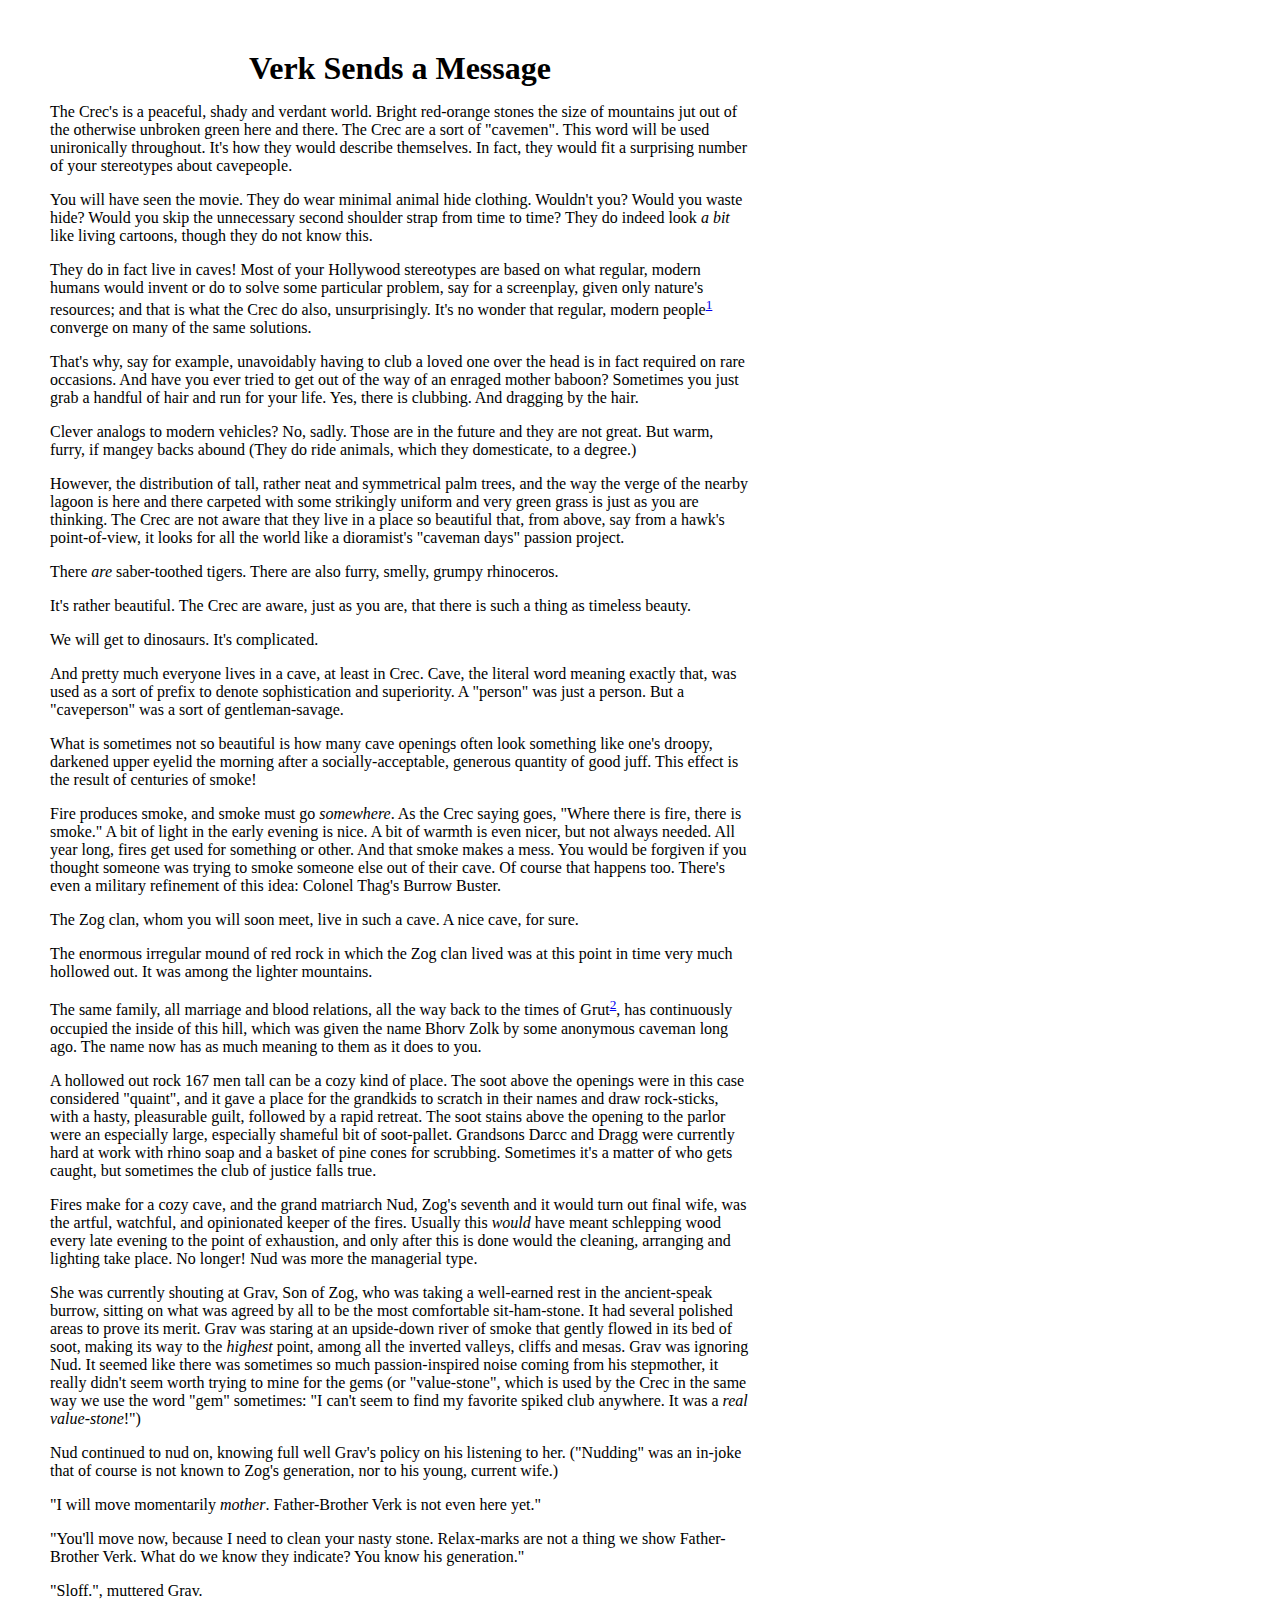
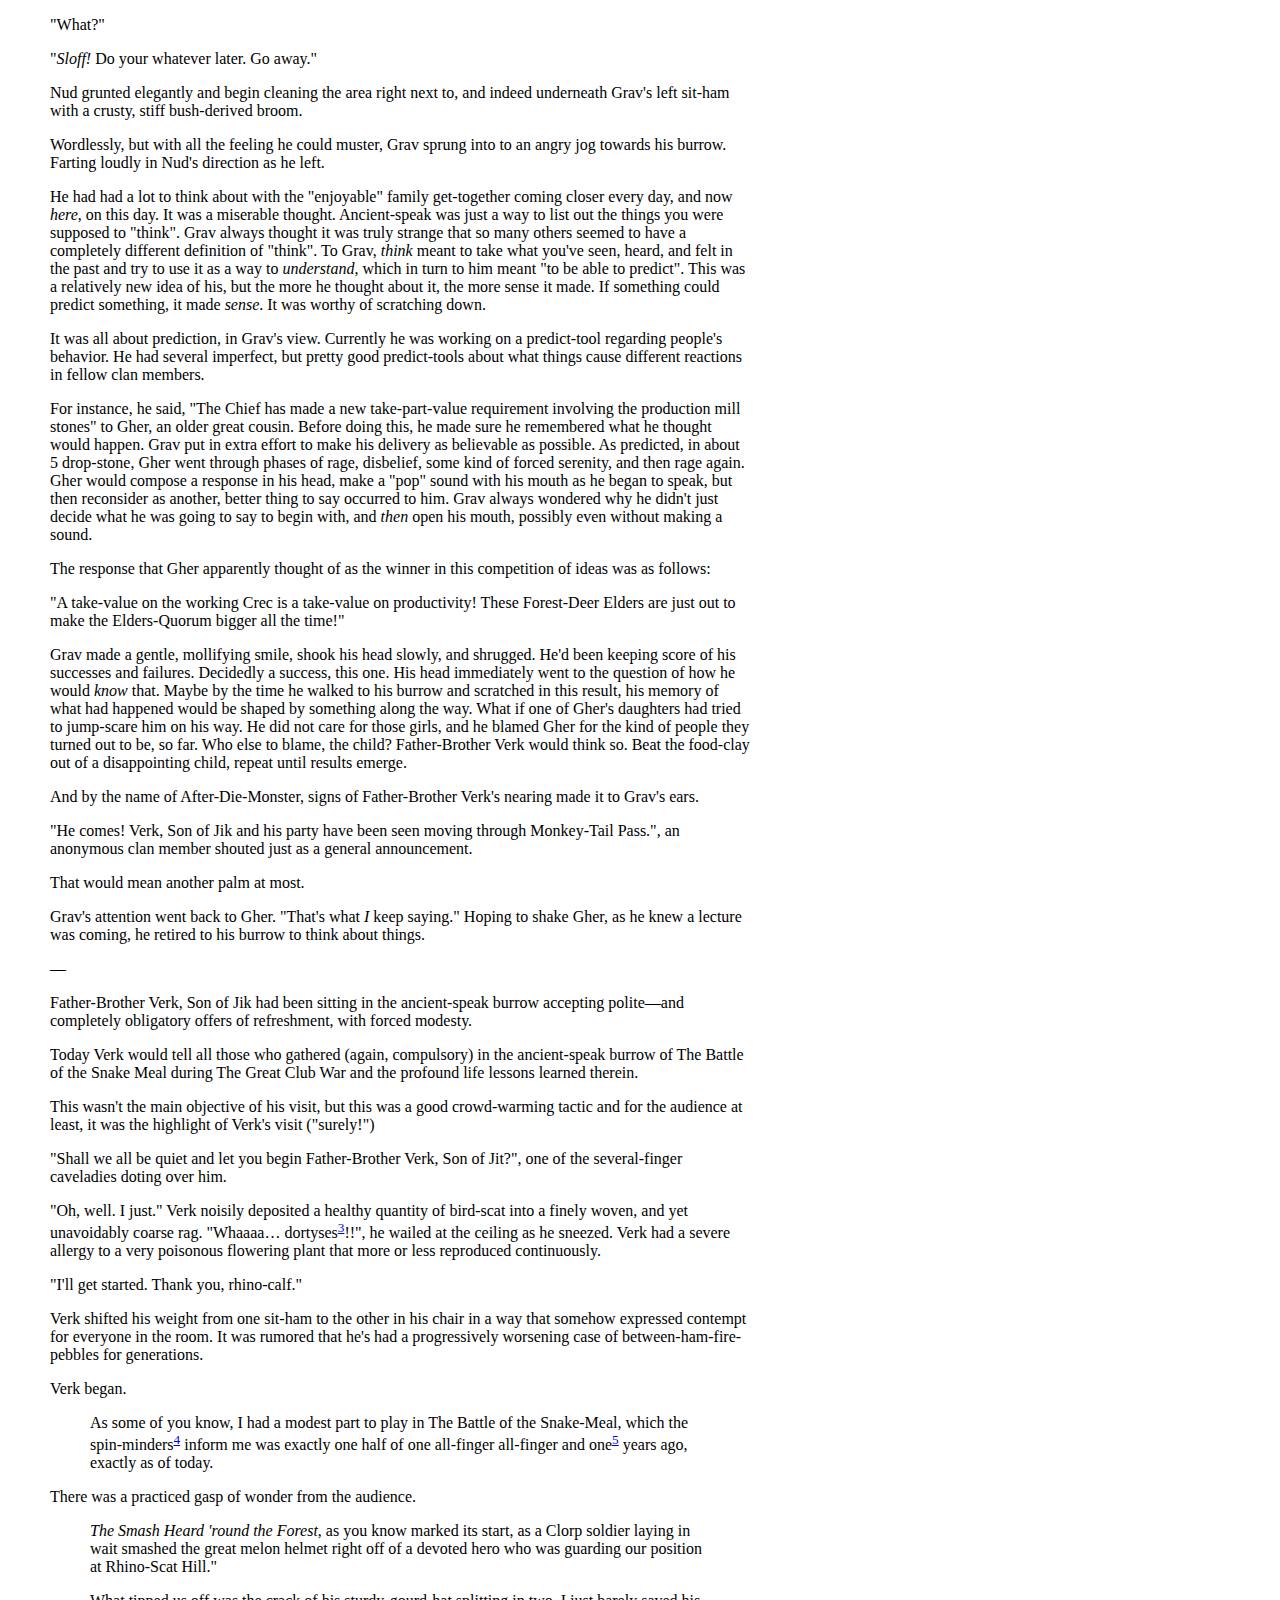
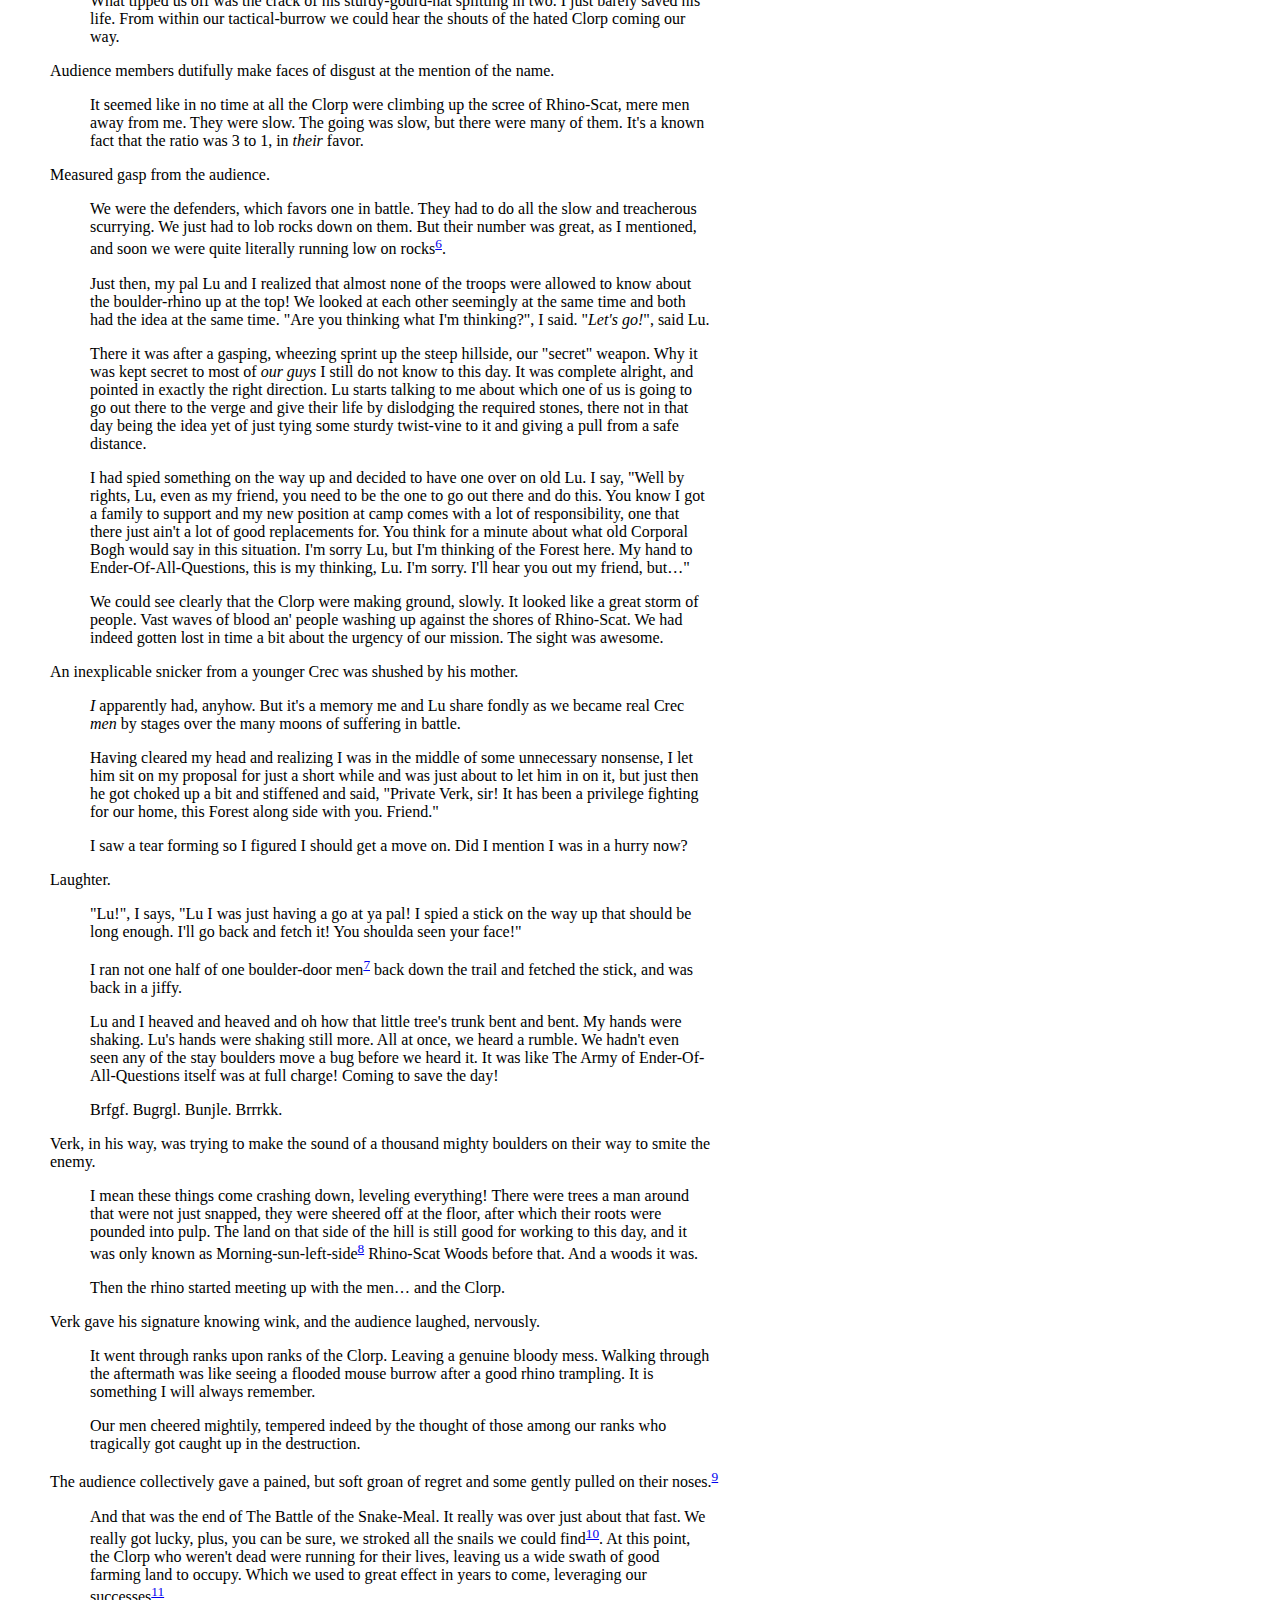
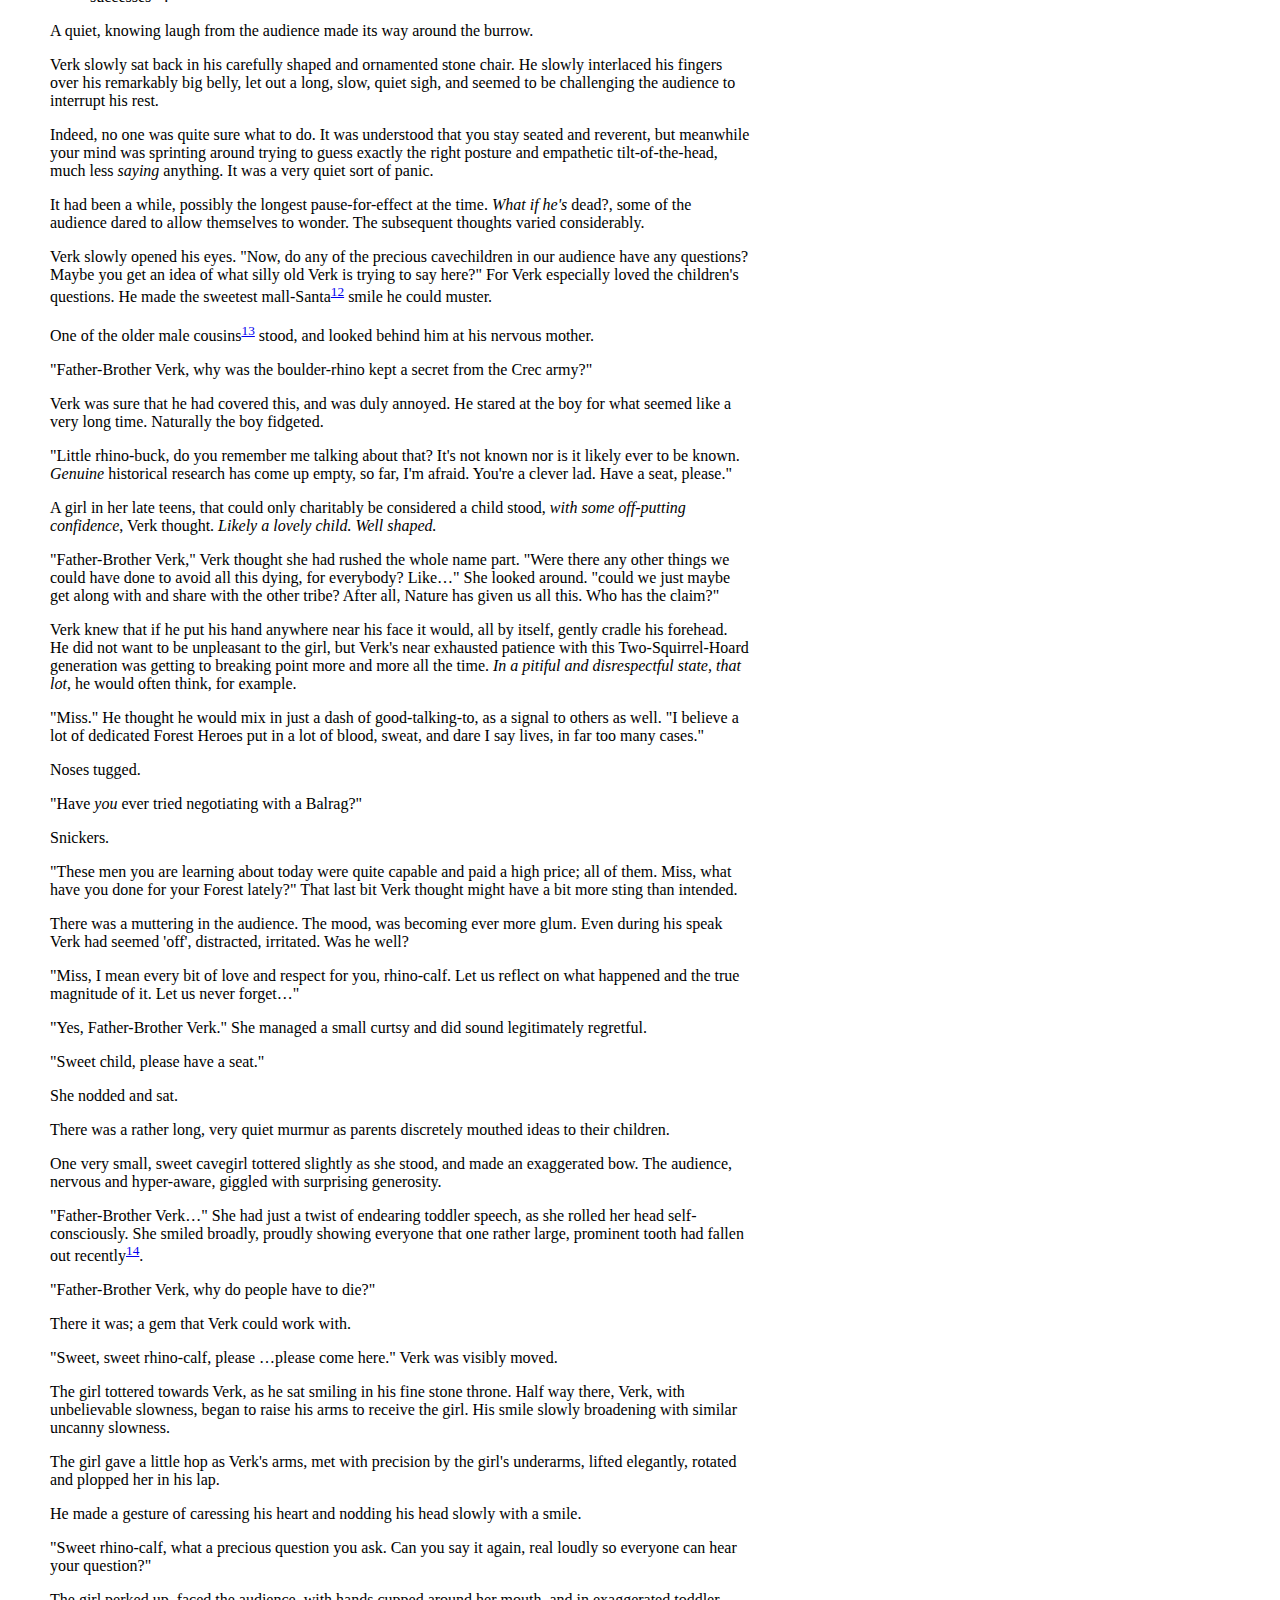
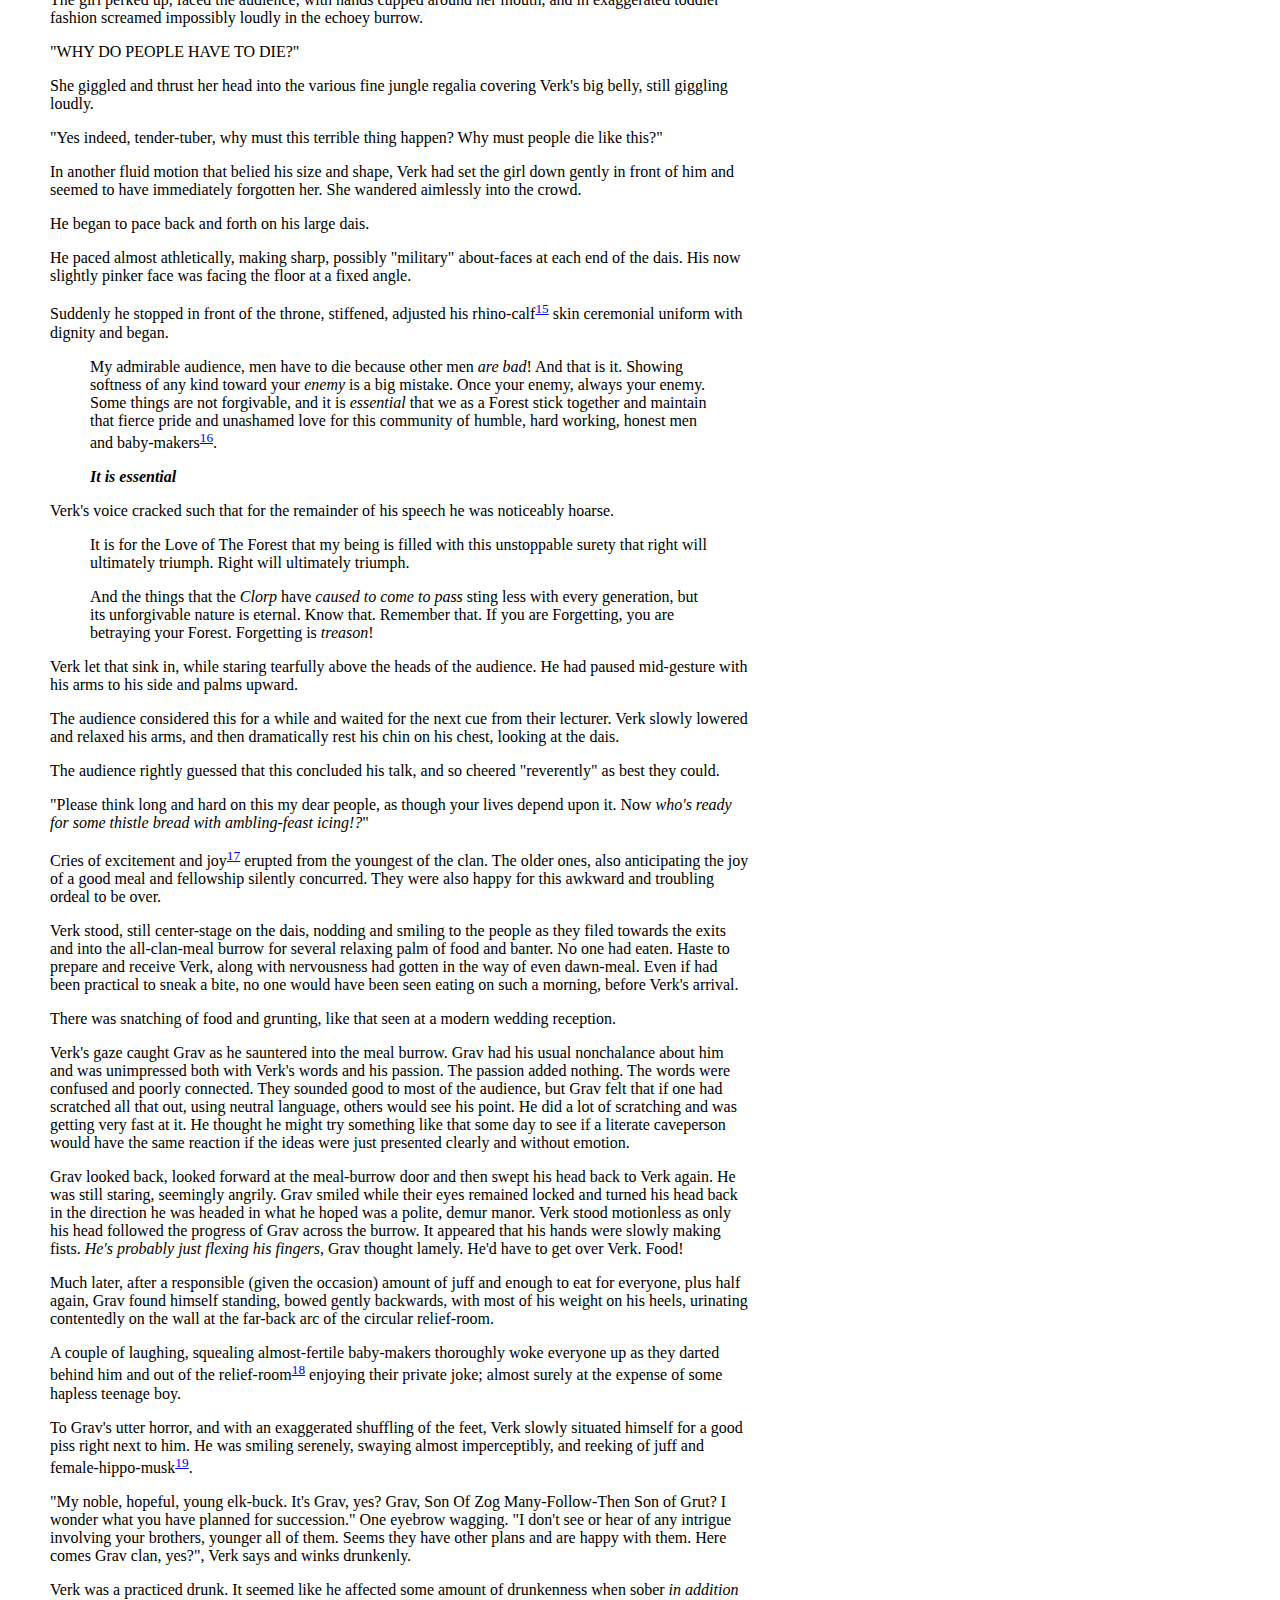
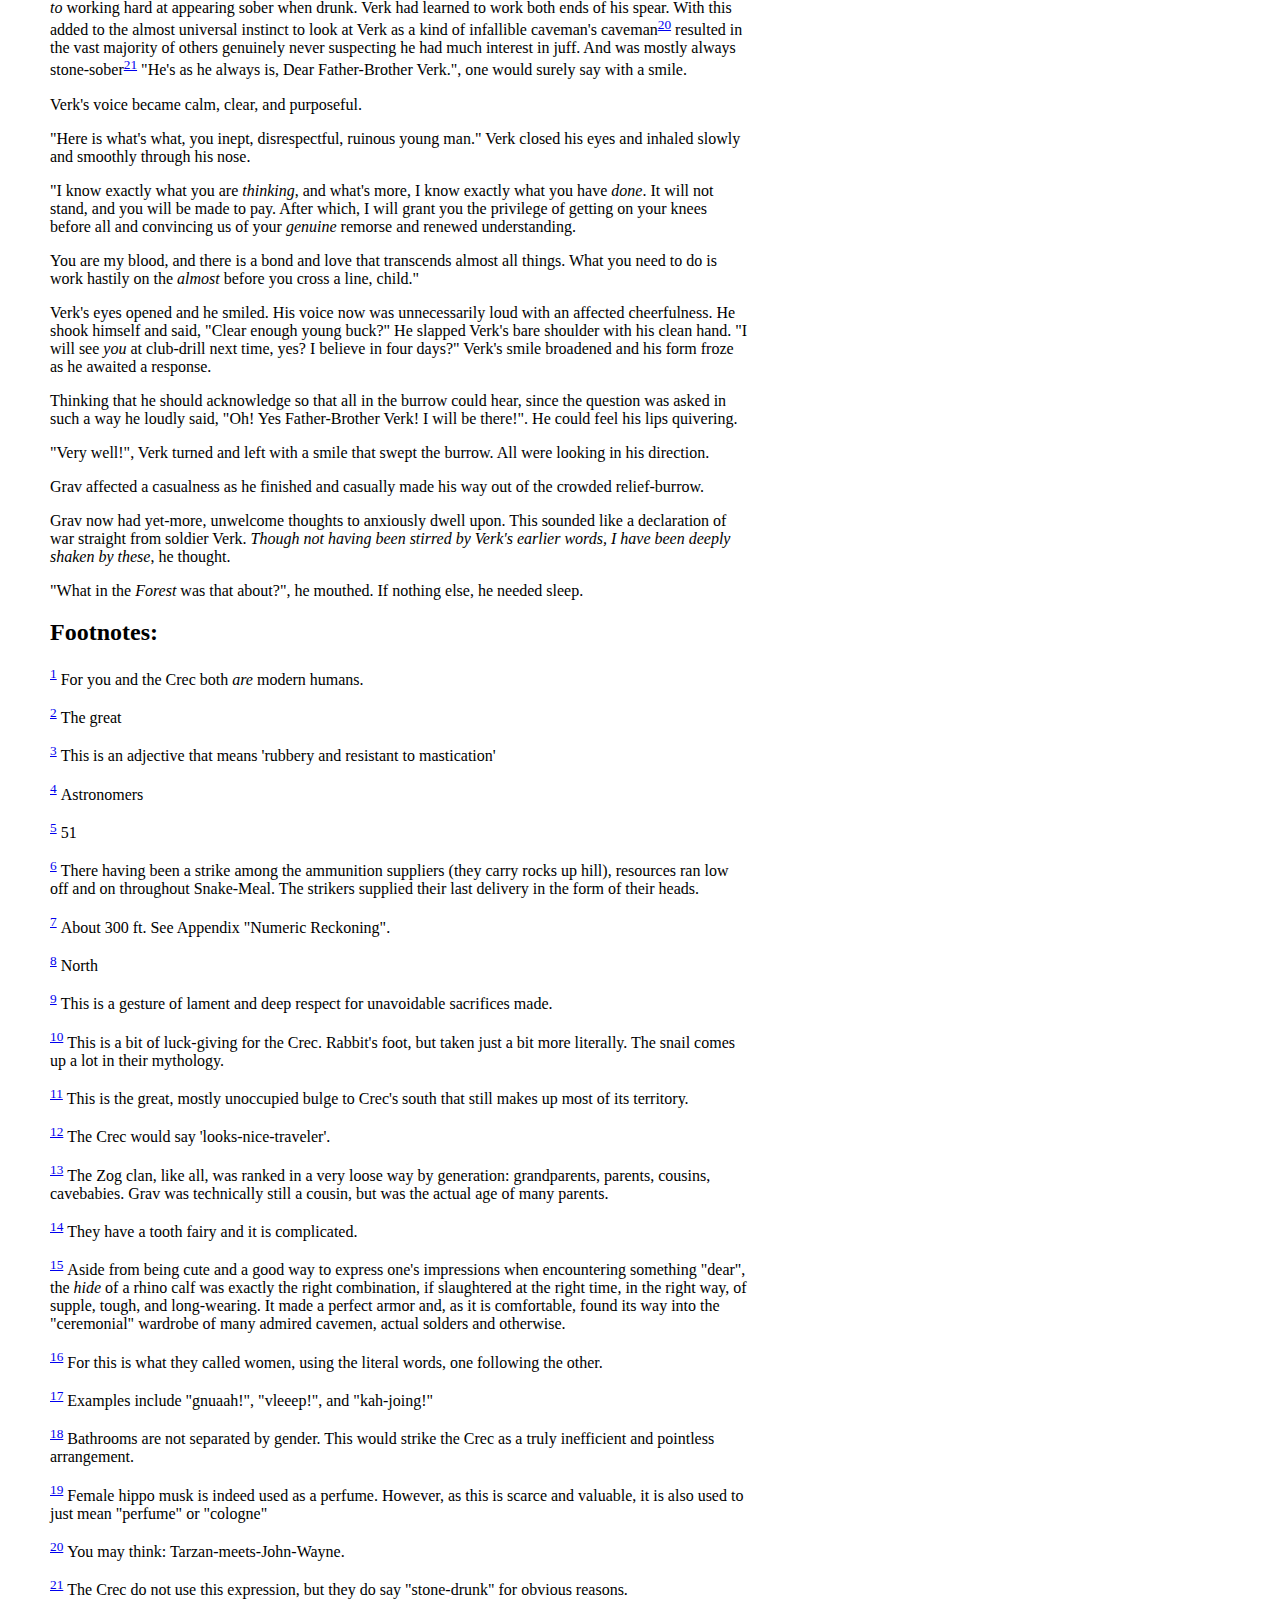
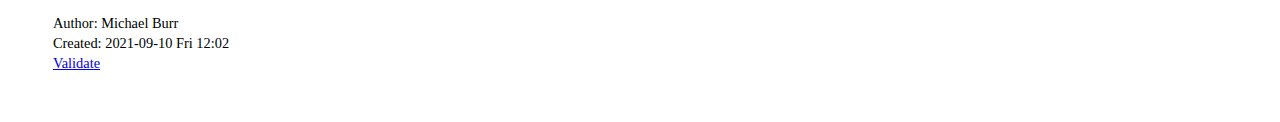
==== commit 8823c6a0: "deploy-bot" ====
--- a/001.html
+++ b/001.html
@@ -3,7 +3,7 @@
 "http://www.w3.org/TR/xhtml1/DTD/xhtml1-strict.dtd">
 <html xmlns="http://www.w3.org/1999/xhtml" lang="en" xml:lang="en">
 <head>
-<!-- 2021-09-10 Fri 12:01 -->
+<!-- 2021-09-10 Fri 12:02 -->
 <meta http-equiv="Content-Type" content="text/html;charset=utf-8" />
 <meta name="viewport" content="width=device-width, initial-scale=1" />
 <title>Verk Sends a Message</title>
@@ -880,7 +880,7 @@
 </div></div>
 <div id="postamble" class="status">
 <p class="author">Author: Michael Burr</p>
-<p class="date">Created: 2021-09-10 Fri 12:01</p>
+<p class="date">Created: 2021-09-10 Fri 12:02</p>
 <p class="validation"><a href="https://validator.w3.org/check?uri=referer">Validate</a></p>
 </div>
 </body>
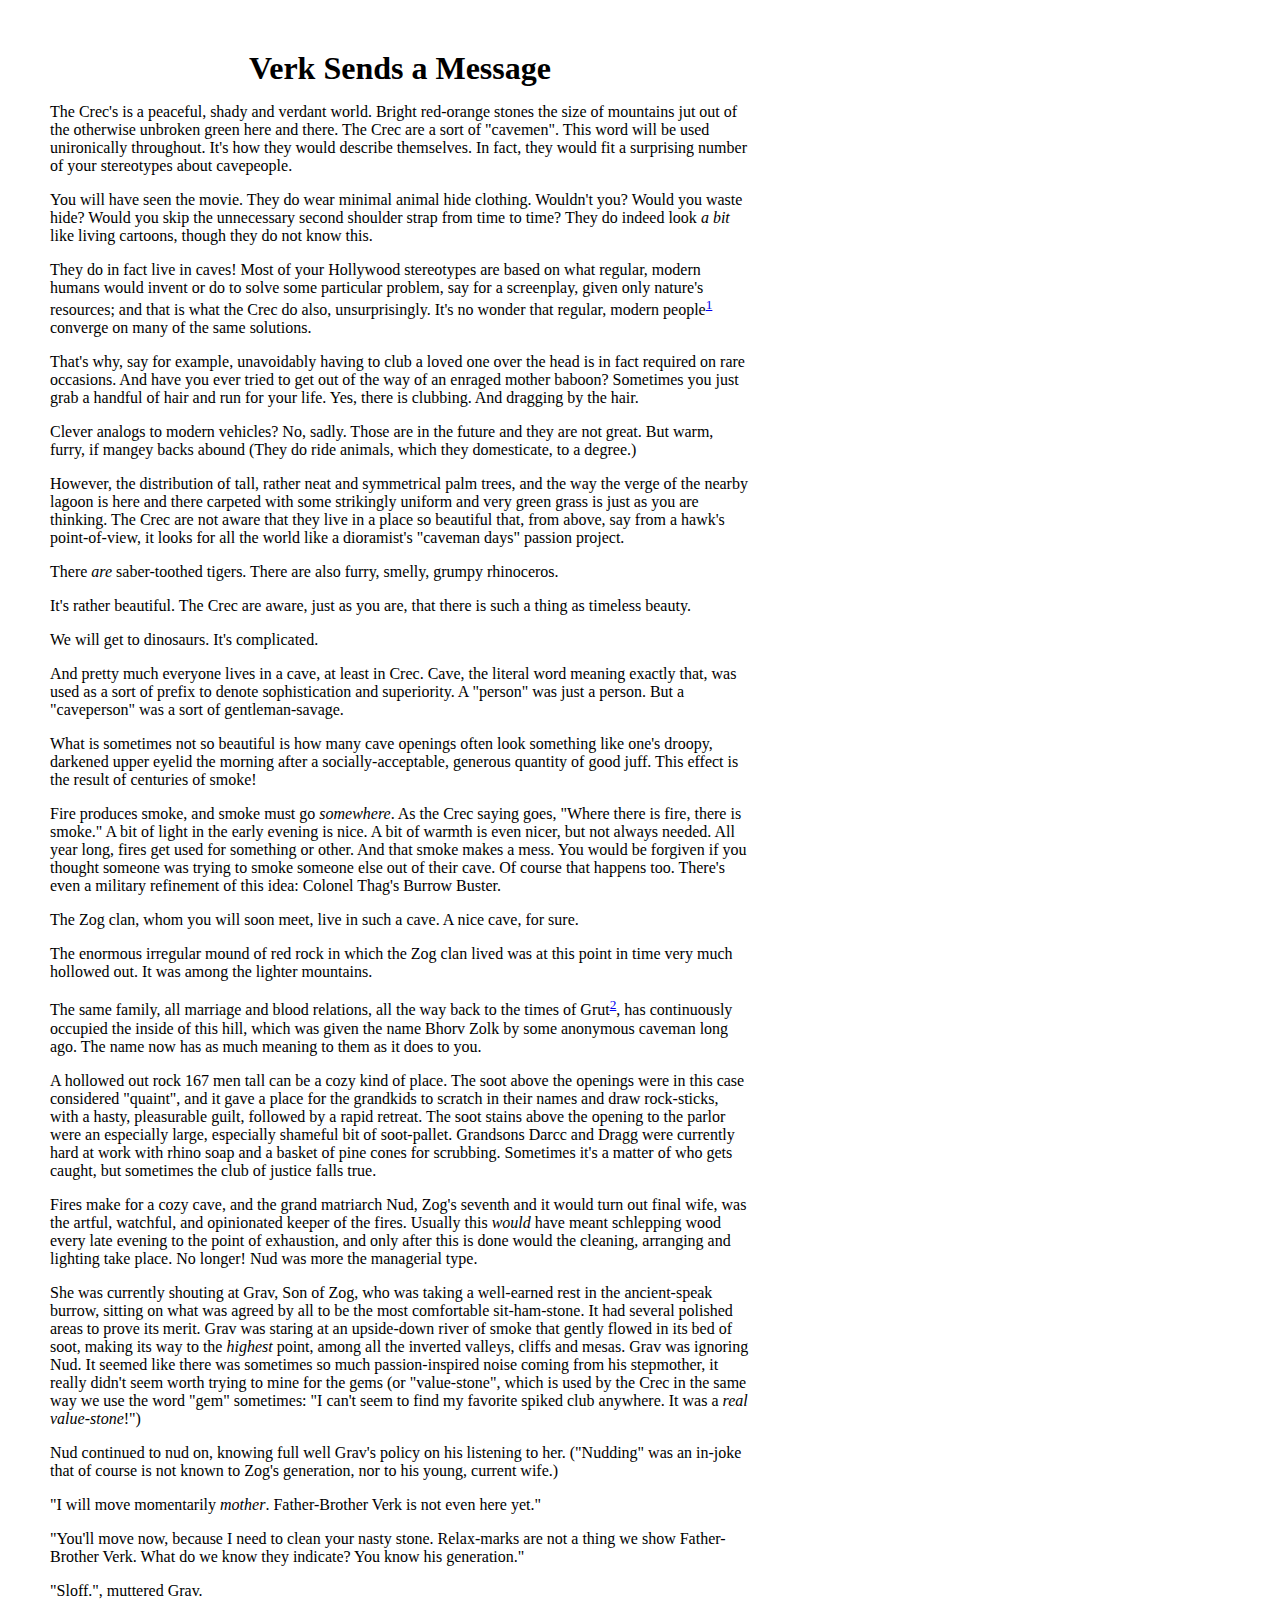
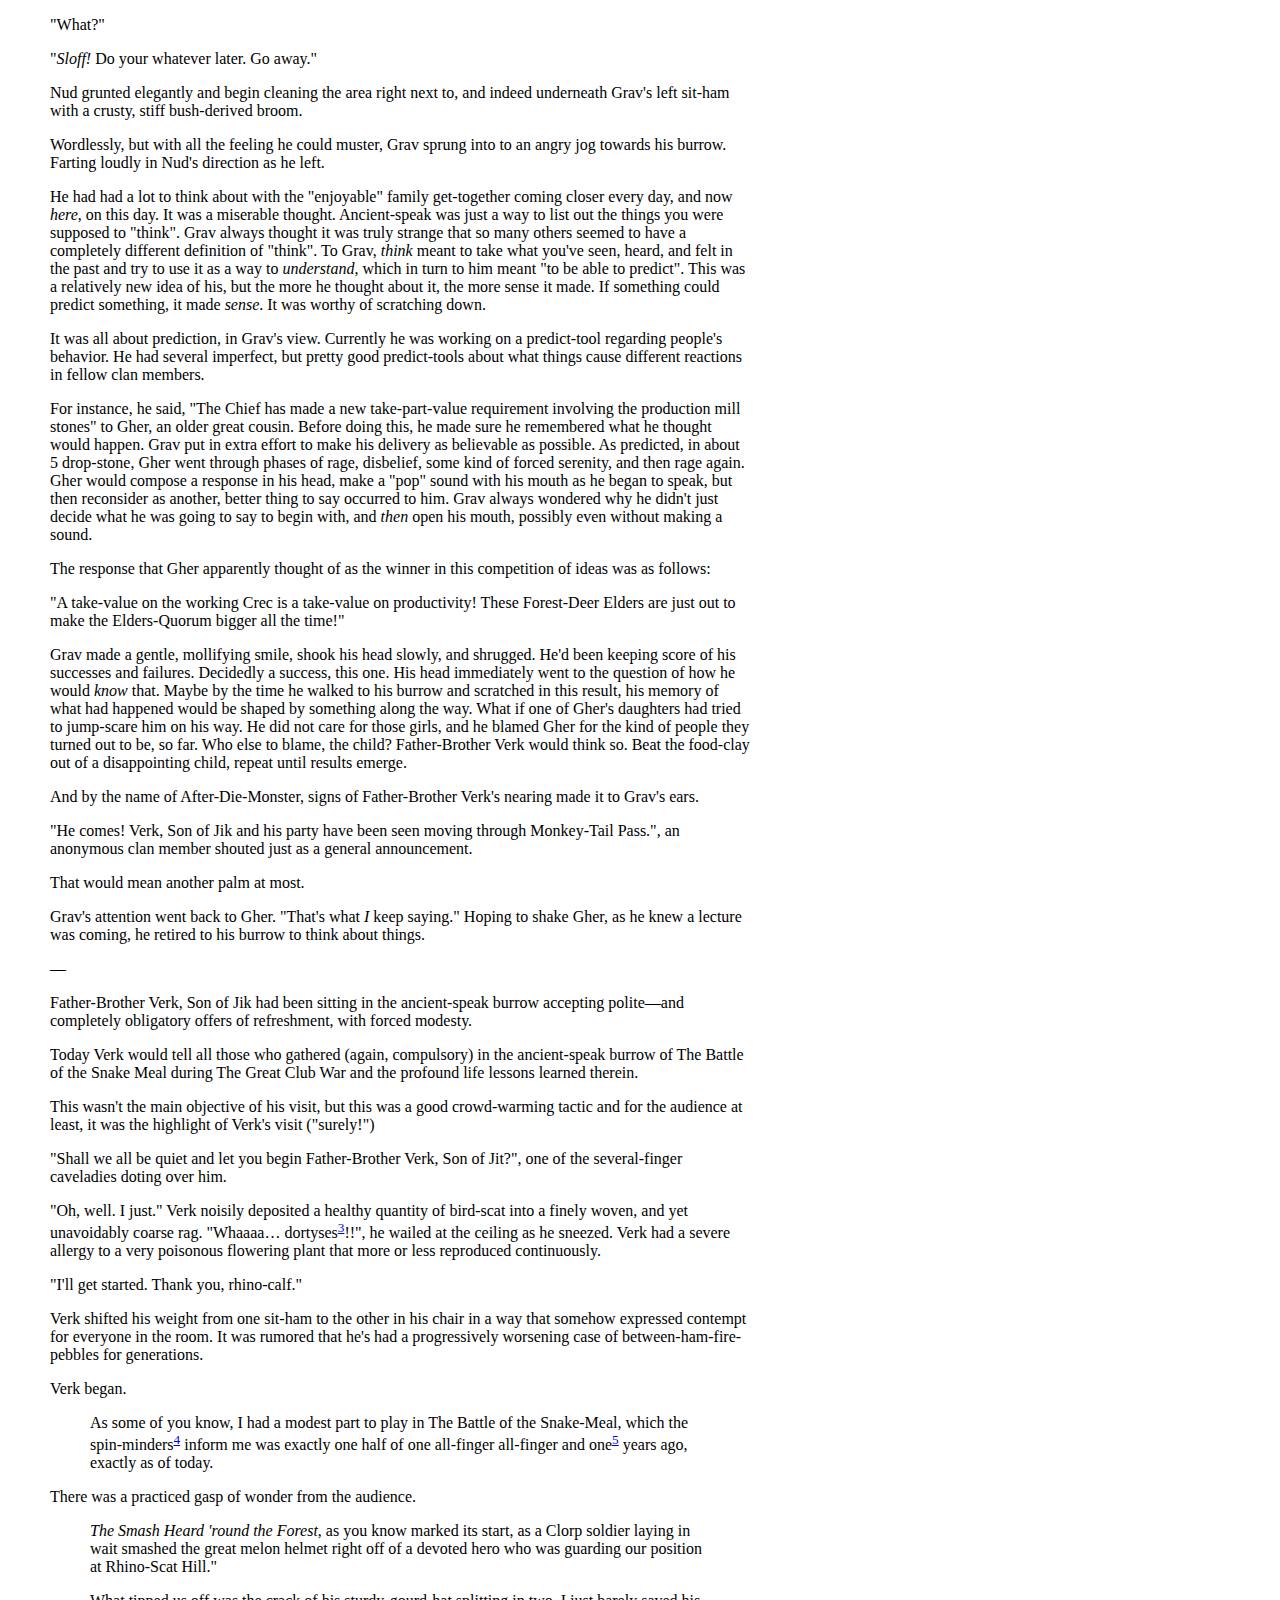
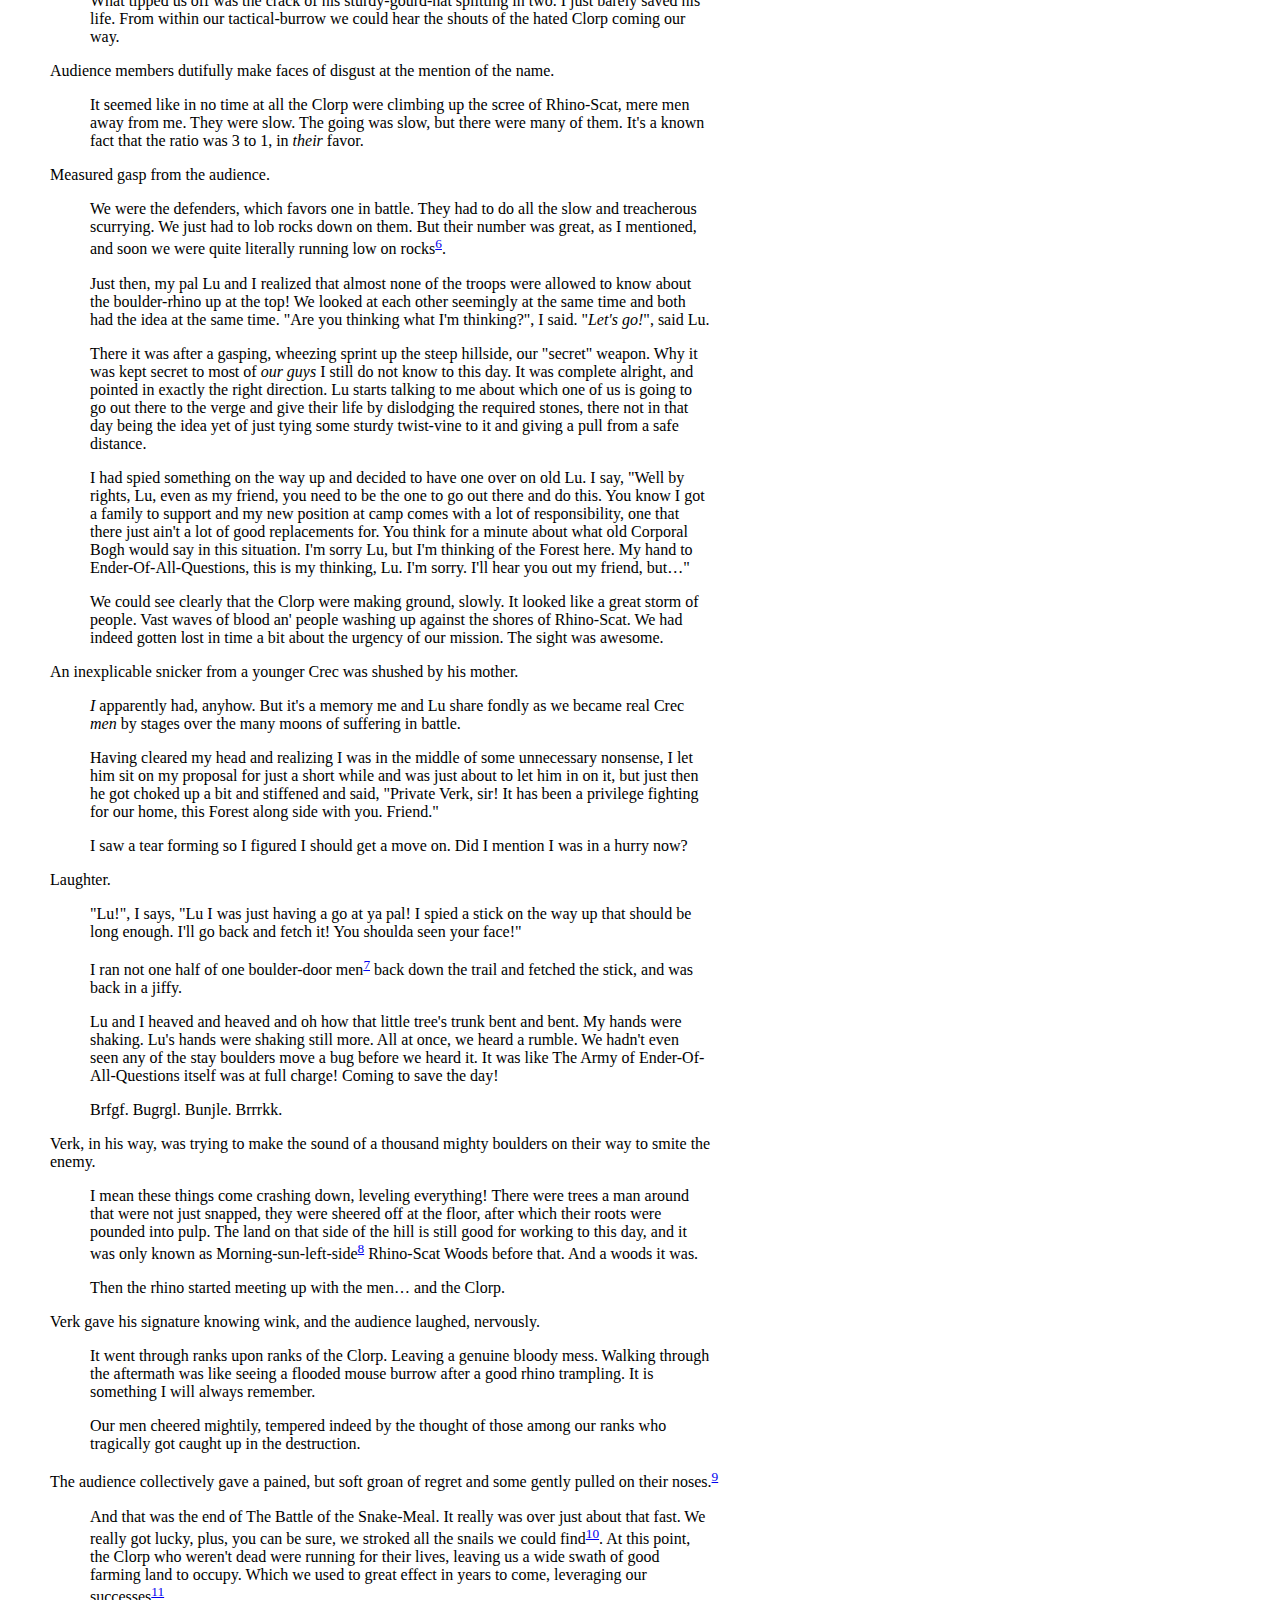
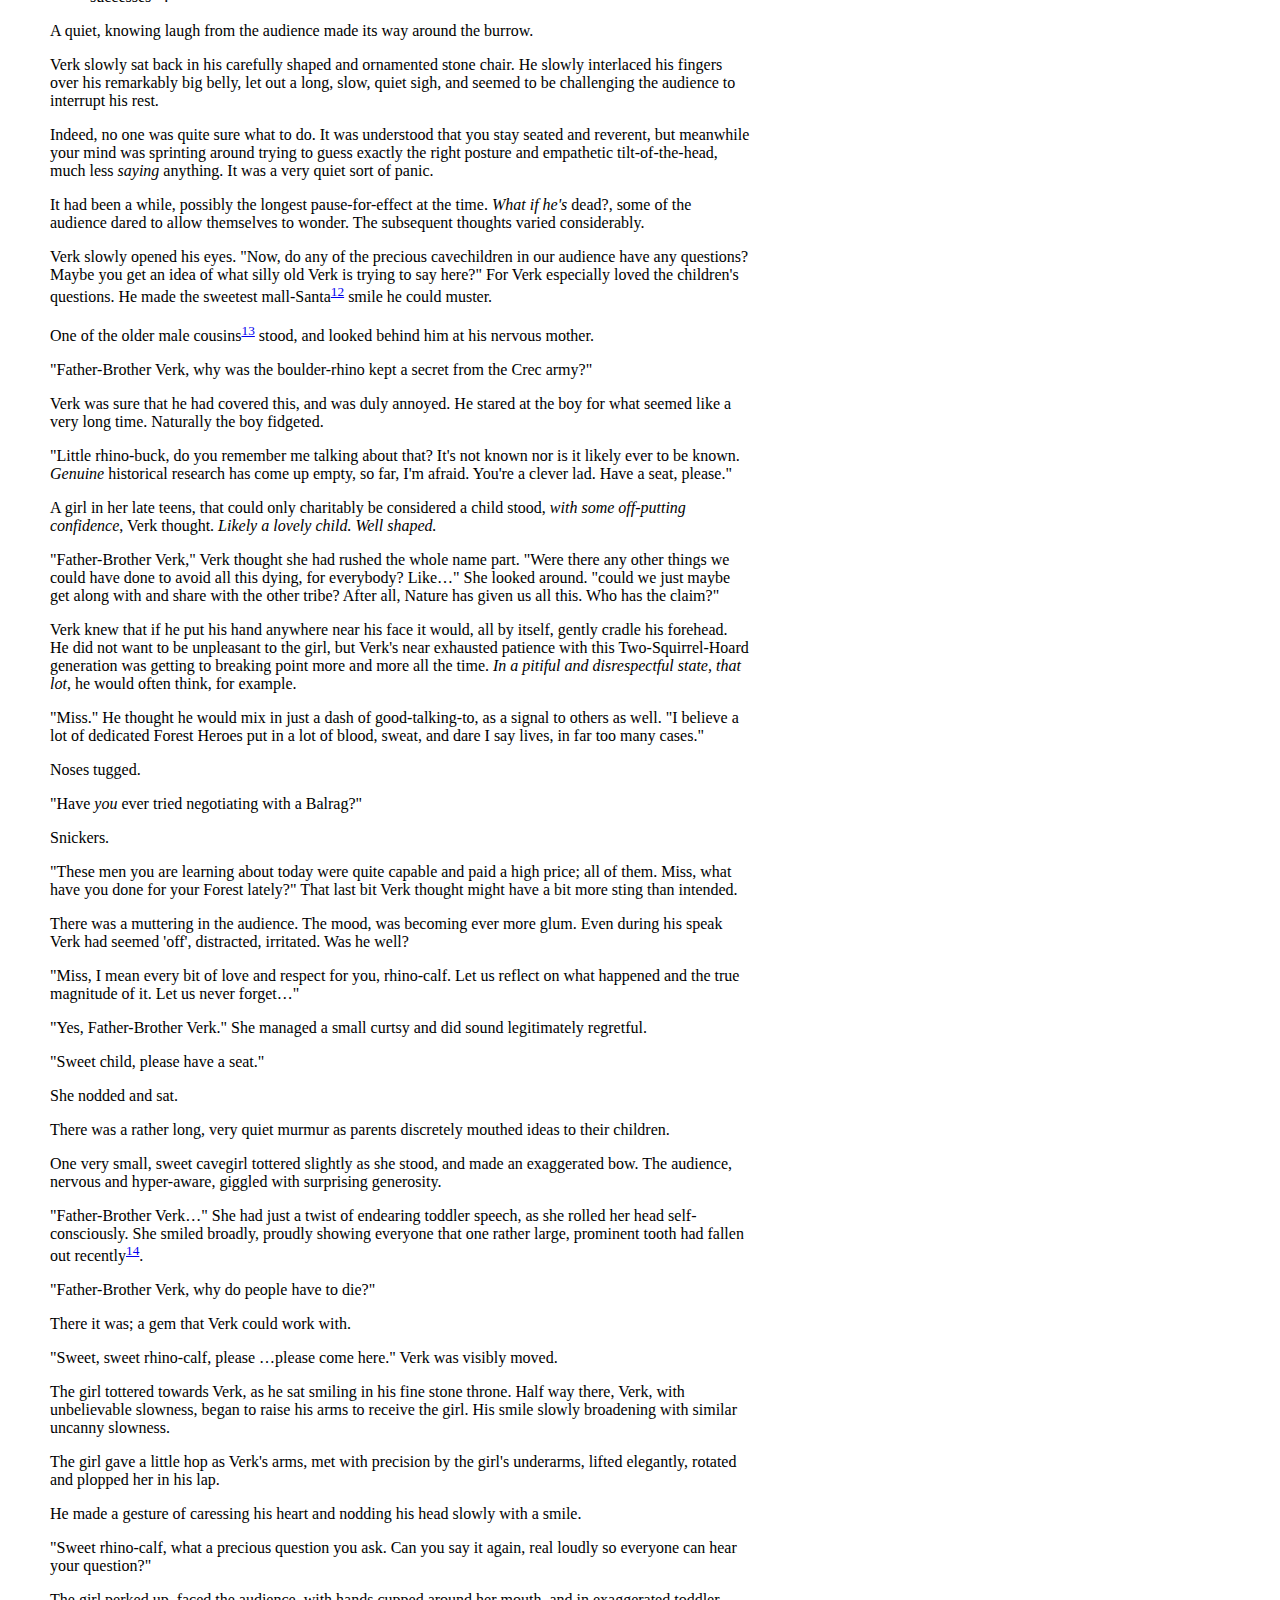
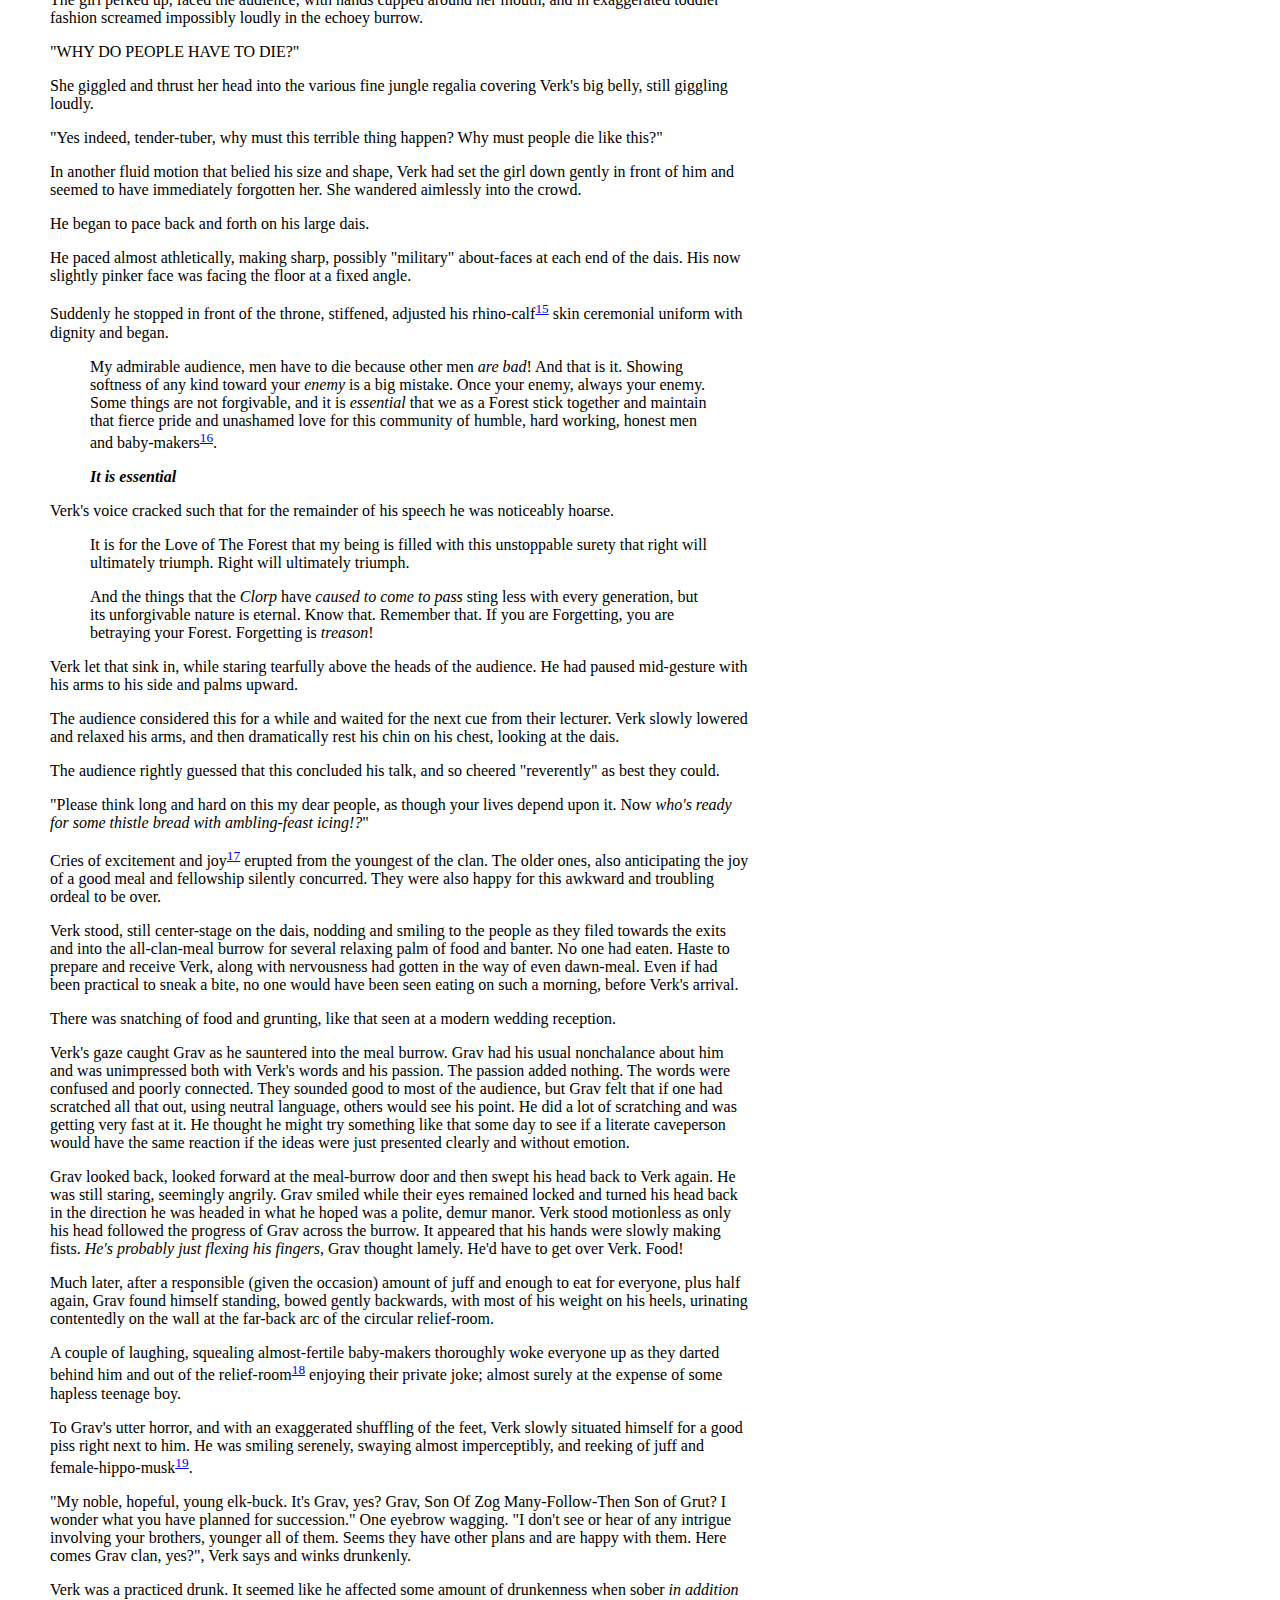
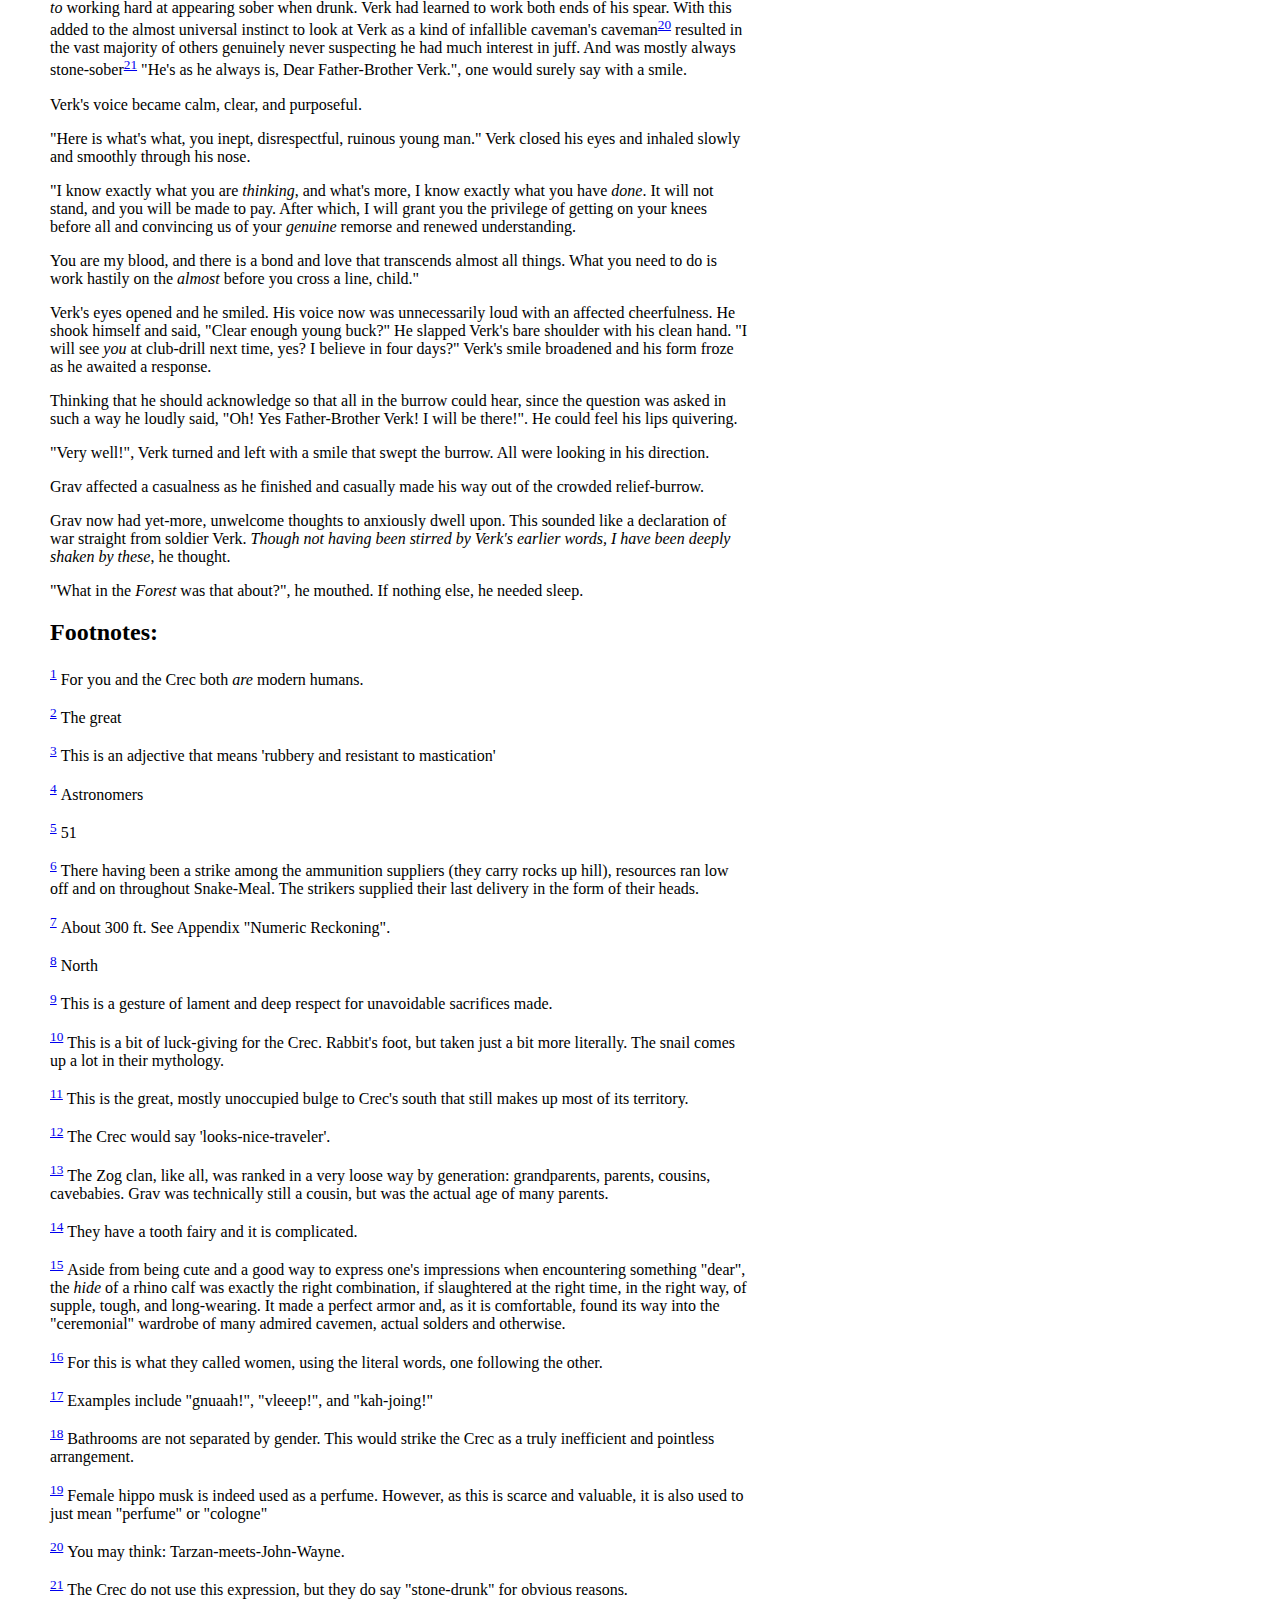
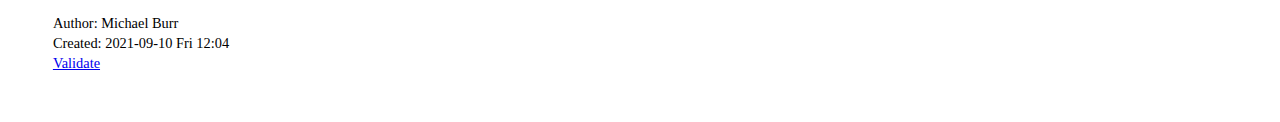
==== commit ef98caed: "deploy-bot" ====
--- a/001.html
+++ b/001.html
@@ -3,7 +3,7 @@
 "http://www.w3.org/TR/xhtml1/DTD/xhtml1-strict.dtd">
 <html xmlns="http://www.w3.org/1999/xhtml" lang="en" xml:lang="en">
 <head>
-<!-- 2021-09-10 Fri 12:02 -->
+<!-- 2021-09-10 Fri 12:04 -->
 <meta http-equiv="Content-Type" content="text/html;charset=utf-8" />
 <meta name="viewport" content="width=device-width, initial-scale=1" />
 <title>Verk Sends a Message</title>
@@ -880,7 +880,7 @@
 </div></div>
 <div id="postamble" class="status">
 <p class="author">Author: Michael Burr</p>
-<p class="date">Created: 2021-09-10 Fri 12:02</p>
+<p class="date">Created: 2021-09-10 Fri 12:04</p>
 <p class="validation"><a href="https://validator.w3.org/check?uri=referer">Validate</a></p>
 </div>
 </body>
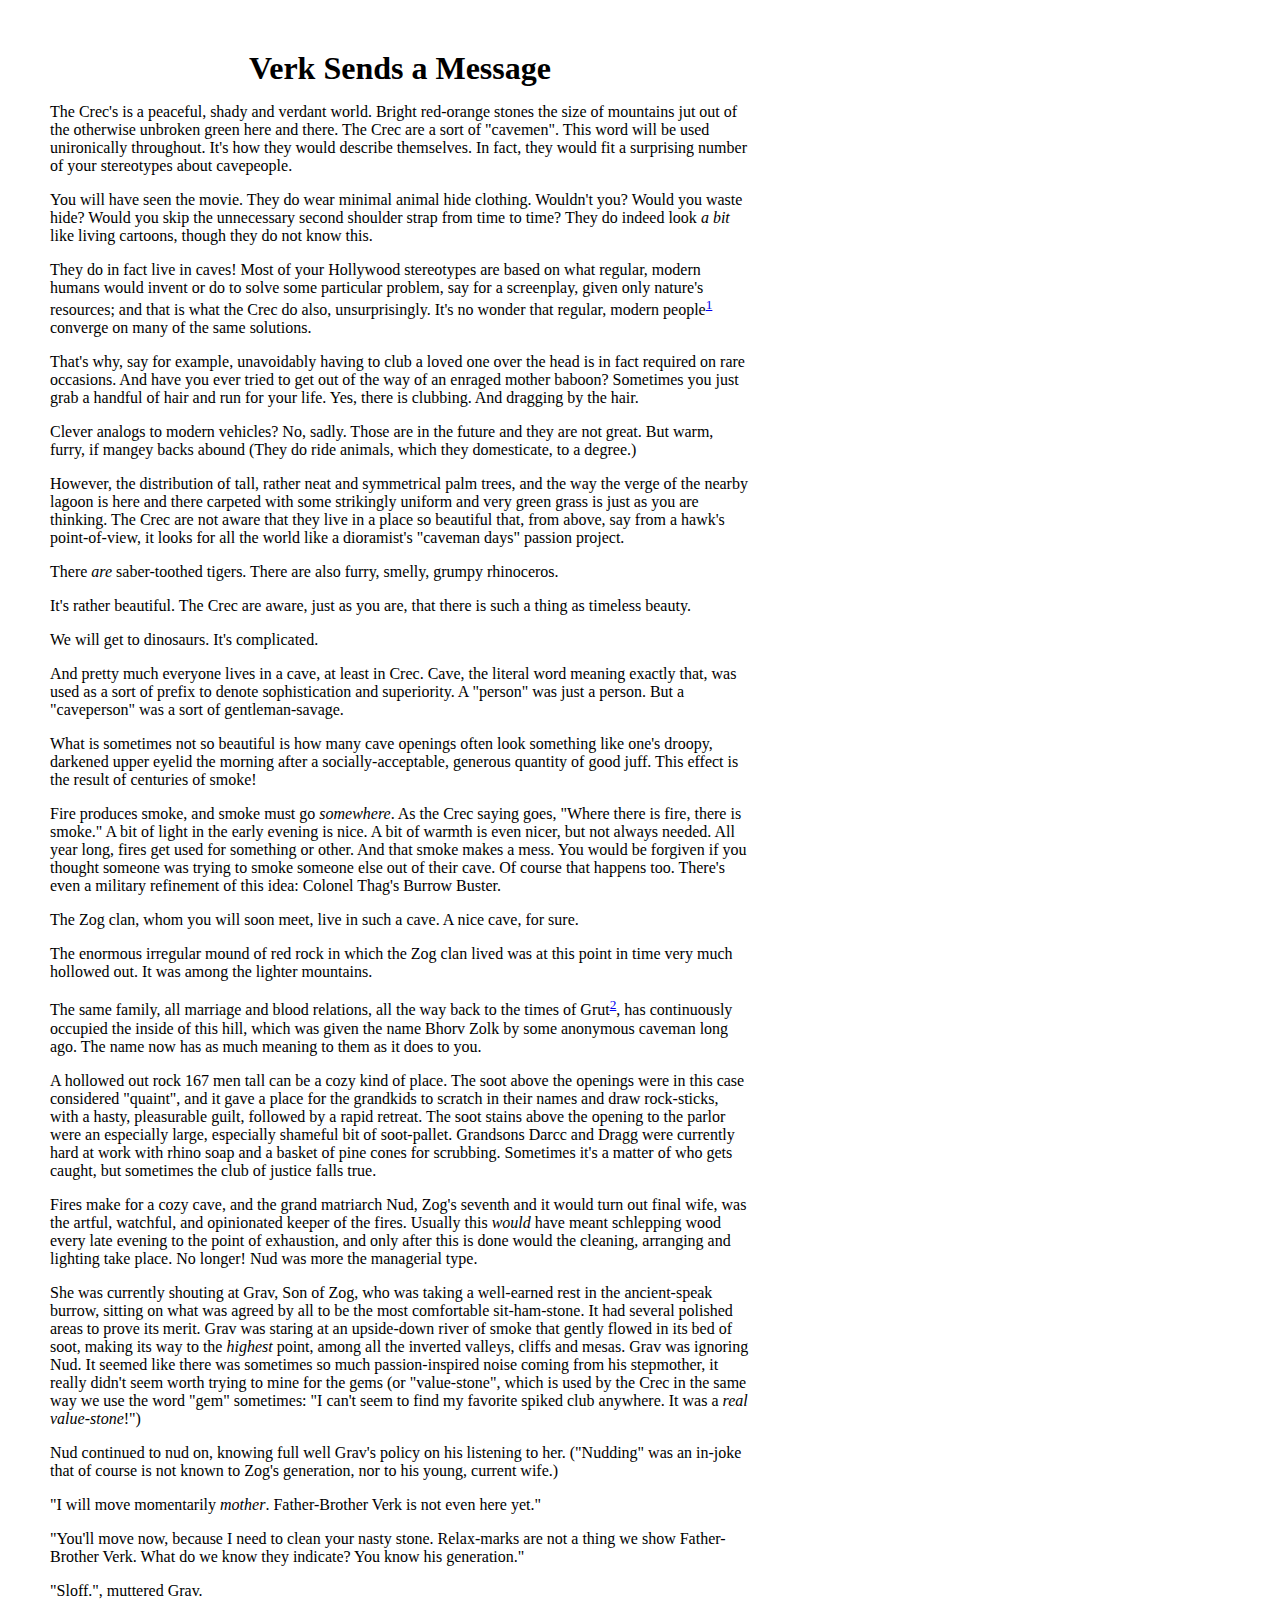
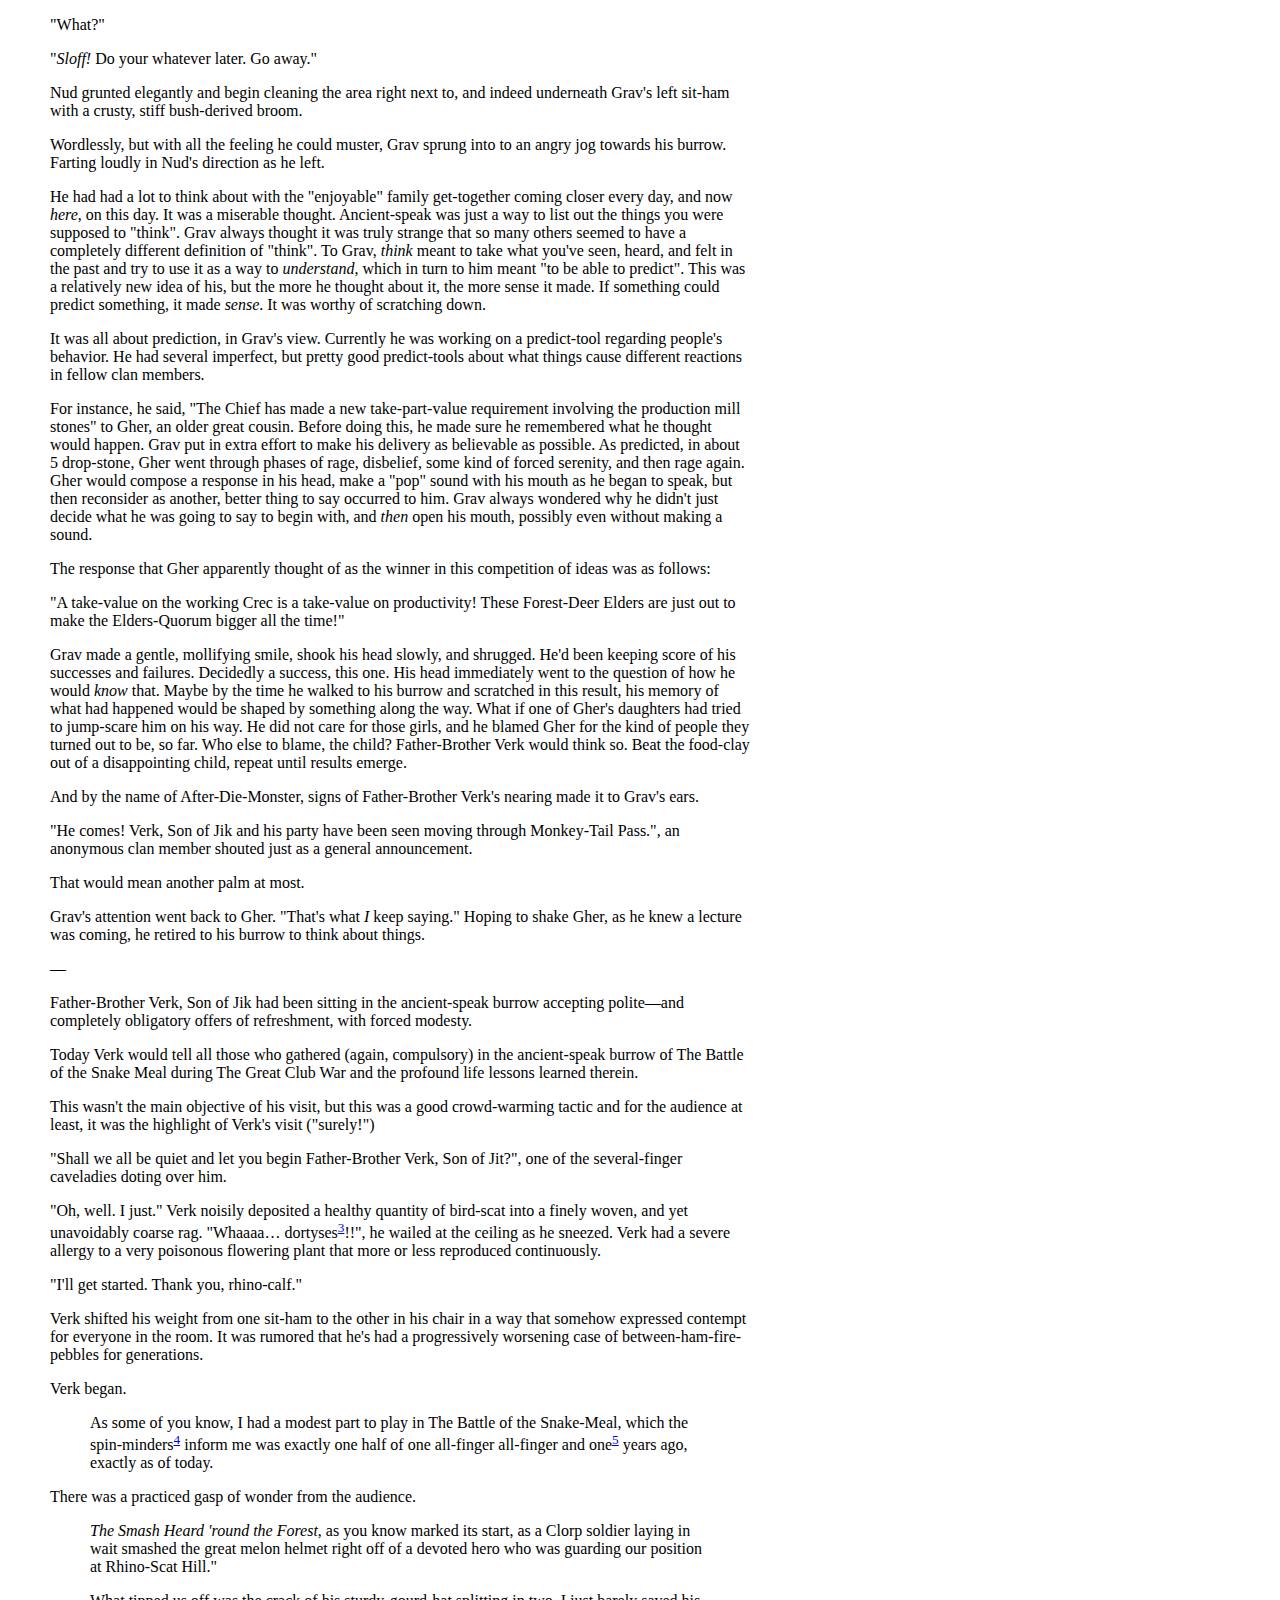
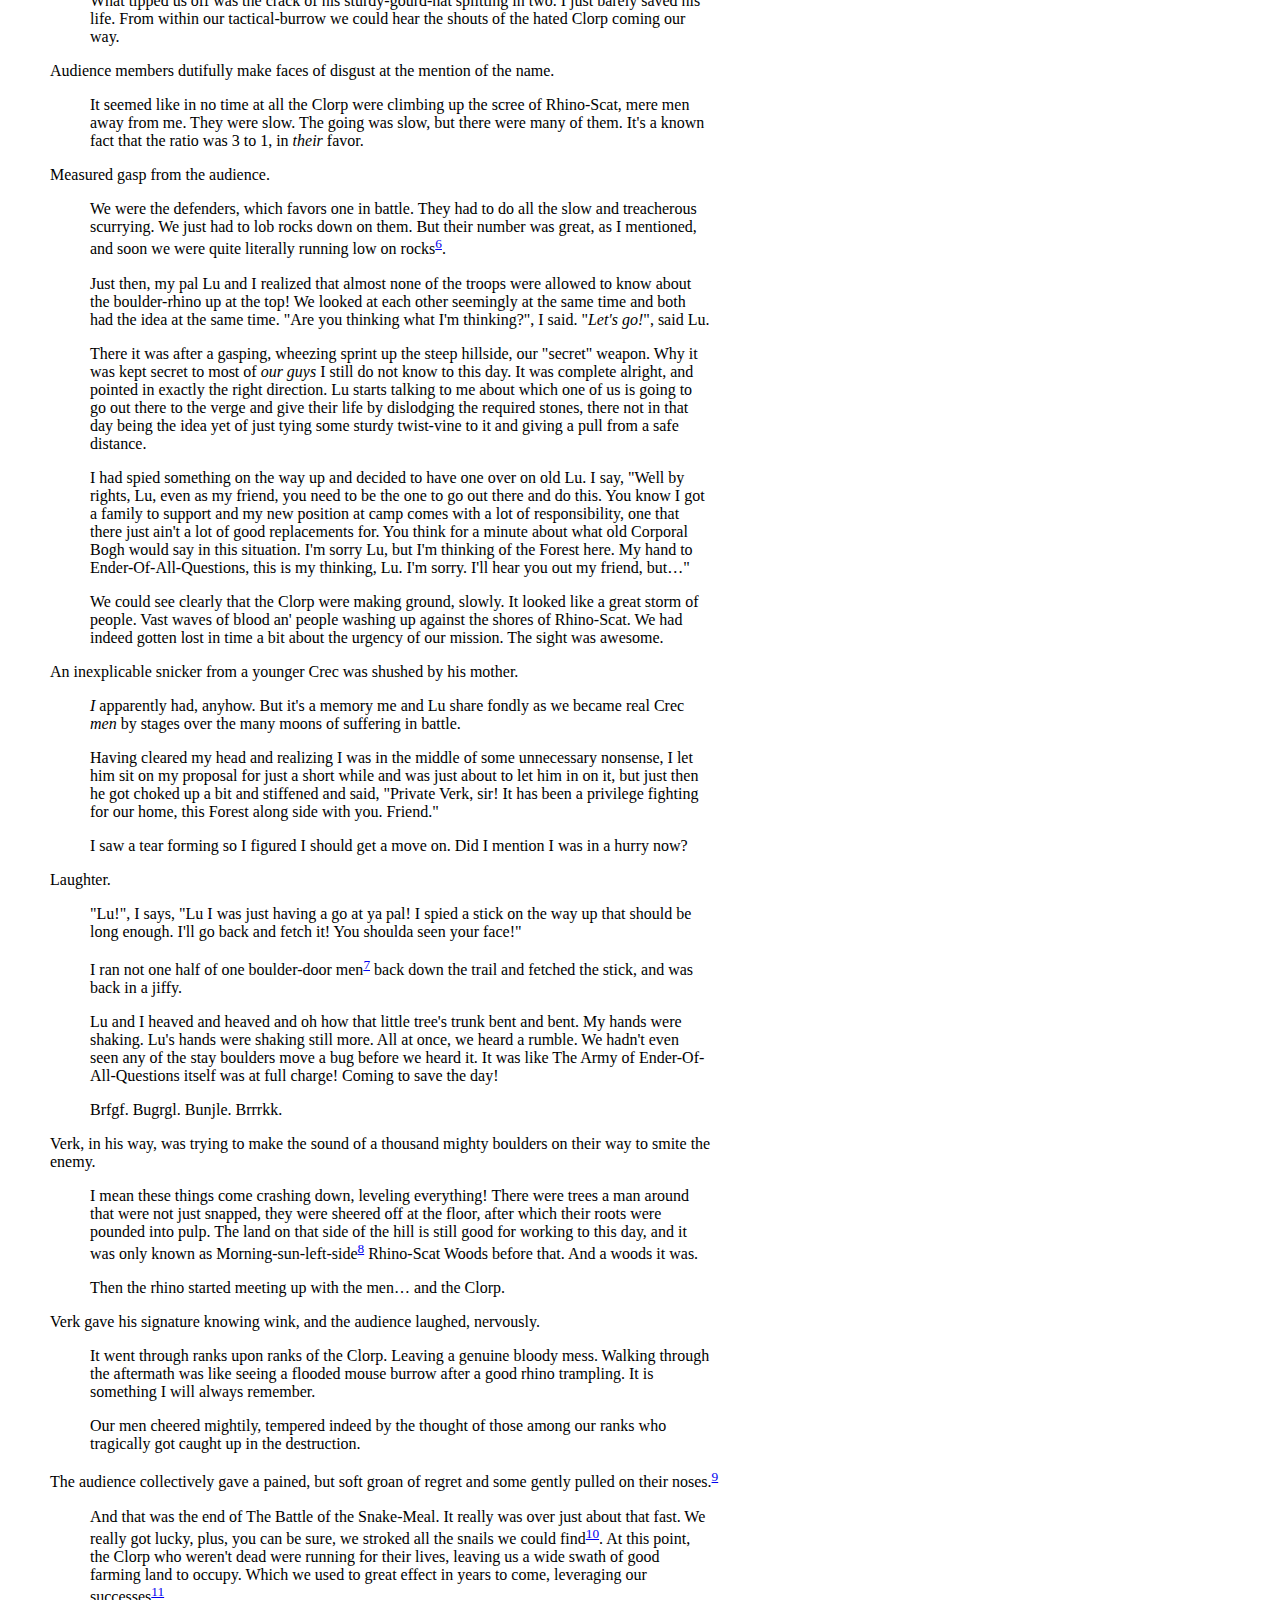
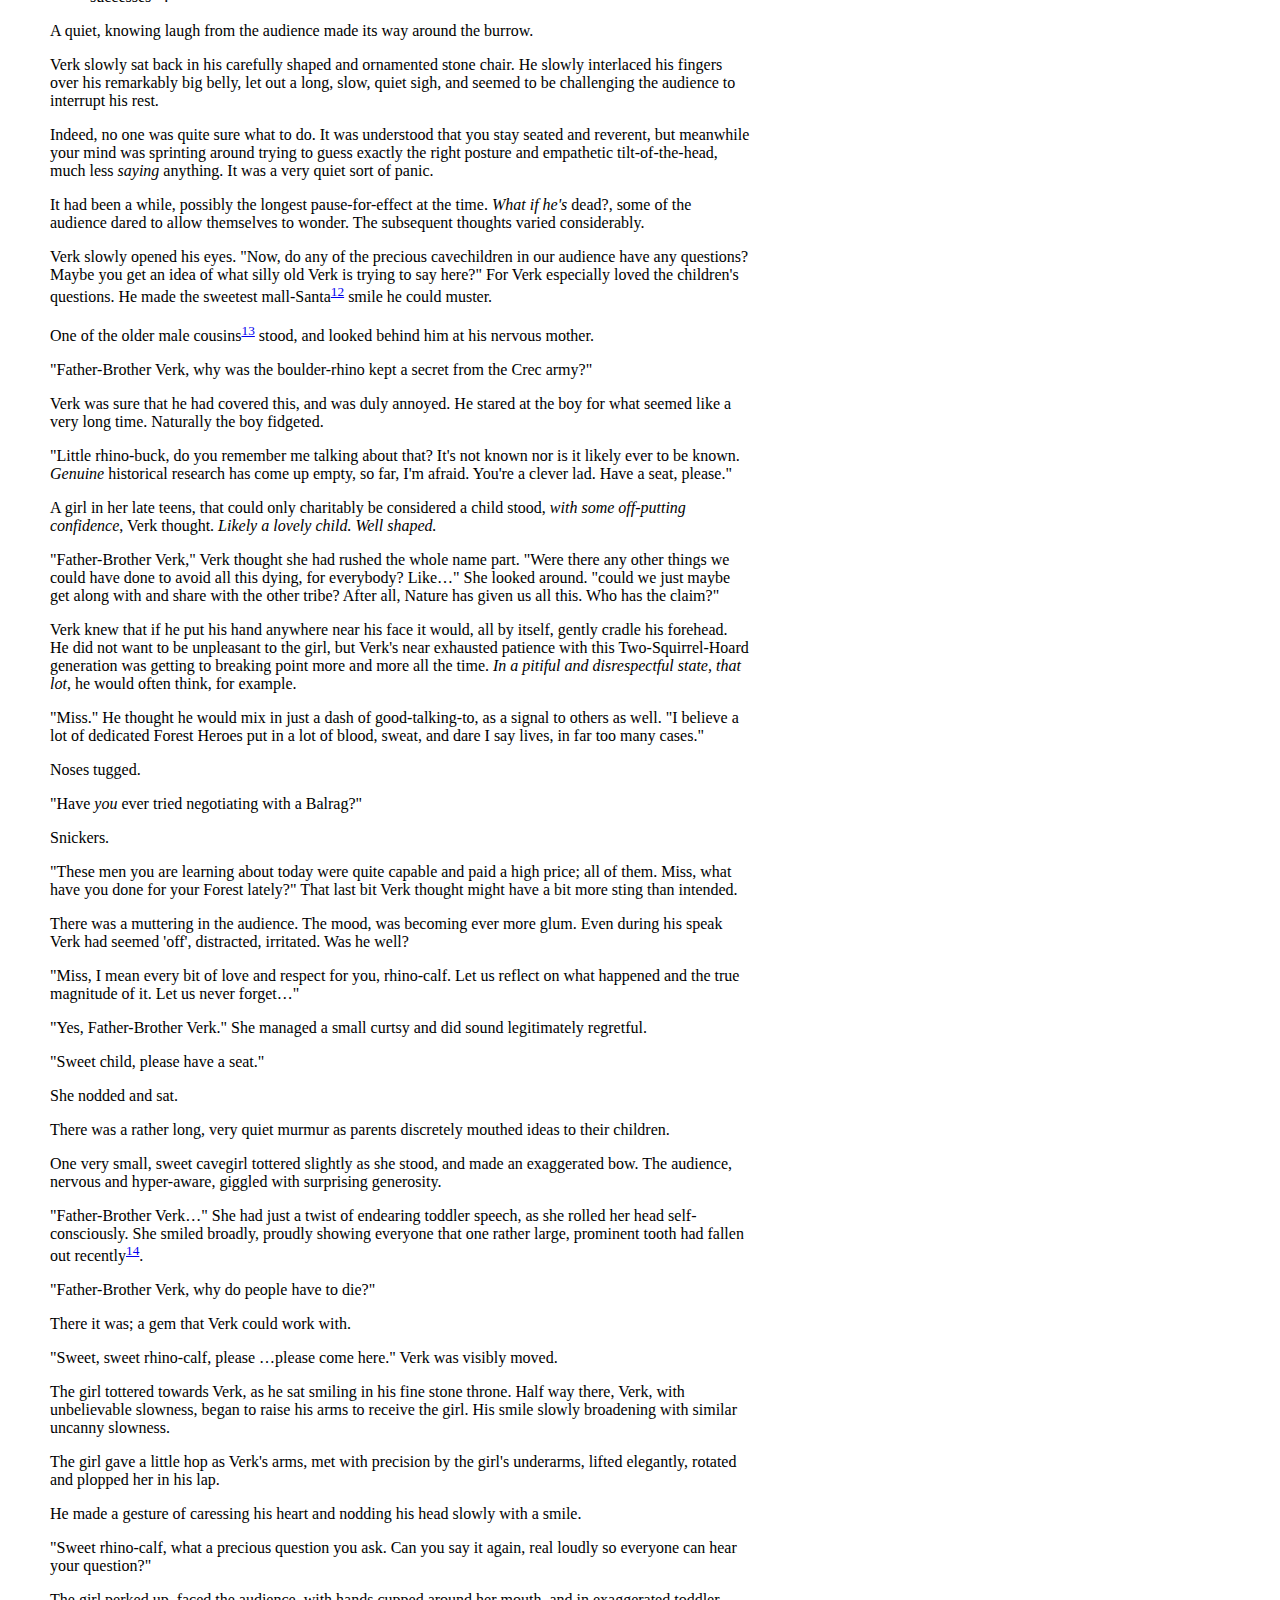
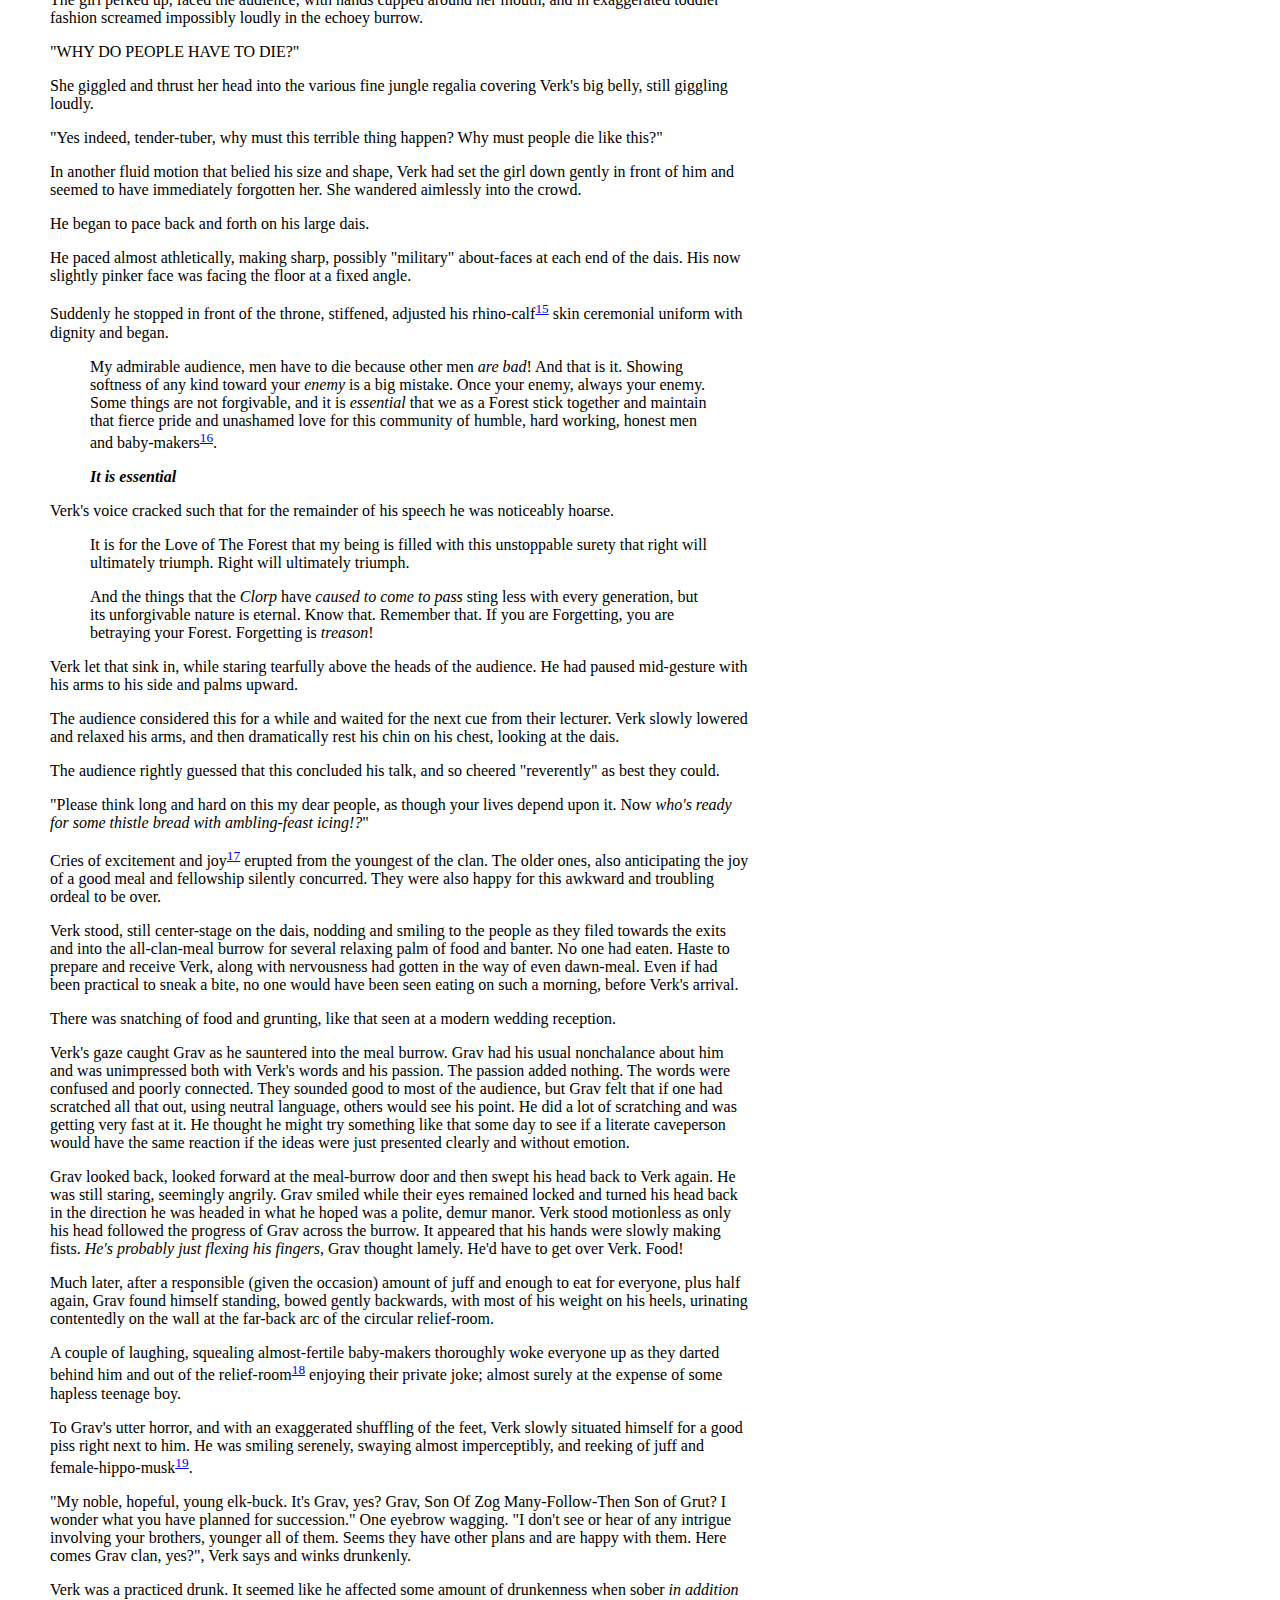
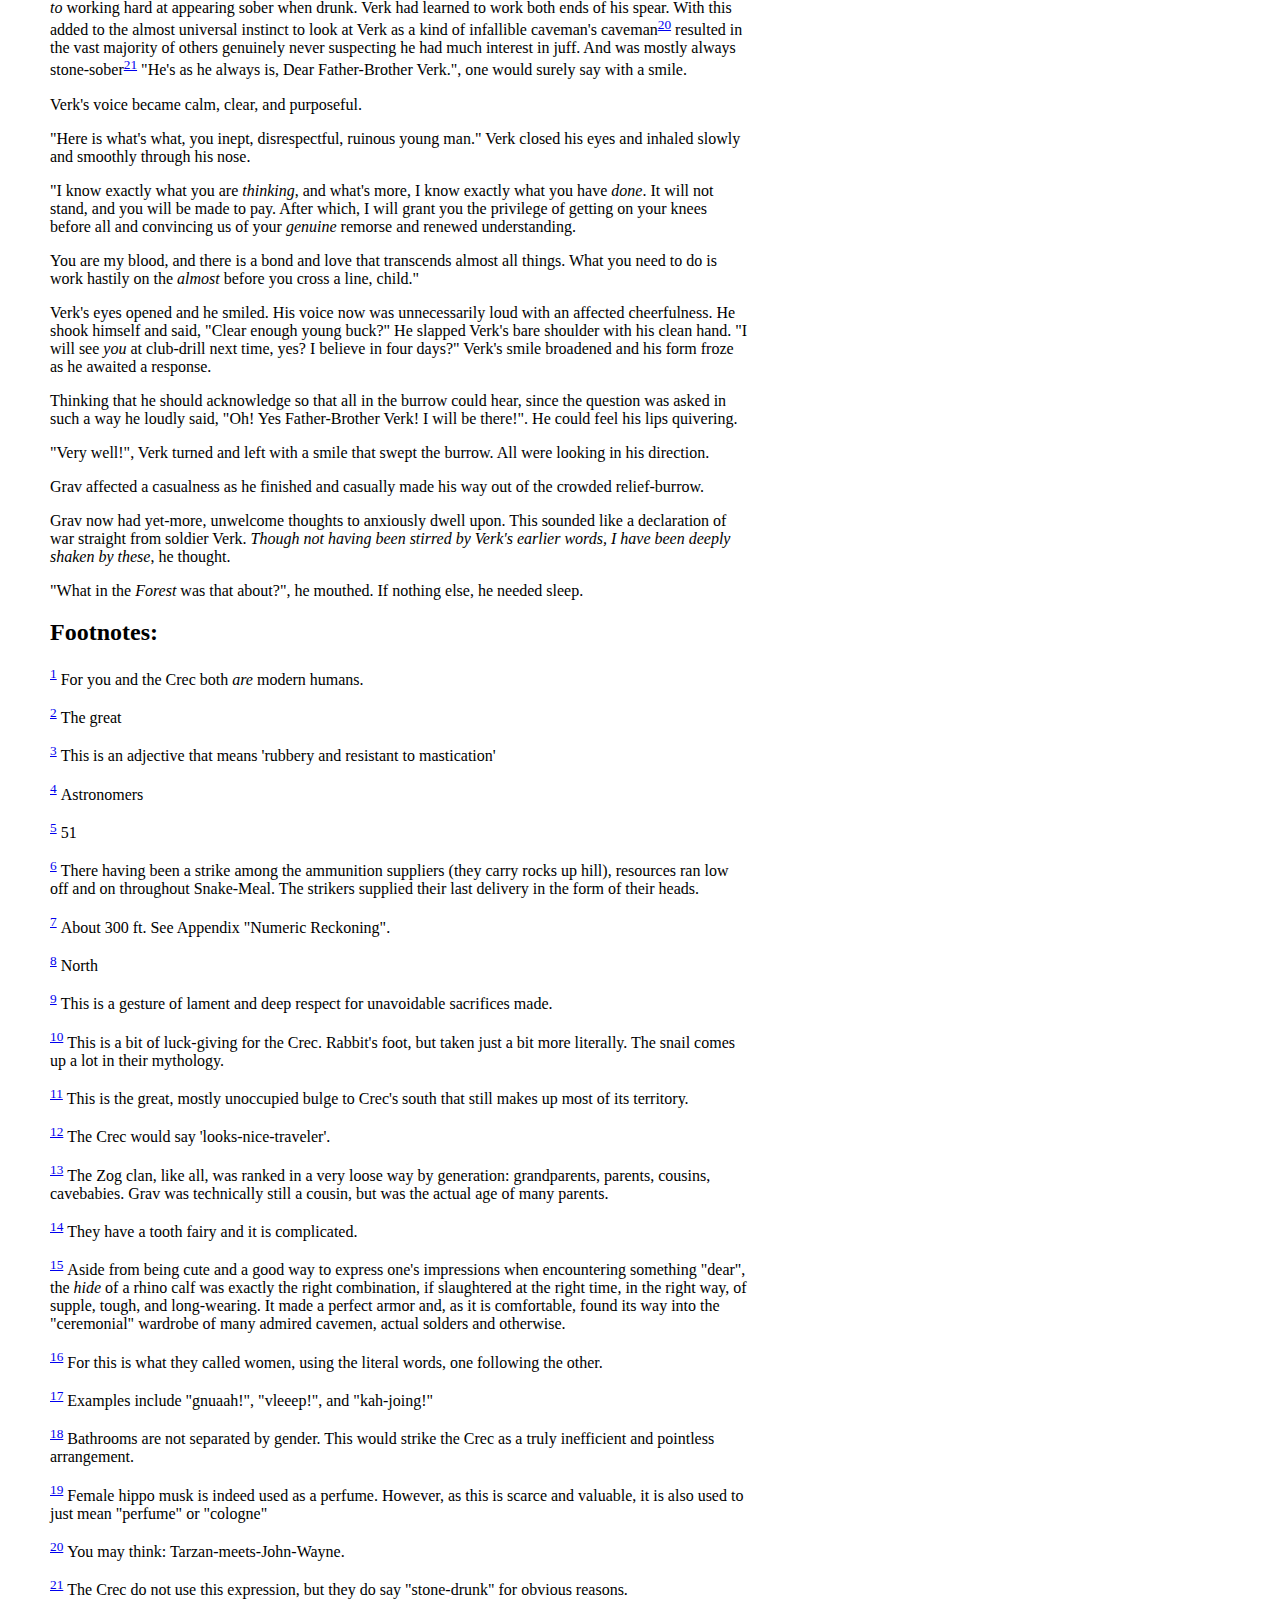
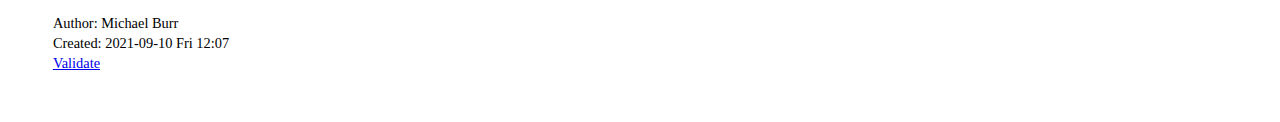
==== commit fac8681a: "deploy-bot" ====
--- a/001.html
+++ b/001.html
@@ -3,7 +3,7 @@
 "http://www.w3.org/TR/xhtml1/DTD/xhtml1-strict.dtd">
 <html xmlns="http://www.w3.org/1999/xhtml" lang="en" xml:lang="en">
 <head>
-<!-- 2021-09-10 Fri 12:04 -->
+<!-- 2021-09-10 Fri 12:07 -->
 <meta http-equiv="Content-Type" content="text/html;charset=utf-8" />
 <meta name="viewport" content="width=device-width, initial-scale=1" />
 <title>Verk Sends a Message</title>
@@ -880,7 +880,7 @@
 </div></div>
 <div id="postamble" class="status">
 <p class="author">Author: Michael Burr</p>
-<p class="date">Created: 2021-09-10 Fri 12:04</p>
+<p class="date">Created: 2021-09-10 Fri 12:07</p>
 <p class="validation"><a href="https://validator.w3.org/check?uri=referer">Validate</a></p>
 </div>
 </body>
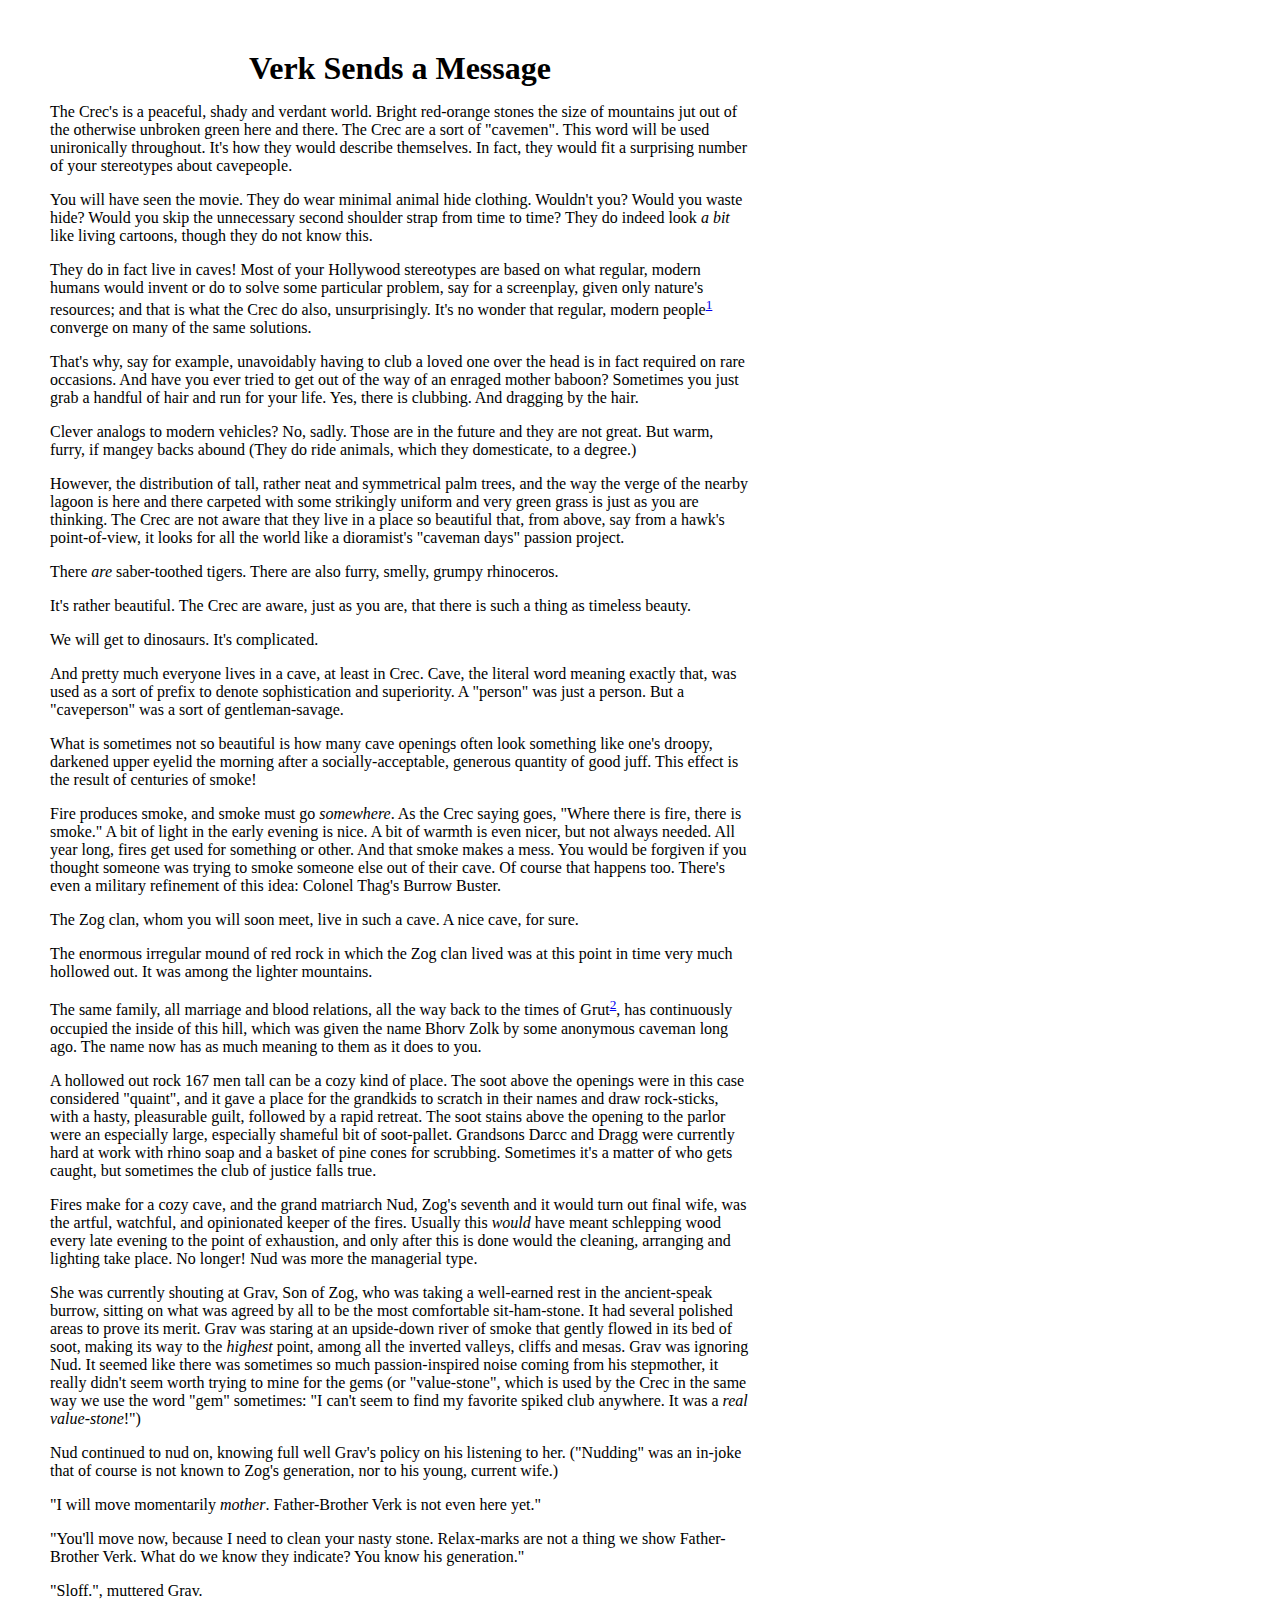
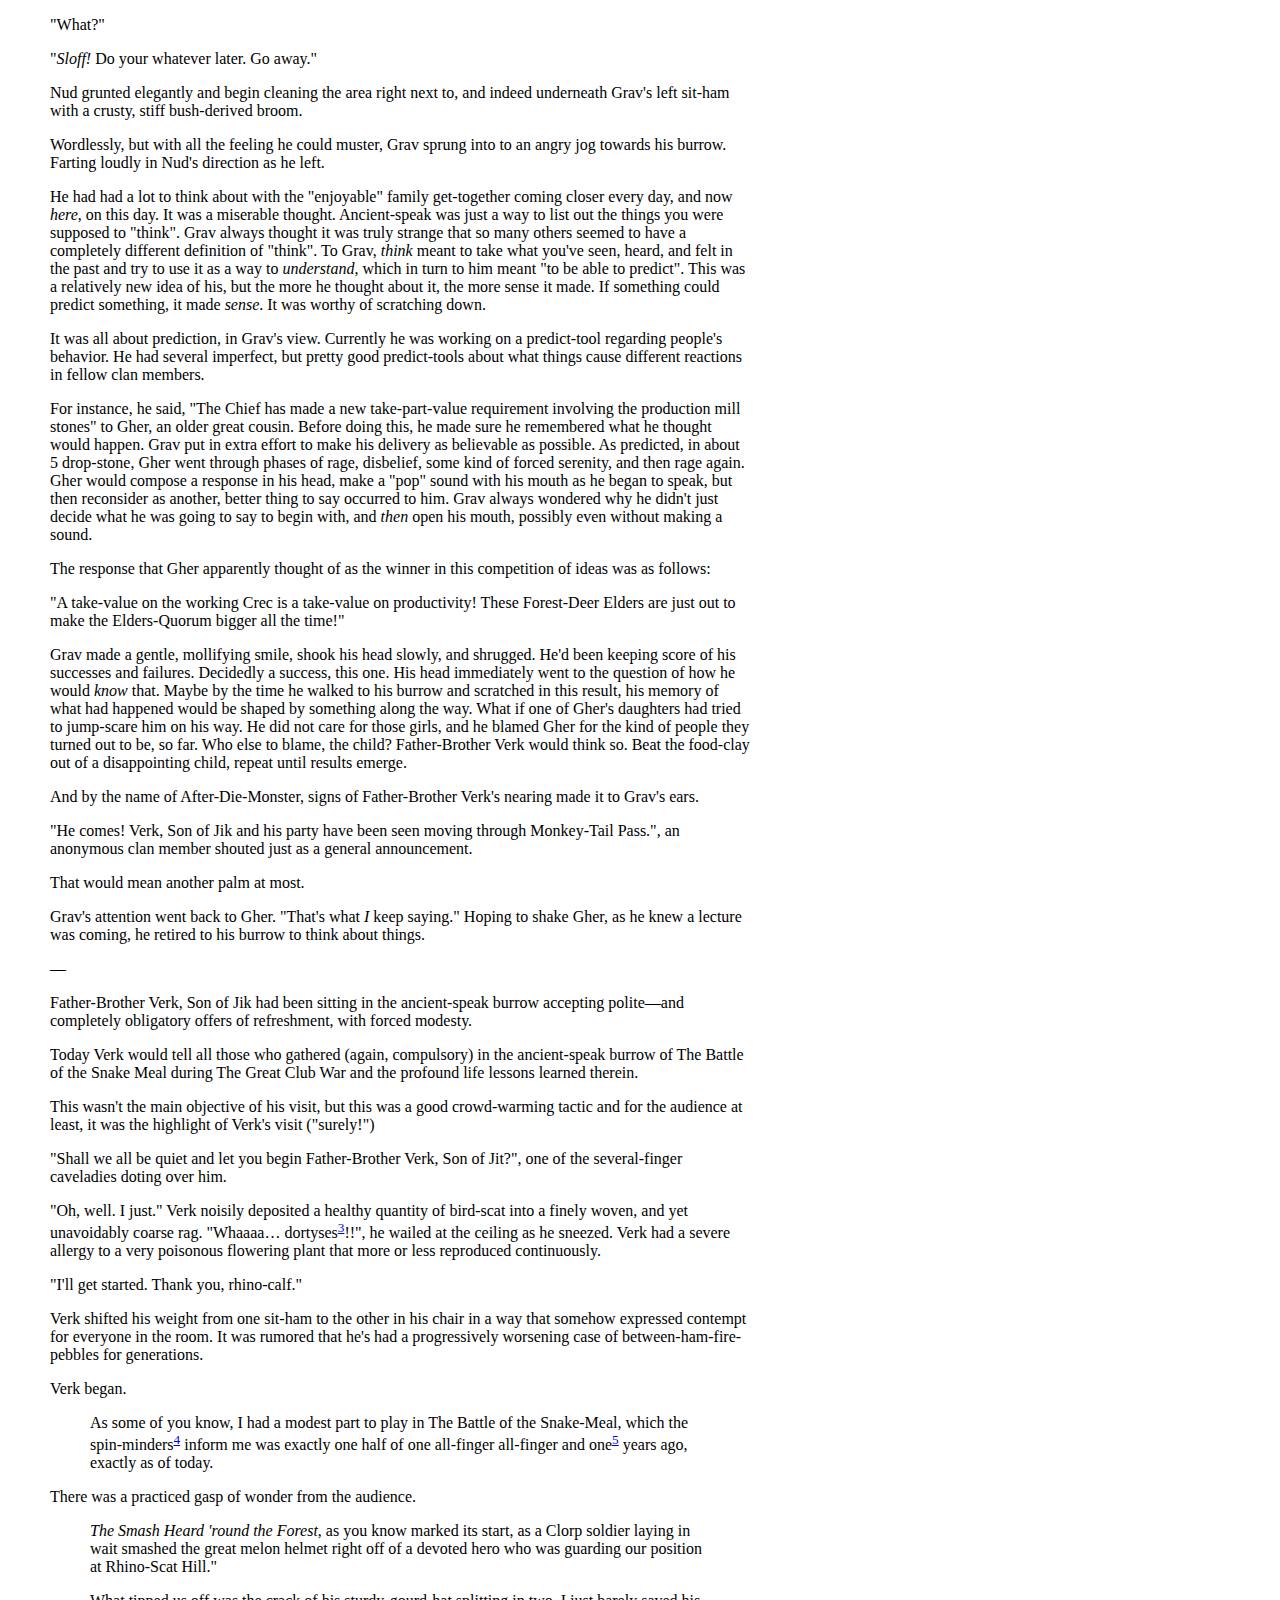
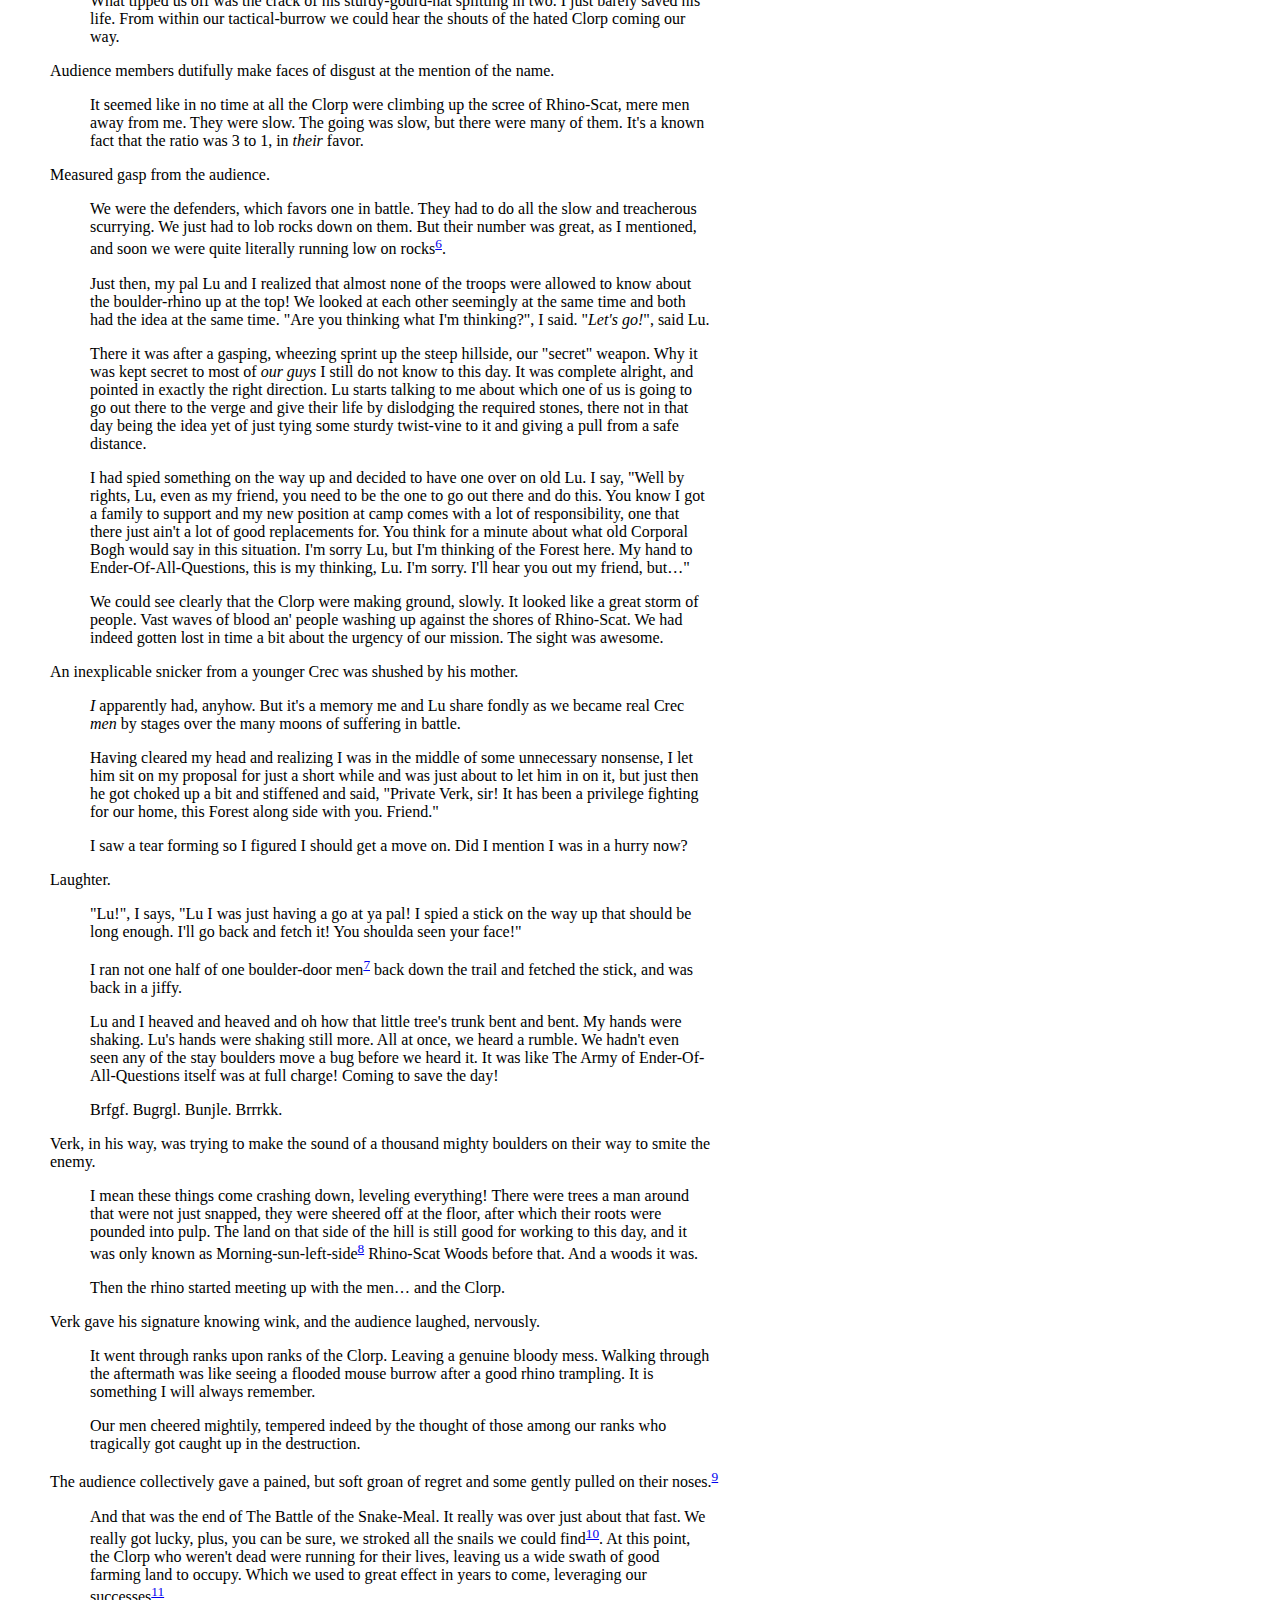
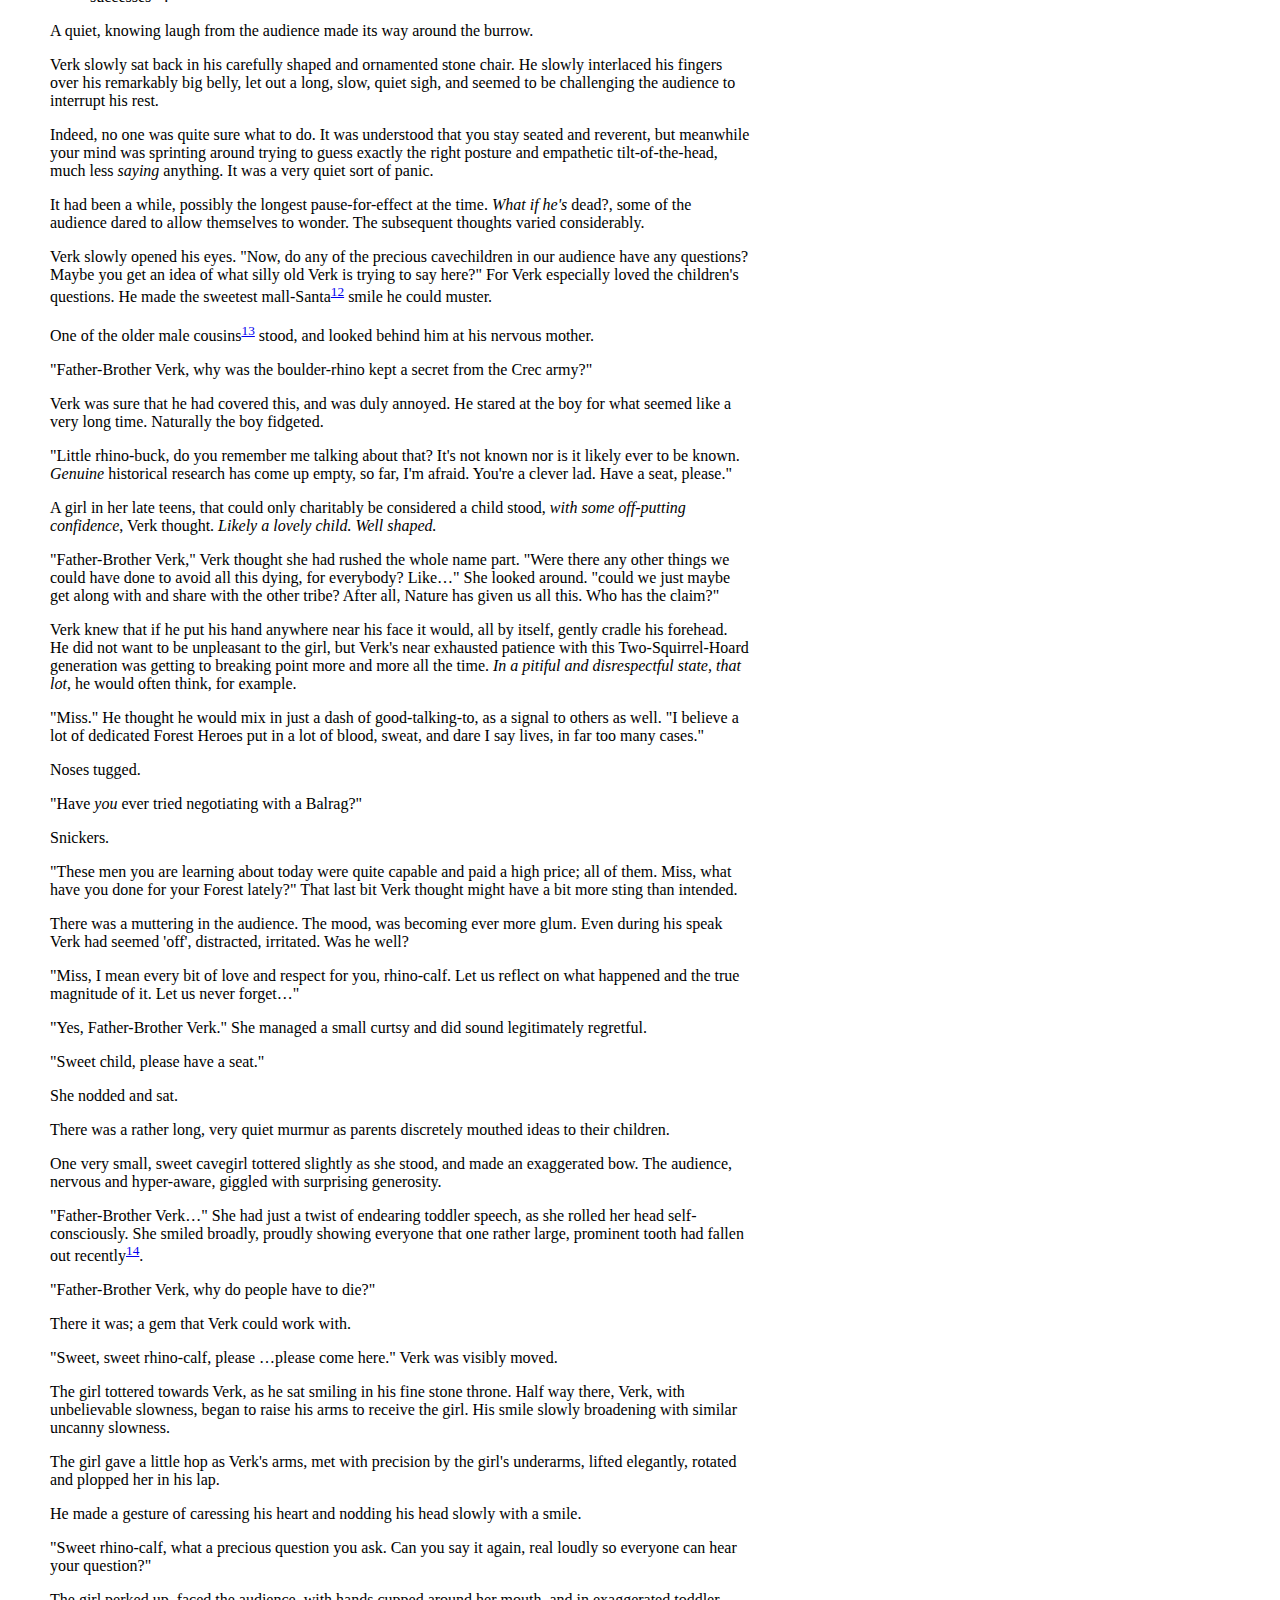
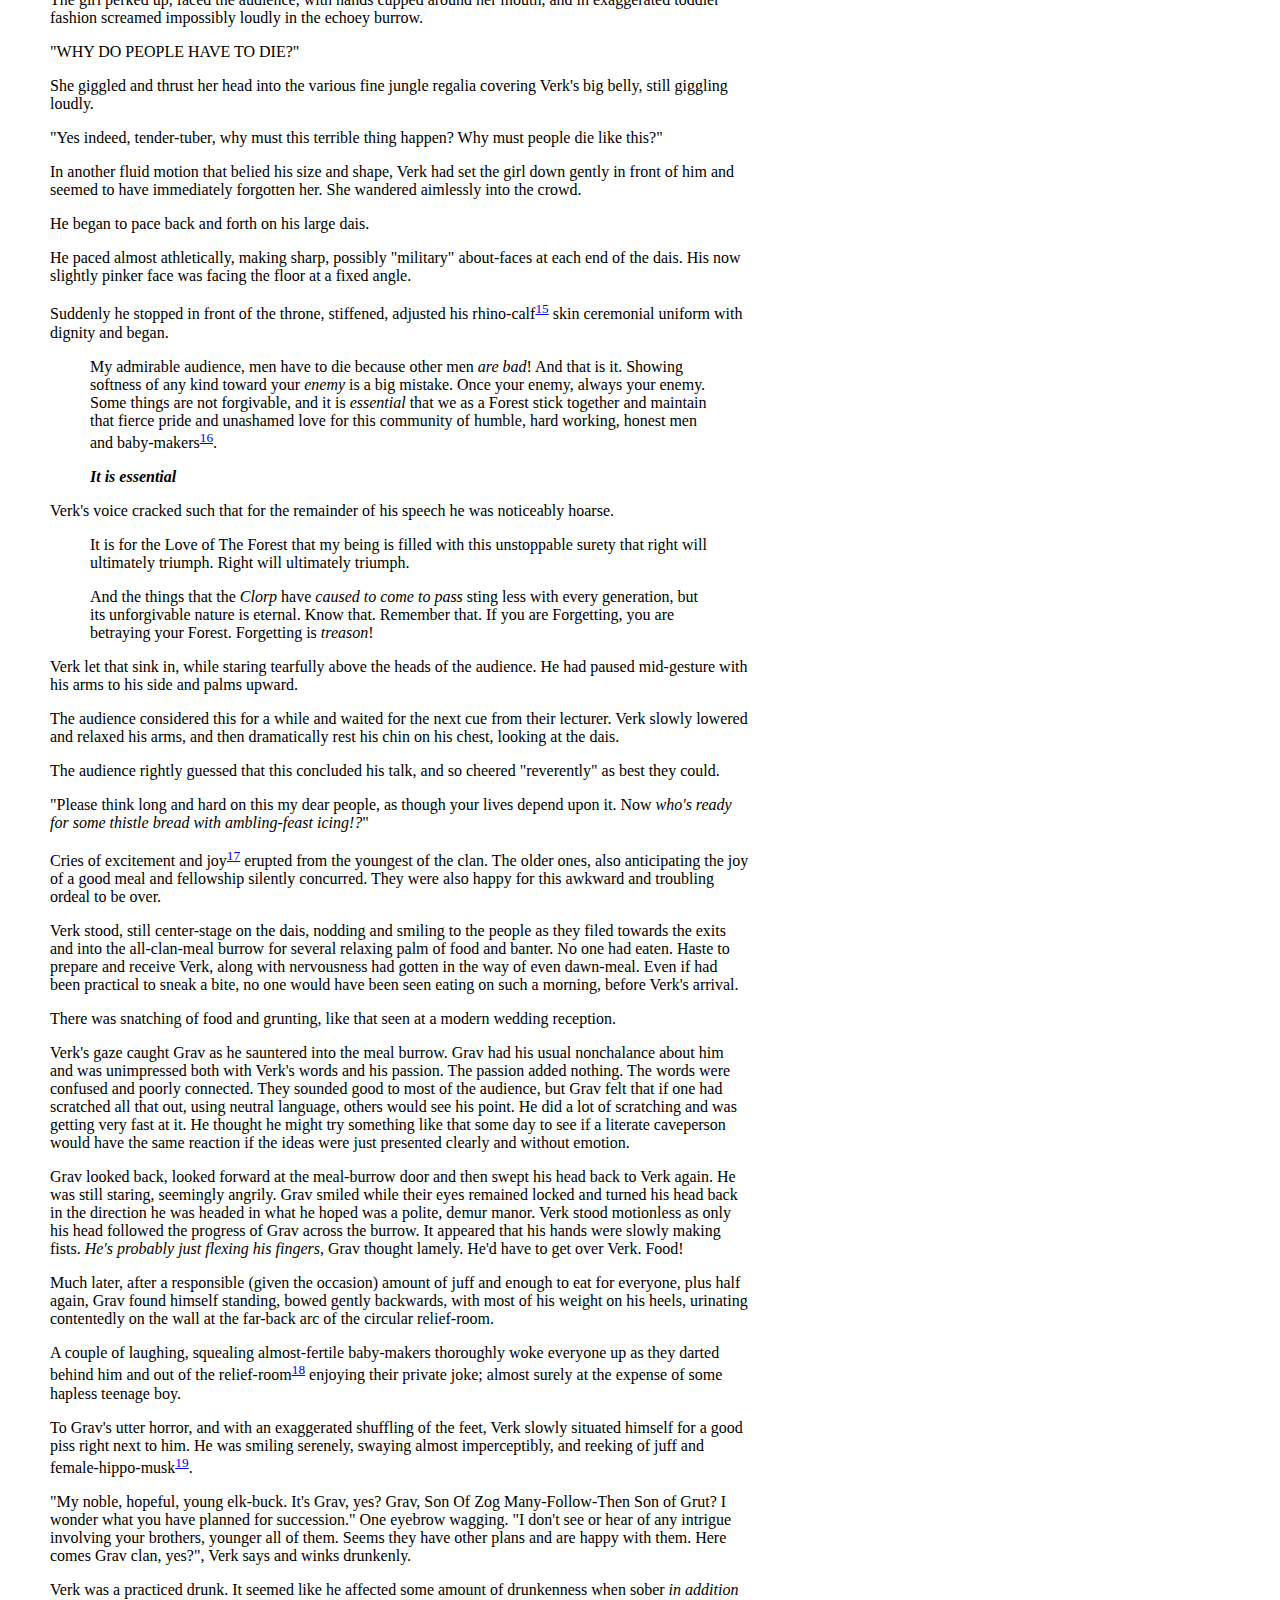
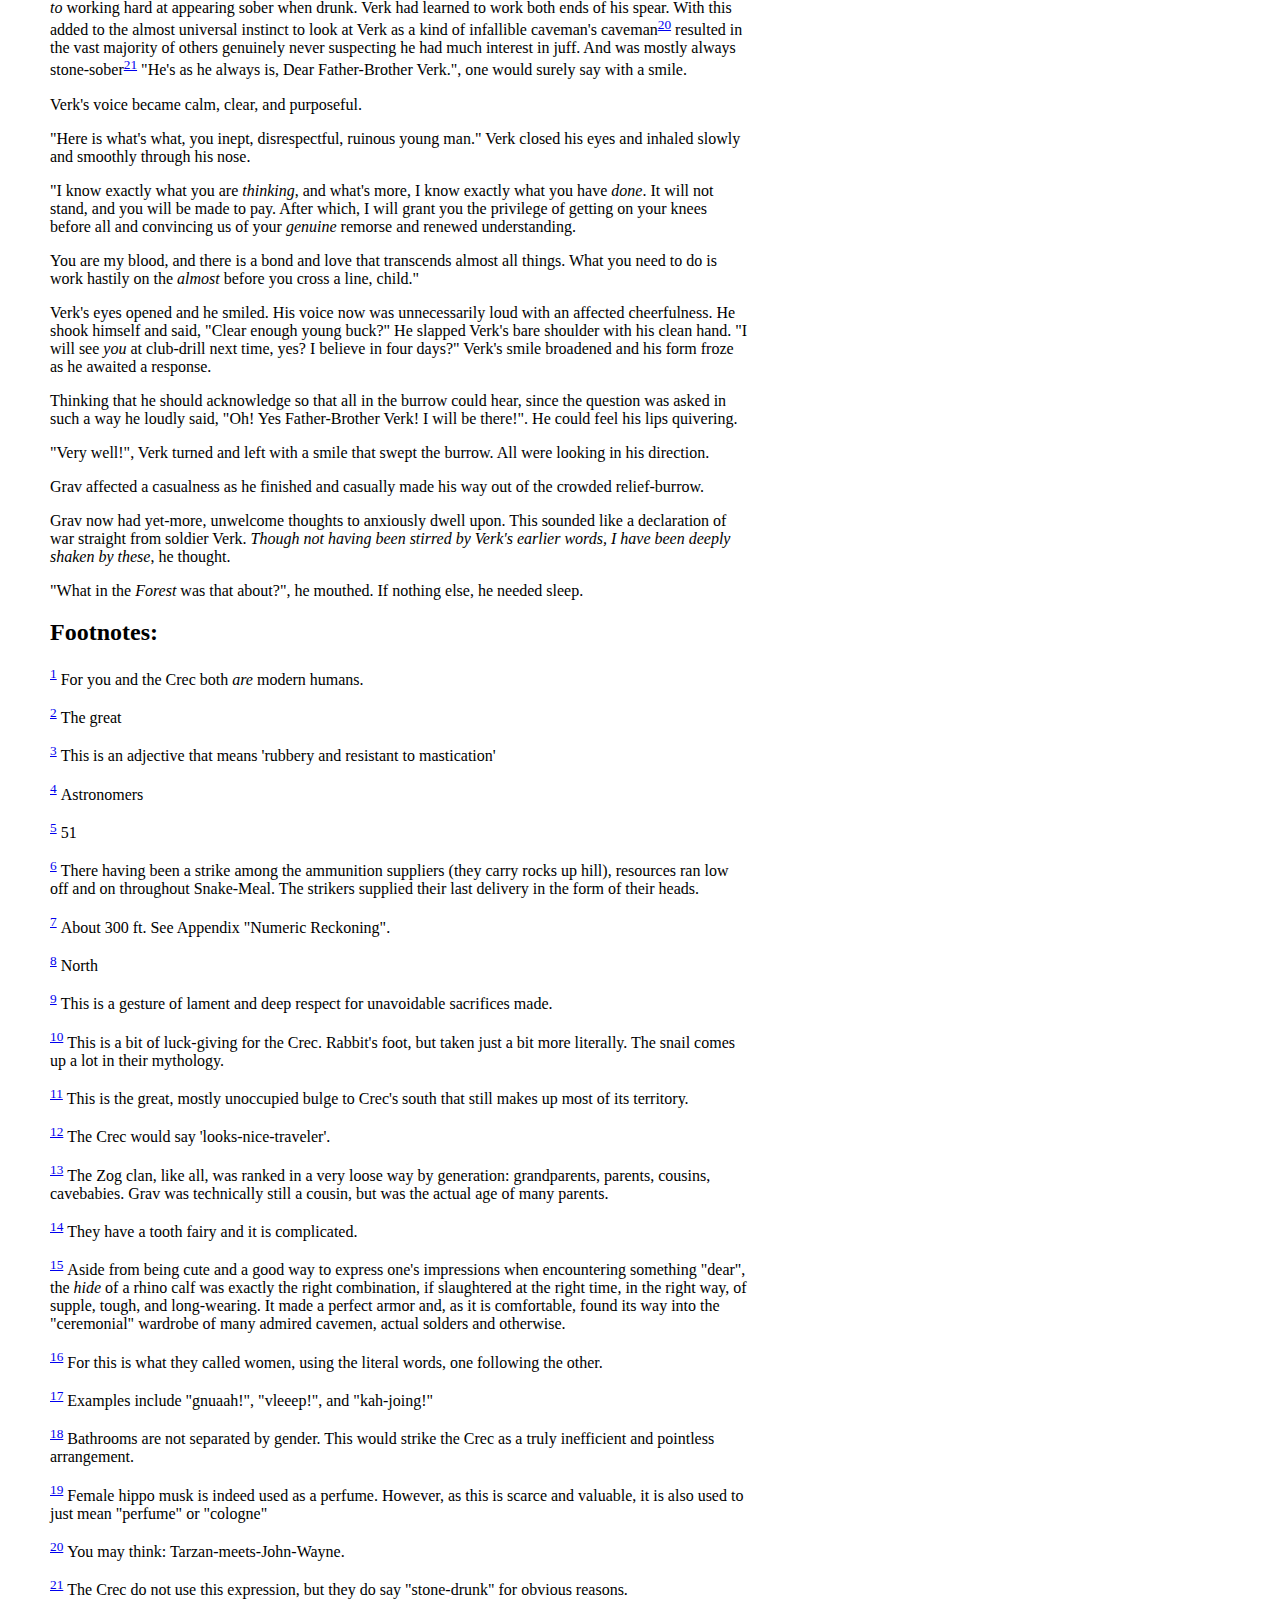
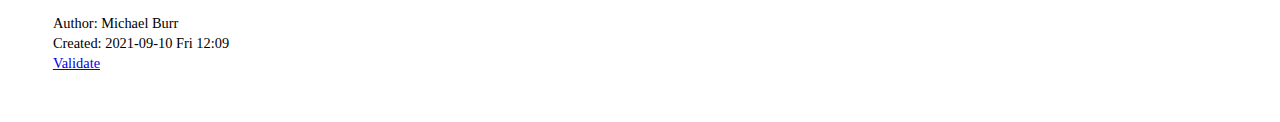
==== commit d45a4bfc: "deploy-bot" ====
--- a/001.html
+++ b/001.html
@@ -3,7 +3,7 @@
 "http://www.w3.org/TR/xhtml1/DTD/xhtml1-strict.dtd">
 <html xmlns="http://www.w3.org/1999/xhtml" lang="en" xml:lang="en">
 <head>
-<!-- 2021-09-10 Fri 12:07 -->
+<!-- 2021-09-10 Fri 12:09 -->
 <meta http-equiv="Content-Type" content="text/html;charset=utf-8" />
 <meta name="viewport" content="width=device-width, initial-scale=1" />
 <title>Verk Sends a Message</title>
@@ -880,7 +880,7 @@
 </div></div>
 <div id="postamble" class="status">
 <p class="author">Author: Michael Burr</p>
-<p class="date">Created: 2021-09-10 Fri 12:07</p>
+<p class="date">Created: 2021-09-10 Fri 12:09</p>
 <p class="validation"><a href="https://validator.w3.org/check?uri=referer">Validate</a></p>
 </div>
 </body>
